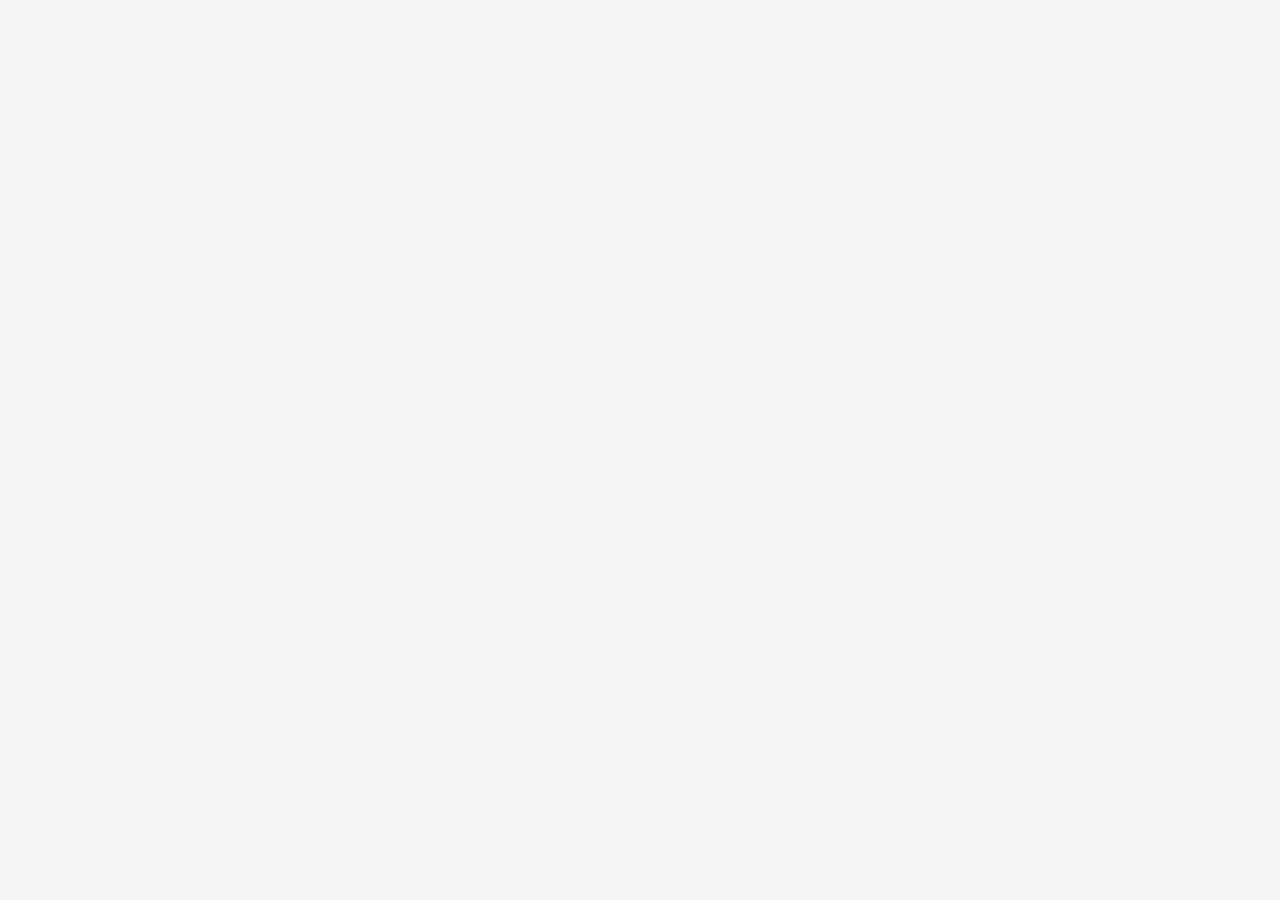
==== index.html @ 7f606388 "last correct partie 1" ====
<!DOCTYPE html>
<html lang="fr">
  <head>
    <!-- <meta charset="UTF-8"> -->
    <meta lang="fr">
    <meta charset="utf-8" />
    <meta name="viewport" content="width=device-width,initial-scale=1.0">
    <meta name="description" content="">
    <meta name="keywords" content="">
    <meta name="author" content="">

<!--     <meta name="DC.Format" content="text/html">
    <meta name="DC.Type" content="website">
    <meta name="twitter:card" content="summary" />
    <meta property="og:url" content="undefined" />
    <meta name="og:type" content="website" /> -->

    <title>Forccast publi</title>


<!--     <meta name="DC.Creator" content="Seurat Clémence" />
    <meta name="author" content="Seurat Clémence" />

    <meta name="DC.Creator" content="Tari Thomas" />
    <meta name="author" content="Tari Thomas" />

    <meta name="DC.Creator" content="Mosgalik Inès" />
    <meta name="author" content="Mosgalik Inès" />

    <meta name="DC.Creator" content="Cerri Luigi" />
    <meta name="author" content="Cerri Luigi" /> -->

    <script>
      var Hyphenopoly = {
         require: {
             "fr": "FORCEHYPHENOPOLY"
         },
         paths: {
             patterndir: "./js/hyphens/patterns/",
             maindir: "./js/hyphens/"
         },
         setup: {
              // defaultLanguage: "fr",
              // dontHyphenateClass: "donthyphenate",
              // selectors: {
              //   ".content-p, .content-p blockquote, .content-ul, .content-ul li": {
              //     // hyphen: "ƒ",
              //     minWordLength: 6,
              //     leftmin: 3,
              //     rightmin: 3,
              //     orphanControl: 1
              //   }
              // }
          },
          handleEvent: {
            hyphenopolyEnd: function (e) {
              window.PagedPolyfill.preview();
            }
          }
      };
    </script>
    <script src="js/hyphens/Hyphenopoly_Loader.js"></script>

    <script>

      window.PagedConfig = {
        auto: false
      };
    </script>



    <script type="text/javascript" src="paged.polyfill.js"></script>
    <script type="text/javascript" src="toastify-js.js"></script>
    <script type="text/javascript" src="paged_js_addons.js"></script>
    <script type="text/javascript" src="custom_scripts.js"></script>
    <link rel="stylesheet" href="toastify.min.css"></link>
    <link rel="stylesheet" href="preview_styles.css"></link>
    <link rel="stylesheet" href="main_styles.css"></link>
  </head>

<body lang="fr">
    <section id="412709c1-2fcb-4b86-9206-45e995c4ec7b" class="edition-block section is-level-2 controverse part-two">
    <div>
      <h4 class="edition-block-title">Pourquoi reconnaître <br>le burn-out&#8239;?</h4>
      <div>
        <div class="contents-container">
          <div class="content-p" style="letter-spacing: 0.07px;">
            «&#8239;Je suis en burn-out<sup class="footnote" id="note-pointer-1a7d5837-4421-444f-844f-5bd0f0644d8a" data-notenumber="1"><span class="footnote-content"><span><span class="footnote-p">Cette étude de cas repose sur l’encadrement d’une enquête réalisée <br>en 2016 par un groupe d’étudiantes de Sciences Po&#8239;: Laura Astier, Éléonore Cécillon, Claire Chopin, Eva Gossiaux et Julie Huguet.</span></span></span></sup>&#8239;». Cette expression, aujourd’hui couramment utilisée, relève cependant bien souvent de l’hyperbole&#8239;: submergé·e·s par une tâche harassante, ou tout simplement confronté·e·s à une besogne pénible, nous l’employons parfois pour susciter la compassion, sans pour autant prétendre véritablement souffrir d’une pathologie psychique. Les premiers diagnostics de burn-out remontent déjà aux années 1970 et ont fait l’objet d’un certain nombre de travaux dans les domaines de la psychologie, de la médecine en général et du travail. Un grand flou entoure cependant la définition, la mesure ainsi que le statut de ce <a id="941849d5-fe9e-43a6-ba0f-50f4b39049ec" class="link static-link contextualization inline glossary" data-tip="Les risques psychosociaux (RPS) correspondent à des situations de travail où sont présents, combinés ou non du stress (déséquilibre entre la perception qu’une personne a des contraintes de son environnement de travail et la perception qu’elle a de ses propres ressources pour y faire face)&#8239;; des violences internes commises au sein de l’entreprise par des salariés (harcèlement moral ou sexuel, conflits exacerbés entre des personnes ou entre des équipes); des violences externes commises sur des salariés par des personnes externes à l’entreprise (insultes, menaces, agressions…). Ce sont des risques qui peuvent être induits par l’activité elle-même ou générés par l’organisation et les relations de travail." href="#6113c893-2445-415c-a75e-be42d3ad4c29">risque psychosocial (ou RPS)</a>, alors que ces éléments permettraient de le situer parmi les catégories qui régissent un ordre médical aussi bien que législatif.
          </div>
          <div class="content-p">
            Les diagnostics médicaux de burn-out ne sont, de manière générale, plus remis en question aujourd’hui.
            Ce n’est pas l’existence d’un épuisement au travail qui fait controverse, mais sa reconnaissance. En quoi donner un nom à cette souffrance, la distinguer, la situer, lui conférer le statut de maladie, ou encore de maladie professionnelle, va-t-il <span style="white-space: nowrap">modifier</span> non seulement l’expérience et la prise en charge de celles et ceux qui en souffrent, mais aussi, plus globalement, les rapports sociaux et les équilibres en termes de santé, de justice et de libertés&#8239;?
          </div>
          <div class="content-p">
            Attentive à la manière dont les différentes forces en présence problématisent les enjeux disputés, l’étude de cette controverse laisse voir la richesse et la finesse des arguments débattus, loin d’une description caricaturale opposant celles et ceux qui sont pour ou contre le burn-out.
          </div>
          <h1 class="content-title content-h1" id="2cfc0">Parler du burn-out, <br>pour en dire quoi&#8239;?</h1>
          <div class="content-p" style="margin-top: 19.5pt;">
            En tant que citoyen·ne·s, nous sommes imprégné·e·s de discours et d’images qui circulent dans l’espace public et façonnent notre perception d’une controverse. Nous abordons rarement un sujet disputé sans rien en connaître. Il est alors utile de s’intéresser à la manière dont les médias rendent compte de l’objet des dissensions et forgent la vague familiarité que nous entretenons avec lui. La première étape de l’enquête consiste à réaliser une revue de presse. De quoi parlent les journaux et autres sites d’informations quand ils évoquent le concept de burn-out&#8239;?
          </div>
          <div class="content-p">
            Un premier groupe d’articles met en avant une variété de publics concernés par le burn-out, tout en entretenant un flou sur le mal qui les touche précisément. C’est l’interrogation «&#8239;burn-out&#8239;?&#8239;» qui prévaut, que l’on parle de «&#8239;la quasi-totalité d’une compagnie de CRS en arrêt maladie dans l’ouest de la France&#8239;» ou que France&nbsp;3 Bourgogne Franche-Comté qualifie «&#8239;le mal-être des agriculteurs franc-comtois&#8239;» par un ambivalent «&#8239;entre burn-out et dépression&#8239;». Des <span style="white-space: nowrap">célébrités</span> souffrant d’intensités variables de ce mal sont souvent évoquées&#8239;: tel champion du monde s’exprime sur l’émission «&#8239;Canal Football Club&#8239;» au sujet de son burn-out en disant avoir été «&#8239;aigri&#8239;»&#8239;; selon planet.fr, des «&#8239;stars françaises&#8239;» seraient «&#8239;victimes d’un burn-out&#8239;» en «&#8239;s’épuisant physiquement et mentalement à cause de leur travail&#8239;», entre «&#8239;angoisse, stress ou pression&#8239;»&#8239;; un ministre serait, selon <em>Libération</em>, «&#8239;au bord du burn-out&#8239;» après être apparu «&#8239;avec une toute petite mine et une voix en cours d’extinction&#8239;». Dans le portrait que <em>L’Équipe</em> dresse d’une championne du monde de plongeon qui a mis un terme à sa carrière «&#8239;pour cause de burn-out, après des années de souffrance&#8239;», les mots pèsent davantage&#8239;:
          </div>
            <blockquote>
              Je suis vidée, sans énergie. J’ai l’impression d’être dans une espèce de brouillard hyper épais en permanence. L’an dernier, je me rendais compte que je n’arrivais même pas à faire du calcul mental simple, quand on me rendait la monnaie par exemple. Je me rappelle avoir pensé&#8239;: en fait, tu deviens bête, le sport t’a rendue bête. […] J’ai encore cette peur d’être comme ça pour toujours. Et ça, c’est assez effrayant.
            </blockquote>

          <div class="content-p" style="letter-spacing: 0.04px;">
            Un second ensemble d’articles s’adresse directement aux lecteur·rice·s. Un test nous interpelle&#8239;: «&#8239;Êtes-vous proche du burn-out&#8239;?&#8239;», alors qu’un énigmatique «&#8239;Burn-out&#8239;: Retrouvez l’équilibre travail/vie personnelle pour prévenir l’épuisement professionnel&#8239;» semble nous offrir les clefs d’une prévention efficace. Les remèdes affluent également&#8239;: l’article de <em>Santé Magazine</em> «&#8239;Burn-out&#8239;: pour l’éviter il faut se reposer 10h par jour&#8239;» semble cohérent avec celui d’<em>Ouest-France</em> (du 1<sup>er</sup> avril 2019) qui relate comment «&#8239;deux sœurs, l’une scientifique, l’autre musicienne, ont élaboré ensemble une méthode pour éviter d’être victime du syndrome d’épuisement professionnel, appelé aussi “burn-out”. Selon leurs recherches, se reposer 42&#8239;% du temps sur une journée permettrait de ne pas être submergé par l’anxiété et la fatigue&#8239;». Elles ont d’ailleurs publié un livre à ce sujet. <em>L’Express emploi</em> parle d’un «&#8239;marché du burn-out&#8239;» en présentant un nouveau complément alimentaire, et <em>Femme actuelle le mag</em> ose&#8239;: «&#8239;Le burn-out a changé ma vie… en mieux&#8239;!&#8239;» Cette presse ne se contente pas de restituer la manière dont le burn-out frapperait certain·e·s acteur·rice·s, elle prétend participer à l’identification personnelle d’un problème public jusqu’ici invisibilisé, au sujet duquel chacun·e doit se demander s’il ou elle est concerné·e quand <em>Top Santé</em> titre&#8239;: «&#8239;Burn-out&#8239;: il touche plus de 3&nbsp;millions de Français&#8239;».
          </div>
          <div class="content-p">
            Le cas du burn-out montre à quel point des arènes médiatiques contribuent à cadrer un problème public. C’est pourquoi il est important de considérer les médias comme des acteurs d’une controverse, qui instruisent une manière de penser la question et n’agissent pas seulement comme des relais d’information. On peut rendre compte d’un emploi à la fois prolixe et flou du terme burn-out, utilisé quelle que soit la souffrance, quel que soit le travail. Pour des raisons d’ordre économique, les médias semblent rendre le burn-out moins stigmatisant que d’autres risques psychosociaux&#8239;: le terme de burn-out, particulièrement présent dans les titres, joue le rôle d’attracteur de clics (générateurs de revenus <em>via</em> l’affichage de publicités), associé à des champs porteurs&nbsp; (la vie des «&#8239;people&#8239;» et des sportifs, le développement personnel). Ce cadrage fourre-tout de nombreuses souffrances s’explique donc par des enjeux propres à l’activité journalistique&#8239;; les médias prennent leur part du «&#8239;marché du burn-out&#8239;» qu’ils décrivent, en cherchant à y intéresser le plus de personnes possible.
          </div>
          <div class="content-p" style="font-size: 10.8pt;">
            Le burn-out est-il un nouveau mot, à la mode, qui traduit le besoin de mettre en lumière des maux hétérogènes auxquels serait confronté un nombre important de travailleur·se·s, sans pouvoir distinguer aigreur, mal-être, fatigue, épuisement, stress, anxiété, pression ou dépression –&nbsp;pour reprendre les termes rencontrés au cours de cette revue de presse&#8239;? Ou qualifie-t-il un trouble spécifique, potentiellement nouveau et grave, la sensation de vide et de brouillard liée à un surinvestissement dont témoigne la plongeuse interrogée par <em>L’Équipe</em>, un mal qui reste difficile à cerner ou à mesurer si l’on n’y est pas confronté·e&#8239;?
          </div>
          <div class="content-p">
            Pour résoudre cette ambivalence et comprendre tous les enjeux liés à la reconnaissance du burn-out comme maladie, d’autres sources d’enquêtes sont nécessaires&#8239;: rapports d’expertise, propositions de lois, articles scientifiques issus de diverses disciplines médicales et des sciences sociales, communiqués de presse, auditions, entretiens, etc.
          </div>
          <h1 class="content-title content-h1" id="fb4kq">Reconnaître le burn-out, <br> pour quoi faire&#8239;?</h1>
          <h2 class="content-title content-h2" id="7i0gp">Identifier une souffrance comme maladie</h2> 
          <div style="margin-top: -4.5pt;"></div>
          <div class="content-p" style="font-size: 11.1pt;">
            Un rapport de l’Académie nationale de médecine, sobrement intitulé «&#8239;Le burn-out&#8239;» et paru en février&nbsp;2016, distingue ce mal d’autres troubles<sup class="footnote" data-notenumber="2" id="note-pointer-burnout-2"><span class="footnote-content"><span><span class="footnote-p">Jean-Pierre Olié et Patrick Légeron, «&#8239;Le burn-out&#8239;», <em>Bulletin de l’Académie nationale de médecine</em>, 200&#8239;(2), 2016, p.&#8239;349-365.</span></span></span></sup>. Il se penche sur ses symptômes et se réfère aux travaux centraux de Christina <span style="white-space: nowrap">Maslach</span>, chercheuse en psychologie sociale qui, en 1981, après avoir conduit des entretiens et des enquêtes par questionnaire avec des personnes émotionnellement éprouvées par le travail, a produit un outil de mesure à partir de l’analyse statistique des résultats&#8239;: le <em>Maslach Burnout Inventory</em>. Ce questionnaire introspectif liste vingt-deux critères pour identifier le burn-out et évaluer sa sévérité, répartis en trois catégories distinctes&#8239;: «&#8239;épuisement émotionnel&#8239;», «&#8239;dépersonnalisation&#8239;», «&#8239;réduction de l’accomplissement personnel&#8239;».
          </div>
          <div class="content-p" style="font-size: 11.1pt; letter-spacing: 0.09px;">
            Si l’Académie de médecine reconnaît dans son rapport la spécificité du burn-out en regard d’autres risques psychosociaux, elle insiste sur sa dimension «&#8239;construite&#8239;»&#8239;: «&#8239;La démarche pour définir l’entité burn-out est née d’un instrument de mesure, et non pas l’inverse comme c’est habituellement le cas.&#8239;» Les auteurs soulignent que le <em>Maslach Burnout Inventory</em> ne permet pas, en outre, de poser un diagnostic. On y lit une critique de la dimension autoévaluative de ce questionnaire, dont le caractère normé est qualifié de «&#8239;piège&#8239;»&#8239;: «&#8239;Sans rapport avec la gravité clinique de la symptomatologie, l’interprétation des résultats […] est donc impossible en termes épidémiologiques.&#8239;»
          </div>
          <div class="content-p" style="hyphens:manual;">
            Soulignons que le dispositif de diagnostic par questionnaire (une méthodologie propre aux sciences sociales et fréquem&shy;ment employée en psychologie) est considéré avec circons&shy;pection par les médecins. Interrogé en juillet 2016 par la mission d’information relative au syndrome d’épuisement professionnel de la Commission des affaires sociales de l’Assemblée nationale, le psychiatre Patrick Légeron, co&shy;auteur du rapport de l’Académie de médecine, évoque ainsi un problème de «&#8239;frontière entre ce qu’on peut appeler la détresse psychologique et la pathologie&#8239;». Il critique l’amal&shy;game entre des «&#8239;manifestations intra-cliniques&#8239;» qui ne doivent pas être ignorées, mais qu’il faut cependant bien distinguer des «&#8239;manifestations franchement patholo&shy;giques&#8239;», de la même manière que l’on ne peut pas assimiler toute tristesse à de la dépression. Il précise que l’«&#8239;on a noyé [ces deux types de manifestation], avec une espèce d’ex&shy;ten&shy;sion qui ne sert pas <em>les vrais patients</em><sup class="footnote" id="note-pointer-abf38707-9703-465c-9cb5-d679110126ba" data-notenumber="3"><span class="footnote-content"><span><span class="footnote-p">À travers l’emploi de cette expression, que nous soulignons, on peut lire le travail de délimitation que le psychiatre opère non plus seulement entre des manifestations physiologiques distinctes, mais aussi entre deux groupes distincts d’individus en souffrance.</span></span></span></sup>, dans le concept qu’on appelle le burn-out&#8239;».
          </div>
          <div class="content-p">
            On retrouve ici la tension entre une définition large et englobante du burn-out, un nouveau mot pour qualifier un éventail de souffrances liées au travail, réelles mais diverses, et la mise au jour d’une pathologie induite par l’exercice professionnel, de nouveaux maux qui mériteraient une reconnaissance spécifique, mais dont la délimitation pose problème. Les recherches de quantification traduisent ce flou définitionnel. Pour l’Institut de veille sanitaire<sup class="footnote" data-notenumber="4" id="note-pointer-burnout-4"><span class="footnote-content"><span><span class="footnote-p">Imane Khireddine, Audrey Lemaître, Julie Homère, Julie Plaine, Loïc Garras, Marie-Christine Riol, Madeleine Valenty et le Groupe MCP 2012, «&#8239;La souffrance psychique en lien avec le travail chez les salariés actifs en France entre 2007 et 2012, à partir du programme MCP&#8239;», <em>Bulletin épidémiologique hebdomadaire</em>, 23, 2015, p.&#8239;431-438.</span></span></span></sup>, en 2015 en France, «&#8239;7&#8239;% des 480&#8239;000&nbsp;salariés en souffrance psychologique liée au travail&#8239;» seraient en burn-out, soit 30&#8239;000&nbsp;individus. Un bureau d’études, Technologia, a quant à lui publié en janvier&nbsp;2014 une <em>Étude clinique et organisationnelle permettant de définir et de quantifier ce qu’on appelle communément le burn-out</em>. Cette tentative de conjointement mesurer et définir le burn-out (fondée sur une dizaine d’entretiens semi-directifs et un questionnaire renseigné par un échantillon représentatif de la population française de 1&#8239;000&nbsp;personnes) conclut au chiffre abondamment repris de 3,2&nbsp;millions d’actifs «&#8239;en risque élevé de burn-out&#8239;».
          </div>
          <div class="content-p">
            Notons bien qu’un·e Français·e sur vingt (plus de 12&#8239;% de la population active) est considéré·e en risque élevé et non en burn-out, contrairement au titre du magazine <em>Top Santé</em> cité précédemment et qui, sur la base de cette étude, faisait ce raccourci fallacieux. Le choix normatif opéré par Technologia de définir un risque de burn-out (en tant que situation de travail autodiagnostiquée comme à la fois excessive et compulsive) et de quantifier une potentialité traduit une volonté de faire émerger un problème en le liant à des publics susceptibles d’être concernés.
          </div>
          <div class="content-p">
            Pour l’Académie nationale de médecine<sup class="footnote" data-notenumber="5" id="note-pointer-burnout-5"><span class="footnote-content"><span><span class="footnote-p">Jean-Pierre Olié et Patrick Légeron, «&#8239;Le burn-out&#8239;», art. cité.</span></span></span></sup>, «&#8239;les données épidémiologiques sur le burn-out sont à ce jour très insuffisantes&#8239;». Elle affirme que «&#8239;la symptomatologie existe, mais [qu’]elle ne peut pas encore être constituée sur une entité médicale&#8239;». En l’absence de marqueurs biologiques pour poser un diagnostic, l’épuisement professionnel n’est donc toujours pas reconnu comme une maladie. Cela rejoint d’ailleurs l’avis de l’Organisation mondiale de la santé (OMS), malgré un imbroglio qui s’est produit en 2019&#8239;: de nombreux médias annoncent que l’OMS reconnaît le burn-out en tant que maladie, alors que dans sa nouvelle version de la Classification internationale des maladies (CIM-11), l’organisation le définit toujours comme un syndrome&#8239;: «&#8239;Le burn-out, ou épuisement professionnel, est un syndrome conceptualisé comme résultant d’un stress chronique au travail qui n’a pas été correctement géré&#8239;». L’OMS explicitera sur son site web&#8239;: «&#8239;Le burn-out, ou épuisement professionnel, est considéré comme un phénomène lié au travail. Il <em>n’est pas</em><sup class="footnote" id="note-pointer-65c2b207-55db-45ab-96fb-5507d0076e5f" data-notenumber="6"><span class="footnote-content"><span><span class="footnote-p">Surligné en gras par l’OMS.</span></span></span></sup> classé parmi les maladies&#8239;».
          </div>
          <div class="content-p">
            Si, pour le psychiatre Patrick Légeron, «&#8239;on ne peut pas se laisser embarquer par des concepts qui vont et qui viennent (suicide, harcèlement, burn-out), qui ont une réalité sociale que je ne nie pas, mais qui […] sont des obstacles à agir sérieusement&#8239;», les collectifs réunissant celles et ceux qui en souffrent soulignent la nécessité de requalifier le burn-out comme maladie, une de leurs revendications principales. Dans une lettre à la ministre de la Santé datée de février&nbsp;2015, la présidente de l’Association d’aide aux victimes du burn-out France Burn Out (AFBO), Léa Riposa, demande cette reconnaissance «&#8239;en tant qu’ancienne malade, […] puisque cette pathologie, bien réelle pour les patients, n’existe pas officiellement&#8239;». Elle qualifie d’«&#8239;errance&#8239;» le flou définitionnel qui, selon elle, nuit au diagnostic, à la prise en charge des personnes en souffrance et induirait une stigmatisation des malades. L’AFBO n’exige cependant pas cette classification sans fondement scientifique ou médical&#8239;: elle sollicite le financement d’un programme de recherche «&#8239;relatif au diagnostic de ce syndrome, puisqu’un sérieux espoir de dépistage est désormais possible&#8239;» et, «&#8239;une fois la maladie reconnue&#8239;», préconise un travail législatif.
          </div>
          <div class="content-p last-align-left">
            Un premier axe de controverse se focalise sur la définition du concept, la mesure du phénomène et sa classification dans une typologie préexistante. Ces problèmes de 
            catégorisations, classiques des controverses, mettent aux prises le monde médical et leurs patient·e·s à propos d’un trouble mal ou non diagnostiqué –&nbsp;on peut citer pour exemple les débats sur la reconnaissance de la fibromyalgie comme <span style="white-space: nowrap">maladie</span><sup class="footnote" id="note-pointer-8275a540-ad6f-4897-81e4-523dfc6fd913" data-notenumber="7"><span class="footnote-content"><span><span class="footnote-p">Voir par exemple&#8239;: Alexandra Nacu <br>et Daniel Benamouzig, <br>«&#8239;La fibromyalgie: du problème public à l’expérience des patients&#8239;», <em>Santé publique</em>, 22&#8239;(5), 2010, p.&#8239;551-562.</span></span></span></sup>. De telles oppositions sont souvent le reflet de rapports de force genrés.
          </div>
          <div class="content-p" style="letter-spacing: -0.09px;">
            Dans cette arène où est discutée la définition du burn-out, les voix scientifiques pèsent particulièrement. Cela n’empêche pas le dialogue ni la nuance. Ainsi, tou·te·s les acteur·rice·s reconnaissent et déplorent un flou définitionnel&#8239;; ni la réalité des souffrances, ni la nécessité d’une expertise scientifique ne sont niées&#8239;; et tou·te·s s’expriment sur un état des connaissances actuel, qui pourrait et devrait évoluer.
          </div>
          <h2 class="content-title content-h2" id="9lorh">Réparer des maux causés par le travail</h2>
          <div class="content-p" style="letter-spacing: 0.09px;">
            Le terme anglais de burn-out est officiellement traduit par «&#8239;syndrome d’épuisement professionnel&#8239;», mais il est fréquent de voir les deux expressions employées côte à côte dans les textes de langue française. Le terme français, qui permet d’éviter l’anglicisme, pose en effet question&#8239;: il entérine le statut de syndrome, affaiblit l’image sémantique, présente dans l’anglais, du feu qui annihile (que l’on retrouve en français dans le langage familier à travers l’usage figuré du verbe «&#8239;cramer<sup class="footnote" id="note-pointer-5e55e8d6-8012-42a6-966a-ca3224245fed" data-notenumber="8"><span class="footnote-content"><span><span class="footnote-p">Une simple requête «&#8239;burn-out&#8239;» dans un moteur de recherche d’images va renvoyer à des illustrations d’allumettes brûlées, voire d’humains immolés.</span></span></span></sup>&#8239;») pour en faire une grande fatigue et situe l’origine du mal subi dans le seul monde du travail. 
          </div>
          <div class="content-p">
            C’est à propos de cette attribution strictement professionnelle de la maladie, de sa prise en charge et des coûts qui y sont liés que se dessine un deuxième ensemble de controverses.
            En France, au cours des dernières années, les discussions concernant le burn-out se sont polarisées sur sa reconnaissance comme maladie <em>professionnelle</em>. À cet énoncé, on pourrait croire le problème similaire à celui déjà décrypté&#8239;: le burn-out n’est pas reconnu comme maladie mais en tant que syndrome, et ce statut est disputé&#8239;; son lien avec le monde du travail est en revanche évident. Le sujet ne relève en réalité plus tout à fait du domaine médical&#8239;: une maladie professionnelle n’est pas une pathologie dont l’origine est laborieuse, mais une disposition juridique répondant à l’article L.&#8239;461 du Code de la sécurité sociale. Elle s’inscrit dans un cadre légal qui réglemente la prise en charge, à la fois en termes de parcours de soins et financièrement, des salarié·e·s subissant une dégradation de leur état de santé liée au travail.
          </div>
          <div class="content-p" style="letter-spacing: 0.09px; font-size: 11.1pt;">
            En soi, comme le soulignent les adversaires d’une recon&shy;nais&shy;sance, le statut de maladie pourrait constituer une condition <em>sine qua non</em> à l’inscription au tableau des mala&shy;dies pro&shy;fes&shy;sionnelles. D’un côté, l’Association nationale des directeurs des ressources humaines (ANDRH), dans un com&shy;mu&shy;ni&shy;qué de presse, «&#8239;considère qu’il est inopportun de légi&shy;férer&#8239;» dans le sens d’une reconnaissance, ce que d’un autre côté, Jean-Claude Delgènes, directeur général du cabinet Technologia, dénonce dans le journal <em>L’Humanité</em>&#8239;: «&#8239;On bute sur [la non-reconnaissance] en tant que maladie. […] Une position conser&shy;vatrice est donc d’expliquer qu’il n’est pas possible d’aller vers la création de nouveaux tableaux de maladies professionnelles&#8239;». Selon lui, cette position conservatrice inverse le lien de causalité entre la production des savoirs et la mise en place d’un outil légal&#8239;: «&#8239;La reconnaissance du caractère professionnel de la pathologie permettrait de clarifier les outils de statistiques et de connaissance<sup class="footnote" data-notenumber="9" id="note-pointer-burn-9"><span class="footnote-content"><span><span class="footnote-p">Nicolas Dutent, «&#8239;Faut-il reconnaître le burn-out comme maladie professionnelle&#8239;?&#8239;», <em>L’Humanité</em>, 16 février 2018.</span></span></span></sup>&#8239;».
          </div>
          <div class="content-p last-align-left">
            Promesse de campagne du candidat socialiste Benoît <span style="white-space: nowrap">Hamon</span> (conseillé par Technologia), la reconnaissance du burn-out comme maladie professionnelle a été publiquement débattue pendant les élections présidentielles de 2017 avant d’être à nouveau discutée en 2018 à la suite d’une proposition de loi du député François Ruffin (La France insoumise) <span style="white-space: nowrap">visant le même objectif.</span>
          </div>
          <div class="content-p">
            <span style="letter-spacing: 0.06px;">Pour celles et ceux qui souhaitent un statut légal du burn-out, les enjeux sont de deux ordres. Il s’agit tout d’abord de faciliter la prise en charge de la personne en souffrance&#8239;: actuellement, la reconnaissance d’un burn-out comme pathologie causée par le travail n’est pas automatique.</span> En l’absence d’inscription au tableau des maladies professionnelles, chacun·e doit plaider son cas «&#8239;hors tableau&#8239;» ou «&#8239;par la voie complémentaire&#8239;» auprès de Comités régionaux de reconnaissance des maladies professionnelles (CRRMP), qui statuent sur le lien de causalité entre les souffrances du ou de la plaignante et son travail. Certain·e·s dénoncent des procédures longues, voire dissuasives, puisque deux à trois cents cas seulement sont reconnus chaque année en France. Le directeur de Technologia évoque le «&#8239;rôle très malthusien&#8239;» de ces commissions «&#8239;qui aggravent le mal&#8239;».
          </div>
          <div class="content-p" style="letter-spacing: -0.09px; hyphens: manual;">
            Les victimes se heurtent notamment à la grande difficulté de prouver un taux d’incapacité permanente partielle (IPP) d’au moins 25&#8239;% quand leurs maux psychiques ne se traduisent pas forcément en termes physiologiques. En prenant comme modèle la législation suédoise, le programme de Benoît Hamon et la proposition de loi de François Ruffin pré&shy;voyaient d’abaisser ce taux d’IPP à 0&#8239;% et d’aligner les in&shy;dem&shy;nités sur celles des accidents du travail –&nbsp;un·e salarié·e inapte pour cause de burn-out ne bénéficiant aujourd’hui que du chômage.
          </div>
          <div class="content-p" style="letter-spacing: -0.04px;">
            Le 15 février 2017, la Commission des affaires sociales de l’Assemblée nationale présente un rapport en conclusion des travaux de la mission d’information relative au syndrome d’épuisement professionnel (ou burn-out). Le rapport souligne qu’«&#8239;en l’état de la science médicale, il n’est actuellement pas possible d’élaborer un tableau qui permettrait de prendre en charge l’épuisement professionnel dans les conditions de droit commun&#8239;». L’élaboration de ce tableau est toutefois qualifiée d’«&#8239;objectif&#8239;» dont les «&#8239;obstacles&#8239;» à sa mise en place devraient être «&#8239;progressivement levés&#8239;».
          </div>
          <div class="content-p" style="font-size:11.1pt; letter-spacing: 0.09px;">
            Si les partisans de la reconnaissance légale du burn-out cherchent avant tout à ce que les personnes en souffrance soient mieux accompagnées, c’est bien sûr à la «&#8239;présomption d’imputabilité&#8239;» du burn-out à une organisation du travail, induite par l’inscription au tableau des maladies professionnelles, que les oppositions sont les plus fortes dans l’espace public et politique. Il s’agit d’une question de responsabilité non seulement morale, juridique, mais aussi pécuniaire&#8239;: qui, dans notre société, doit prendre en charge la réparation du mal causé par le travail&#8239;?
          </div>
          <div class="content-p" style="font-size: 11.1pt; letter-spacing: 0.09px;">
            «&#8239;L’employeur prend les mesures nécessaires pour assurer la sécurité et protéger la santé physique et mentale des travailleurs&#8239;»&#8239;: pour celles et ceux qui souhaitent donner un statut légal au burn-out, l’article&nbsp;L.&#8239;4121-1 du code du travail implique une responsabilité directe et automatique de l’employeur·se. Ils et elles réclament que la prise en charge des salarié·e·s concerné·e·s ne soit plus assurée collectivement par la branche maladie de la Sécurité sociale, mais par la branche «&#8239;accident du travail-maladie professionnelle&#8239;» centralisée par la Caisse nationale de l’assurance maladie, qui rembourse en totalité les frais médicaux engagés et qui est financée à 97&#8239;% par des cotisations spécifiques des employeur·se·s. Les instances patronales s’y opposent fermement.
          </div>
          <div class="content-p last-align-left">
            Ce n’est plus la nature du trouble qui est remise en question, mais son origine qui est disputée. Pour l’ANDRH par exemple, faire porter la responsabilité de l’épuisement professionnel sur les seules organisations reviendrait «&#8239;à nier la multiplicité de ses facteurs (profession exercée, soutien hors travail, individu lui-même)&#8239;» et nuirait en conséquence à l’efficacité des politiques de santé. François Rebsamen, ministre du Travail des gouvernements Valls&nbsp;I et II, indiquait lui aussi que le burn-out n’est «&#8239;pas uniquement lié au poste de travail&#8239;» et refusait une reconnaissance systématique, car «&#8239;des fois, il y a une cause personnelle&#8239;». Sa successeure dans le gouvernement Philippe, Muriel Pénicaud, tenait la même ligne au micro de France Inter en mai&nbsp;2019&#8239;: 
          </div>
            <blockquote style="letter-spacing: -0.06px;">
              Il y a un cumul avec la vie personnelle&#8239;: quand on arrive au désespoir, il n’y a plus rien pour vous raccrocher. La définition n’est pas médicalement prouvée. De toute façon, on est obligé de suivre l’OMS. Mais ça ne veut pas dire qu’il ne faut pas agir.
            </blockquote>
          <div class="content-p" style="letter-spacing: -0.06px;">
           Les syndicalistes Jean-Paul Vouiller et Philippe Boutrel, représentant la Confédération française des travailleurs chrétiens (CFTC) chez Hewlett-Packard, expliquent<sup class="footnote" id="note-pointer-04c2949f-ede7-47aa-8fd4-5b4e6e1a42ae" data-notenumber="10"><span class="footnote-content"><span><span class="footnote-p">Entretien réalisé le 25&nbsp;mars 2017 par Claire Chopin, Eva Gossiaux et Julie Huguet.</span></span></span></sup> avoir investi ces questions à la suite d’un suicide dans leur équipe, alors que personne, y compris les délégué·e·s du personnel, n’avait détecté une «&#8239;telle&#8239;» souffrance. Incités à témoigner publiquement de ce drame par une médecin du travail, ils se sont ensuite formés à la méthode dite «&#8239;des délégués sociaux&#8239;» mise en place au Québec pour pouvoir identifier et accompagner les salarié·e·s en souffrance, notamment en burn-out. Forts de leur expérience, ils soulignent combien leur rôle ne peut s’arrêter au seul univers du droit du travail et que la perméabilité des problèmes personnels avec le cadre professionnel est évidente. Pour autant, ils estiment que le burn-out a une origine professionnelle, même si le facteur déclenchant une crise chez une personne «&#8239;qui craque&#8239;» peut être une charge familiale –&nbsp;l’Alzheimer d’un parent par exemple&nbsp;– qui viendrait s’ajouter à la perte de repères et à la contraction des temporalités au travail.
          </div>
          <div class="content-p">
            Le sociologue Marc Loriol suggère que «&#8239;la reconnaissance n’est pas le premier combat à mener&#8239;». S’il souhaite que les difficultés des salarié·e·s soient traitées sous le registre du burn-out plutôt que celui de la dépression, il déplore que les prises de position se focalisent sur les effets individuels du burn-out&#8239;: 
          </div>
          <blockquote style="text-align-last: justify;">
            Au risque d’une part de culpabiliser la victime qui n’aurait pas réussi à trouver le «&#8239;bon&#8239;» équilibre entre engagement et préservation de soi, et d’autre part de ne pas pouvoir comprendre pourquoi, d’une situation de travail à l’autre, un métier très prenant peut conduire soit à l’épanouissement professionnel […], soit à l’épuisement et au rejet du travail<sup class="footnote" id="note-pointer-4dc16e82-c1f0-4629-b1f3-1e3d144c5438" data-notenumber="11"><span class="footnote-content"><span><span class="footnote-p">Marc Loriol, «&#8239;Un burn-out n’est ni un épuisement, ni une dépression&#8239;: sa prise en charge est spécifique&#8239;», <em>Le Plus de l’Obs</em>, 23 février 2016.</span></span></span></sup>.
          </blockquote>
          <div class="content-p">
            C’est donc du côté «&#8239;de la mise au jour des facteurs organisationnels&#8239;» qu’il faudrait, pour lui comme pour d’autres <span style="white-space: nowrap">acteur·rice·s</span> de la controverse, penser le burn-out. Si «&#8239;la nature organisationnelle et sociale du burn-out fait qu’il entre mal dans le cadre juridique&#8239;», ce sont précisément ces aspects structurels qu’il convient d’interroger en vue d’une prévention réussie.
          </div>
          <h2 class="content-title content-h2" id="1vfis">Prévenir des vices structurels pathogènes</h2>
          <div class="content-p last-align-left" style="font-size: 10.8pt;">
            La question des responsabilités et de la réparation, qui révèle une dichotomie simple à partir d’un problème complexe, trouve ses racines dans des débats plus profonds sur les modes d’organisation du travail et ses transformations. Si l’on dépasse la contingence des cas individuels pour penser et œuvrer à la prévention de ce risque psychosocial à l’échelle d’une société, comment expliquer l’émergence des burn-out&#8239;? Et s’il est difficile de parler de leur multiplication en l’absence de quantification stabilisée, comment interpréter la mise à l’agenda régulière du débat sur leur reconnaissance&#8239;?
          </div>
          <div class="content-p" style="letter-spacing: -0.09px;">
            Pour certain·e·s, c’est tout l’univers de l’entreprise qui est devenu pathogène, dans ses rouages les plus structurels liés au capitalisme, alors que d’autres identifient plus précisément des dérives néfastes susceptibles d’être corrigées sans une remise en question systémique jugée «&#8239;idéologique&#8239;». Ces dernier·e·s privilégient alors une politique de santé publique fondée sur la prévention au niveau des individus. Ainsi, pour illustrer de nouvelles tendances problématiques propres à l’univers entrepreneurial, Bénédicte Le Deley, la secrétaire générale de l’ANDRH, évoque la difficile gestion de la fatigue par de jeunes consultant·e·s fraîchement diplômé·e·s qui «&#8239;bossent à fond, partent en vacances et là, ne dorment pas, font la fête, puis reviennent au boulot, et trois semaines après, sont explosés<sup class="footnote" id="note-pointer-89c17d9c-e9fc-4284-a282-6d91ef176231" data-notenumber="12"><span class="footnote-content"><span><span class="footnote-p">Entretien réalisé en <br>juin 2019 par les participant·e·s à un atelier de sociologie populaire des controverses proposé par Forccast à la Gaîté Lyrique.</span></span></span></sup>&#8239;». Appelant à s’intéresser à la notion d’hygiène de vie sur un modèle canadien, elle souligne les interdépendances entre vie personnelle et professionnelle, et situe là des moyens d’action pour éviter les burn-out.
          </div>
          <div class="content-p" style="letter-spacing: -0.09px;">
            Bénédicte Le Deley ne place cependant pas l’origine des maux du seul côté des salarié·e·s. Reconnaissant le rôle parfois néfaste de l’encadrement hiérarchique et l’éclatement des activités, donc la difficulté d’assurer un suivi pour certaines fonctions (chef·fe de projet par exemple), elle incite à mieux former les managers à l’identification et à l’accompagnement des travailleur·se·s en souffrance. La figure du manager est d’ailleurs citée aussi bien du côté de celles et ceux qui subissent des burn-out que de celles et ceux qui devraient mieux protéger leurs équipes contre ce risque psycho&shy;social, sous peine d’en être désigné·e·s responsables.
          </div>
          <div class="content-p">
            Ce besoin de formation managériale a produit une offre. Ainsi, pour 1&#8239;415&nbsp;€&nbsp;HT dans leurs locaux ou 3&#8239;550&nbsp;€&nbsp;HT en entreprise, le cabinet de formation professionnelle et continue Cegos propose à un groupe de DRH et de managers une formation de quatorze heures pour «&#8239;faire face au risque de burn-out des collaborateurs&#8239;: repérer les signes du syndrome d’épuisement professionnel&#8239;». L’humoriste <span style="white-space: nowrap">Nicole Ferroni,</span> en février&nbsp;2014 sur France Inter, stigmatise les entreprises «&#8239;spécialisées dans la vente de rustines psycho&shy;logiques&#8239;» pour lesquelles «&#8239;finalement, le suicide, c’est un peu un moteur économique&#8239;»&#8239;: «&#8239;Certes, Monique, votre mise au placard vous plonge en dépression, mais regardez donc ce petit film institutionnel de 4&nbsp;min&nbsp;33 sur la prévention du suicide et vous verrez, le suicide c’est dangereux pour la santé&#8239;».
          </div>
          <div class="content-p" style="letter-spacing: -0.09px;">
            Selon l’European Trade Union Institute, la prévention constitue un cadre conceptuel privilégié par la France, contrairement à d’autres pays tels que la Belgique, l’Allemagne ou la Bulgarie qui interrogent davantage l’origine professionnelle. Des acteur·rice·s nationa·ux·les proposent cependant de penser la prévention non pas seulement comme une politique d’information et d’anticipation à l’échelle de l’individu, mais comme une dynamique active de résistance aux effets néfastes du monde de l’entreprise.
          </div>
          <div class="content-p last-align-left">
            Pour 350&#8239;€&nbsp;HT par stagiaire, le cabinet Technologia propose, lui aussi, une formation intitulée «&#8239;Prévenir le burn-out ou l’épuisement professionnel&#8239;». Il s’adresse toutefois à un public distinct, à savoir «&#8239;toute personne concernée par ce thème ou désireuse de le découvrir, représentant du personnel, responsable syndical&#8239;», qu’il vise à équiper dans le dialogue et la négociation patronale. En 2016, dans une lettre ouverte adressée au président de la Fédération, des intervenant·e·s des risques psychosociaux, une vingtaine de médecins du travail dénonçaient la publication par la Fédération d’un guide «&#8239;qui se contente d’outiller les entreprises pour prévenir le risque de burn-out&#8239;». Pour le porteur de l’initiative, le docteur Bernard Morat, le combat pour sa reconnaissance comme maladie professionnelle est la condition <em>sine qua non</em> d’une politique de prévention qui ne soit pas de façade&#8239;: «&#8239;Je ne connais que trois moyens de faire bouger les entreprises en matière de prévention&#8239;: la loi […], la responsabilité pénale […] [et] le portefeuille.&#8239;»
          </div>
          <div class="content-p last-align-left" style="letter-spacing: -0.06px;">
            Si le burn-out, comme d’autres risques psychosociaux, est un signe que des activités professionnelles peuvent, dans certains contextes, se révéler pathogènes, est-ce le cas pour tout travail en général&#8239;? Et si oui, l’émergence du terme de burn-out depuis les années&nbsp;1970 traduit-elle un progrès médical lié à l’identification de troubles préexistants sans nom, ou correspond-elle à l’irruption d’un mal inédit, dû aux nouvelles formes du capitalisme et du management&#8239;?
          </div>
          <div class="content-p">
            Dans son ouvrage <em>Entre l’enclume et le marteau&#8239;: les cadres pris au piège</em>, le professeur de gestion et de théorie des <br>organisations Jean-Philippe Bouilloud décrit un phénomène récent&#8239;: les cadres d’aujourd’hui subiraient de plus en plus les effets néfastes des transformations de l’entreprise qu’elles et ils ont aidé à mettre en place. Il identifie une dissonance cognitive par rapport à un système auquel beaucoup de managers adhèrent sur le plan des valeurs, dont ils et elles se font même «&#8239;les instruments zélés&#8239;», mais qui engendre de nombreuses souffrances au travail auxquelles elles et ils n’échappent plus.
          </div>
          <div class="content-p">
            Pour le professeur titulaire de la chaire Psychanalyse- <span style="white-space: nowrap">santé-travail</span> au CNAM Christophe Dejours, interrogé par la Commission des affaires sociales de l’Assemblée nationale en 2016, il s’agit d’une question plus ancienne, apparue avec le capitalisme du <span class="small-caps">XIX</span><sup>e</sup>&nbsp;siècle. Comment ne pas qualifier des journées de travail qui durent alors jusqu’à seize heures, y compris pour des enfants, comme épuisantes professionnellement&#8239;? La réduction du temps de travail apparaît au <span class="small-caps">XX</span><sup>e</sup>&nbsp;siècle, poursuit le chercheur, comme une façon de traiter la question de l’épuisement professionnel. Il souligne qu’il est paradoxal de voir cette question resurgir aujourd’hui, alors que le temps travaillé a baissé considérablement&#8239;; il incrimine une gouvernance par les nombres, le rôle néfaste d’outils numériques qui rendent perméables les temps de travail et de repos, et surtout une grande perte de sens de l’activité, si elle n’est pas socialement reconnue.
          </div>
          <div class="content-p">
            Dans cette controverse portant sur l’ampleur et l’origine d’une résurgence des risques psychosociaux, le burn-out tient une place singulière car ne se superposant pas avec une autre notion-clef&#8239;: celle de pénibilité. Cette dernière est principalement associée aux professions et catégories <span style="white-space: nowrap">socioprofessionnelles</span> les moins rémunérées, employé·e·s et ouvrier·e·s, soumis·es à des tâches répétitives et physiquement éprouvantes pour les corps. De nouvelles souffrances au travail, qui ne se traduisent pas toujours physiologiquement, ont été reconnues, comme le harcèlement moral. Elles concernent toute la chaîne hiérarchique et des métiers très divers. Le burn-out, en revanche, est-il une maladie de cadres&#8239;?
          </div>
          <div class="content-p" style="letter-spacing: -0.06px;">
            À lire certains des témoignages, on pourrait le croire. Le burn-out est souvent lié à un surengagement&#8239;: en comparaison avec d’autres risques psychosociaux, ses victimes font souvent partie des personnels les mieux perçus et évalués en entreprise. D’où, sans doute, une attention particulière des directions et des ressources humaines à sa prévention, et un stigmate social moindre que celui associé, par exemple, à la dépression. Cela peut aussi expliquer pourquoi les médias ont plus de succès avec le thème du burn-out qu’avec d’autres souffrances au travail et que des sportif·ve·s ou des célébrités surinvesties dans une course à la performance y soient associé·e·s.
          </div>
          <div class="content-p last-align-left">
            Qu’en est-il réellement&#8239;? L’absence de statistiques fiables complique l’analyse. L’étude menée par le cabinet Technologia au sujet de l’épuisement professionnel interroge les dimensions «&#8239;excessive&#8239;» et «&#8239;compulsive&#8239;» du travail du ou de la répondante par catégorie socioprofessionnelle. 
          </div>
          <div class="content-p last-align-left">
            Ses résultats sont présentés dans le graphique qui suit&#8239;: les personnes en risque élevé de burn-out, c’est-à-dire celles et ceux qui décrivent leur travail comme à la fois excessif et compulsif, sont dans une moindre mesure des employé·e·s, des ouvrier·e·s et des professions intermédiaires que des cadres et des chef·fe·s d’entreprise. Mais artisan·e·s, agriculteur·rice·s exploitant·e·s et travailleur·se·s indépendant·e·s semblent encore plus vulnérables, alors même que peu d’entre elles et eux se font les porte-paroles de leurs souffrances, moins visibles et unies que celles mises au jour par des collectifs professionnels.
          </div>
          <figure class="content-figure image">
            <div class="contextualization block image content-image">
              <figure>
                <img src="/images/04_burn-out/schema-burn-out.jpg">
              </figure>
            </div>
            <figcaption class="figure-caption-container" style="font-size: 5.85pt;">
              <div class="figure-caption-content">
                <div class="figure-caption-title">
                  <em>Étude clinique et organisationnelle permettant de définir et de quantifier ce qu’on appelle communément le burn-out</em>, Cabinet Technologia, 2014.
                </div>
              </div>
            </figcaption>
          </figure>
          <div class="content-p" style="margin-top: 20pt;">
            Dans un article intitulé «&#8239;La construction sociale du stress&#8239;: entre objectivation, subjectivité et régulations collectives des difficultés au travail&#8239;» et publié dans la <em>Nouvelle revue de psychosociologie</em> en 2010, le sociologue Marc Loriol constate que «&#8239;le vocable du stress (ou d’autres entités comme le burn-out) n’[est] pas compris et utilisé de la même façon suivant les lieux, les époques ou les métiers&#8239;» et invite à aborder ces notions comme des constructions sociales. Il précise que l’attention portée aux conditions d’émergence du concept ne constitue aucunement une atteinte portée à la réalité des maux. 
          </div>
          <div class="content-p">
            Cette approche constructiviste révèle toutefois la manière dont des entrepreneur·e·s de cause ont revendiqué l’usage de certains mots pour mieux faire valoir la singularité de leur situation professionnelle et l’acuité des problèmes auxquels elles et ils étaient spécifiquement confronté·e·s. <br>Ainsi, pour Marc Loriol<sup class="footnote" data-notenumber="13" id="note-pointer-burnout-13"><span class="footnote-content"><span><span class="footnote-p">Marc Loriol, <br>«&#8239;La construction sociale <br>de la fatigue au travail. L’exemple du burn-out des infirmières hospitalières&#8239;», <em>Travail et Emploi</em>, DARES, 2003, p.&#8239;65-74.</span></span></span></sup>, «&#8239;les catégories de stress et de burn-out ont été popularisées auprès des infirmiers par l’action des écoles de formation et de certains cadres hospitaliers qui y voyaient une occasion de mieux outiller les soignants pour gérer les difficiles relations avec les patients&#8239;». Il explique comment un syndicat, la CFE-CGC, a depuis les années 1990 porté le thème du stress des cadres «&#8239;en réponse au sentiment de dégradation relative de [leur] situation&#8239;».
          </div>
          <div class="content-p last-align-left">
            Si l’on ne peut pas dire que le burn-out est une maladie propre à l’univers médical ou aux cadres, l’émergence du concept a de fait été portée par des professions qui cherchaient à faire reconnaître la spécificité des difficultés et souffrances inhérentes à leur activité.
          </div>
          <h1 class="content-title content-h1" id="drrd7">La reconnaissance <br>au cœur du travail</h1>
          <div class="content-p" style="margin-top: 19.5pt; letter-spacing: 0.09px;">
            L’impossibilité de qualifier le burn-out comme maladie plutôt que comme syndrome constitue-t-elle un fait scientifique, ou traduit-elle une situation d’incertitude dont aucune conclusion ne peut, en l’état des connaissances, être encore tirée&#8239;? Dans la seconde de ces hypothèses, il est possible d’assumer des actions législatives et réglementaires en l’absence de convergence des expert·e·s quant à la nature et à la définition du problème qui se pose.
          </div>
          <div class="content-p" style="font-size: 11.1pt; letter-spacing: 0.09px;">
            Les prises de position sur la reconnaissance du burn-out, notamment comme maladie professionnelle, sont tellement liées à des épistémologies antagonistes quant à la place qu’occupe le travail dans la vie d’un être humain, à sa nécessité et à son sens, qu’elles sont évidemment peu conciliables. Ce n’est d’ailleurs pas le but de l’analyse de controverses. Le déploiement des arguments, la description des acteur·rice·s, leurs arguments et leurs débats montrent que ce qui est en jeu ici est intrinsèquement interactionnel&#8239;: en quoi le regard et la considération qu’une société porte sur le burn-out et son officialisation dans des typologies scientifiques et légales modifient-ils l’expérience individuelle tout autant que les rapports (humains, mais aussi de pouvoir) qui se tissent au travail&#8239;?
          </div>
          <div class="content-p" style="letter-spacing: 0.09px;">
            Dans cette controverse, tout est question de reconnaissance, mais celle du burn-out en tant que maladie professionnelle ne constitue pas tant une fin en soi qu’un moyen d’interroger un manque de reconnaissance au travail lié à une perte de sens de l’activité<sup class="footnote" id="note-pointer-5a1098d6-d0b8-46e9-8d20-f88b08fabbf8" data-notenumber="14"><span class="footnote-content"><span><span class="footnote-p">On pense aux «&#8239;<em>bullshit jobs</em>&#8239;» décrits par David Graeber dans <em>Bullshit <br>Jobs&#8239;: A Theory</em> (2018).</span></span></span></sup>, ou au contraire, pour certain·e·s qui ne vivraient que par leur surinvestissement professionnel, l’univocité d’une reconnaissance en tant qu’individu à travers le prisme du travail. Comme l’a montré Marc Loriol, le burn-out a également une dimension performative&#8239;: c’est précisément en portant des discours et en nommant des maux sous ce concept unifié, en se battant pour son statut, que certaines professions ont trouvé un moyen d’action qui concourt à la reconnaissance de la valeur et des maux spécifiques à leur travail.
          </div>
          <div class="content-p article-author last-align-right">
            Thomas Tari
          </div>
          <!-- pour aller plus loin ici -->
          <div class="wrapper-block ressources-wrapper" tags="ressources-wrapper">
            <h1 class="content-title content-h2 ressources-title">Pour aller plus loin</h1>
            <div class="content-p ressources last-align-left" style="margin-top: 27pt; letter-spacing: -0.09px;">
              <strong>BOWKER Geoffrey C. et STAR Susan Leigh, <em>Sorting Things Out&#8239;: Classification and Its Consequences</em>, Cambridge (Mass.), MIT Press, 1999.</strong>
            </div>
            <div class="content-p ressources" style="letter-spacing: -0.06px;">
              Dans cet ouvrage riche d’une multiplicité d’études de cas concernant la classification internationale des maladies et des manières de mourir, les critères raciaux sous l’apartheid, ou encore les trajectoires de patient·e·s qualifié·e·s de tuberculeux·ses, les sociologues Geoffrey Bowker et Susan Leigh Star s’attachent à décrire des dispositifs de catégorisation et leurs conséquences. Les auteur·rice·s mettent au jour une méthode d’«&#8239;inversion infrastructurelle&#8239;» qui consiste à lire les dimensions politique, sociale et psychologique des typologies à partir des pratiques de catégorisation, dans toute leur matérialité, et non à partir des seuls principes classificatoires.
            </div>
            <div class="content-p"><br></div>
            <div class="content-p">
              <strong>GRAEBER David, <em>Bullshit Jobs</em>, Paris, Les Liens qui libèrent, 2019.</strong>
            </div>
            <div class="content-p ressources">
              L’anthropologue américain David Graeber propose dans ce livre magistral une analyse poussée du phénomène des «&#8239;jobs à la con&#8239;». À l’image des coordinateur·rice·s en com&shy;mu&shy;ni&shy;ca&shy;tion, <span style="letter-spacing: -0.01px;">des chercheur·se·s en relations publiques ou des </span> avocat·e·s d’affaires, ces jobs de managers inter&shy;médiaires prolifèrent. Souvent très bien rémunérés, ils sont pourtant inutiles à la société. À l’inverse, les métiers nécessaires comme éboueur·se·s ou infirmier·e·s sont fréquemment méprisés et sous-payés. Comment expliquer ce paradoxe&#8239;? Pour l’auteur, il s’agit d’un effet du capitalisme avancé qui fait gonfler l’importance des secteurs administratifs, 
            </div> 
            <div class="content-p ressources last-align-left" style="margin-top: 41pt;">
              dans le public comme le privé. Il montre comment le 1&#8239;% de la population la plus riche contrôle, à travers la définition des tâches «&#8239;utiles&#8239;» et «&#8239;importantes&#8239;», tou·te·s celles et ceux imbriqué·e·s dans une «&#8239;civilisation fondée sur le travail devenu sens en soi&#8239;». Il en analyse les conséquences individuelles et sociétales&#8239;: anxiété, dépression, effondrement de l’estime de soi. Pour lui, l’introduction d’un revenu universel de base permettrait de sortir de cette impasse destructrice en réorganisant nos valeurs.
            </div>
            

          </div>
        </div>
      </div>
    </div>
  </section>

 
</body>
</html>
---- toastify.min.css ----
/**
 * Minified by jsDelivr using clean-css v4.2.3.
 * Original file: /npm/toastify-js@1.9.3/src/toastify.css
 *
 * Do NOT use SRI with dynamically generated files! More information: https://www.jsdelivr.com/using-sri-with-dynamic-files
 */
/*!
 * Toastify js 1.9.3
 * https://github.com/apvarun/toastify-js
 * @license MIT licensed
 *
 * Copyright (C) 2018 Varun A P
 */
.toastify{padding:12px 20px;color:#fff;display:inline-block;box-shadow:0 3px 6px -1px rgba(0,0,0,.12),0 10px 36px -4px rgba(77,96,232,.3);background:-webkit-linear-gradient(315deg,#73a5ff,#5477f5);background:linear-gradient(135deg,#73a5ff,#5477f5);position:fixed;opacity:0;transition:all .4s cubic-bezier(.215,.61,.355,1);border-radius:2px;cursor:pointer;text-decoration:none;max-width:calc(50% - 20px);z-index:2147483647}.toastify.on{opacity:1}.toast-close{opacity:.4;padding:0 5px}.toastify-right{right:15px}.toastify-left{left:15px}.toastify-top{top:-150px}.toastify-bottom{bottom:-150px}.toastify-rounded{border-radius:25px}.toastify-avatar{width:1.5em;height:1.5em;margin:-7px 5px;border-radius:2px}.toastify-center{margin-left:auto;margin-right:auto;left:0;right:0;max-width:fit-content;max-width:-moz-fit-content}@media only screen and (max-width:360px){.toastify-left,.toastify-right{margin-left:auto;margin-right:auto;left:0;right:0;max-width:fit-content}}
/*# sourceMappingURL=/sm/40f738e33ed5dbe7907b48c3be4b63e977eab6cb49c8df4f76f3edc3f1f2fb0d.map */
---- preview_styles.css ----
/* Change the look */
:root {
  --color-background:  whitesmoke;
  --color-pageBox: #666;
  --color-paper: white;
  --color-marginBox: transparent;
}


/* To define how the book look on the screen: */
@media screen {
  body {
      background-color: var(--color-background);
  }
  .pagedjs_pages {
      display: flex;
      width: calc(var(--pagedjs-width) * 2);
      /*width: 100%;*/
      flex: 0;
      flex-wrap: wrap;
      margin: 0 auto;
  }
  .pagedjs_page {
      background-color: var(--color-paper);
      box-shadow: 0 0 0 1px var(--color-pageBox);
      margin: 0;
      flex-shrink: 0;
      flex-grow: 0;
      margin-top: 10mm;
  }
  .pagedjs_first_page {
      margin-left: var(--pagedjs-width);
  }

  .pagedjs_page:last-of-type{
      margin-bottom: 10mm;
  }
  
/*  .pagedjs_pagebox {
        --pagedjs-baseline: 13.5pt;
        --pagedjs-baseline-position: 9.3mm;
        --pagedjs-baseline-color: cyan;
        background: linear-gradient(var(--color-paper) 0%, var(--color-paper) calc(var(--pagedjs-baseline) - 1px), var(--pagedjs-baseline-color) calc(var(--pagedjs-baseline) - 1px), var(--pagedjs-baseline-color) var(--pagedjs-baseline)), transparent;
        background-size: 100% var(--pagedjs-baseline);
        background-repeat: repeat-y;
        background-position-y: var(--pagedjs-baseline-position);
    }*/
}

  .pagedjs_pagebox {
        --pagedjs-baseline: 13.5pt;
        --pagedjs-baseline-position: 9.3mm;
        --pagedjs-baseline-color: cyan;
        background: linear-gradient(var(--color-paper) 0%, var(--color-paper) calc(var(--pagedjs-baseline) - 1px), var(--pagedjs-baseline-color) calc(var(--pagedjs-baseline) - 1px), var(--pagedjs-baseline-color) var(--pagedjs-baseline)), transparent;
        background-size: 100% var(--pagedjs-baseline);
        background-repeat: repeat-y;
        background-position-y: var(--pagedjs-baseline-position);
    }
---- main_styles.css ----
/* ------------------------- I M P O R T ---------------------------- */

@import 'variables.css';
/* Importer tous les styles des gabarits ici */
@import 'citation.css';
@import 'ouverture.css';
@import 'part-one.css';
@import 'part-two.css';
@import 'part-three.css';
@import 'table-of-content.css';
@import 'blank_page.css';
@import 'ours.css';

/* ------------------------- MAIN STYLE ---------------------------- */
* {
  -webkit-font-smoothing: antialiased;
  -moz-osx-font-smoothing: grayscale;
}

body{
	font-family: "HK Grotesk", sans-serif;
	font-size: 11pt;
	text-align: justify;
	text-align-last: left;
	/*-webkit-hyphens: auto;*/
}

img{
	width: 100%;
	display: block;
}

h1 {
  font-family: var(--font-title);
  font-size: var(--size-title);
  text-align: left;
}

/*permet d'envoyer cet élément dans le titre courant*/
/*h2.edition-block-title {string-set: title content(text) }
h3.edition-block-title {string-set: subtitle content(text) }*/
/*h4.edition-block-title {string-set: subtitle content(text) }*/

h1, h2, h3, h4, h5, h6{
	font-family: "YoungSerifH", serif;
	text-align: left;
	font-weight:normal;
}

ul li{
	list-style: none;
	line-height:13.5pt;
 	margin-bottom: 13.5pt;
	text-align: justify;
	hyphens: auto;
	-webkit-hyphens: auto;
	-moz-hyphens: auto;
}

ul > li > ul {
	padding-left: 3mm;
}

ul > li > ul > li::before{
	content: "+";
	margin-left: -3mm;
	margin-right: 1mm;
}

ol{
	padding-left: 3mm;
}


ol li{
	list-style: none;
	line-height:13.5pt;
 	margin-bottom: 13.5pt;
	text-align: justify;
	hyphens: auto;
	-webkit-hyphens: auto;
	-moz-hyphens: auto;
}

ol > li > ol {
	padding-left: 3mm;
}

ol > li::before{
	content: "+";
	font-weight: bold;
	margin-left: -3mm;
	margin-right: 1mm;
}

u{
	text-decoration: none;
}

a{
	text-decoration: none;
	color: var(--noir);
}

blockquote{
	text-align: justify; 
	margin-right: 0;
	font-size: 9.5pt;
	line-height: 13.5pt;
	margin-top: 0;
	/*margin-top: 13.5pt;*/
	margin-bottom: 13.5pt;
}

/*.content-p blockquote{
	margin-top: 13.5pt;
}*/

.small-caps{
	font-variant-caps: all-small-caps;
}

.dont-display{
	/*opacity: 0;*/
}


sup, sub {
  vertical-align: top;
  position: relative;
  top: -0.4em;
  font-size: 7pt;
}

sub { 
  top: 0.4em; 
}

.small-caps + sup{
	font-size: 7pt;
}

/*	font-size: 7pt;
	pointer-events: none;
	margin-left: 0.02cm;
	vertical-align: top;
	position: relative;
	top:-1px;
	margin-right: -1px;
	font-weight: bold;*/

/* tentative de résoudre le bug des hyphens last qui ne se coupent pas d'une page à l'autre */
.pagedjs_area .content-p:last-child, .pagedjs_area .content-li:last-child{
	text-align-last: justify;
}

.pagedjs_area .content-p.last-align-left, .pagedjs_area .content-li.last-align-left{
	text-align-last: left;
}

.pagedjs_area .content-p.last-align-right{
	text-align-last: right;
}


/* ------------ GENERAL PRINT ------------  */
/*@media print{
	@page {
  	size: 165mm 205mm;
	}
}*/

@page {
  size: 165mm 205mm;
  /*marks: crop; */
/*  marks: crop cross;
  bleed: 6mm;*/

  /*numéro de page*/
  @bottom-right {
   content: counter(page);
   font-size: 9pt;
   font-weight: bold;
   text-align: right;
   float: right;
 	}

 	/*titre courant*/
 	@bottom-left {
 		content: '';
    font-size: 9pt;
   	font-weight: bold;
  }
}

@page :left {
  margin: 10mm 8.5mm 18mm 50mm;
}

@page :right {
  margin: 10mm 10mm 18mm 50mm;
}


@page:blank{
	@bottom-right {
   content: none;
 	}

 	@bottom-left {
 		content: none;
 	}
}

/* ------------ FIN GENERAL PRINT ------------  */


/* ------------------ GÉNÉRAL ---------------  */
/* ajouter une classe break pour faire un page break ?*/
.break-before{
	page-break-before: always;
}

/* titre des articles */
.edition-block-title{
	break-before: right;
	font-size: var(--size-title);
	margin: 0;
	margin-left: -40mm;
	hyphens: none;
	line-height: 1.16;
}

.edition-block-subtitle{
	margin: 0;
	margin-left: -40mm;
	font-size: 14pt;
	margin-top: 2mm;
}

.edition-block-title + div > .contents-container{
	margin-top: 1.95cm;
}

.edition-block-subtitle + div > .contents-container{
	margin-top: 1.55cm;
}

h3 + .tableofcontents-block-title + div > .contents-container{
	margin-top: 1.37cm;
}

.tableofcontents-block-title{
	/*break-after: always;*/
}

/* container de texte */
.contents-container{
 /*margin-top: 1.55cm;*/
}

/* titres dans le texte */
.contents-container h1,
.contents-container h2,
.contents-container h3,
.contents-container h4{
	font-size: 11pt;
	page-break-after: avoid;
	hyphens: none;
}

.contents-container h1{
	font-size: 18pt;
	margin-top:33pt;
	margin-bottom: 10.25pt;
	margin-left: 7mm;
	line-height: 1.2;
}


/*.contents-container h1:first-child{
	margin-top: 0;
}*/

.contents-container .content-p + h1:first-child{
	margin-top:40.5pt;
}

.contents-container h1::before{
	content:"+";
	margin-right: 0.22cm;
	margin-left: -7mm;
}

.contents-container h2{
	margin-left: 7mm;
	margin-bottom:0;
}

.contents-container h2::before{
	content:"++";
	margin-right: 0.32cm;
	margin-left: -7mm;
}

.contents-container h2:first-child{
	margin-top: 0;
}

.contents-container .content-p + h2:first-child{
	margin-top:27pt;
}

.contents-container h1 + .contents-container h2{
	margin-top: 13.5pt; 
}

/*.contents-container h2 + .contents-container .content-p{
	margin-top: 0;
}*/

.content-p +  h2, .content-atomic-container + h2, .content-ul + h2, blockquote + h2{
	margin-top: 27pt;
}

.contents-container .content-p + blockquote{
	margin-bottom: 13.5pt;
}


/*h2 + .content-p{
	margin-top: 0 !important;
}*/

/*.contents-container h1 + .content-p{
	margin-top: 2mm;
}

.contents-container h2 + .content-p{
	margin-top: 5pt;
}*/

.contents-container h1:first-child{
		margin-top: -2.5mm;
/*		margin-bottom: -0.75pt;*/
}
.contents-container .content-p:first-child{
	margin-top: 0px;
}
.contents-container .content-p:last-child{
	margin-bottom: 0px;
}
/* marge sur les paragraphes */
.content-p {
	hyphens: auto;
	-webkit-hyphens: auto;
	-moz-hyphens: auto;
	margin: 13.5pt 0;
	line-height: 13.5pt;
	word-spacing: 0.02ch
}

/* ------------ FIN GÉNÉRAL ------------  */


/* ------------ GENERAL LIST ------------  */
.content-ul{
	/*padding-left: 1cm;*/
	hyphens: auto;
	-webkit-hyphens: auto;
	-moz-hyphens: auto;
	padding-left: 0;
	margin: 0 0 13.5pt 0;
	line-height: 13.5pt;
}

.content-p .content-ul{
	margin-top: 13.5pt ;
}

.content-ul li{
	margin-bottom: 13.5pt;

}

.content-ul li::before{
	content:"+";
	margin-right: 0.2cm;
	font-weight: bold;
}

/* ------------ GENERAL IMAGES ------------  */
figure{
	margin:0;
	box-sizing: border-box;
}

.content-atomic-container + .content-atomic-container{
	margin-top: 27pt;
}

.content-figure{
	margin:0;
	width: 130%;
	margin-left: -30%;
	page-break-inside: avoid;
	box-sizing: border-box;
}

/*.content-figure .fig-portrait{
	width: 60%;
	margin-left: 33%;
}*/

.content-figure figure{
  /*margin: 13.5pt 0;*/
  margin: 0;
  display: inline-grid;
  box-sizing: border-box;
}



/*.content-figure-wrapper, .controverse figure{
	outline: 4px solid #FFF;
  outline-offset: -2px;
}

.content-figure img {
  mix-blend-mode: screen;
  filter: contrast(110%) brightness(115%);
  opacity: 1;
  box-sizing: border-box;
}*/

figcaption .figure-caption-content > div, 
figcaption .figure-caption-content > p{
	display: inline;
}

.figure-caption-authors::before{
	content: ", ";
	margin-left: -0.6mm;

}

.figure-caption-source::before{
	content: ", ";
	margin-left: -0.6mm;
}

figcaption{
	padding: 1mm 0px;
	line-height: 1.3;
	hyphens: none;
  /*margin-top: -2mm;*/
}

figcaption,
.contents-container figcaption,
.contents-container figcaption p {
	font-family: var(--font-text);
	font-size: 6pt;
	margin:0;
	text-align: left;
}

figcaption sup,
.contents-container figcaption sup{
	font-size: 4pt;
	top:0;
}

.figure-caption-description{
	display: none;
}

/* ----------- PLANCHE D'IMAGES --------------- */
.planche{
	align-items: center;
	display: flex;
	flex-wrap: wrap;
	justify-content: center;
	page-break-before: always;
	page-break-after: always;
	width: 140%;
	margin-left: -37.5%;
}

.planche .content-figure{
	margin:0;
	margin-bottom: 0.5cm;
	margin-right: 0.5cm;
	margin-left: 0.5cm;
	page-break-inside: avoid;
}

.planche .content-figure-wrapper,
.planche .content-figure img{
	vertical-align: top;
}


.planche .content-figure.fig-landscape{
	width: 6cm;
}

.planche .content-figure.fig-square{
	width: 6cm;
}

.planche .content-figure.fig-portrait{
	width: 3.8cm;
}

/*.planche .content-figure .fig-landscape + figcaption{
	width: 8cm;
}

.planche .content-figure .fig-portrait + figcaption{
	width: 5cm;
}*/

/* ----------- TRAME PLUS --------------- */
.plus{
	position: absolute;
}

/* -----------  TITRE COURANT ----------- */
.pagedjs_margin-bottom-left{
	margin-left: -40mm;
	width: 13cm;
}

/* ----------- FOOTNOTES ----------- */

.footnote {
	/*width: 150px;*/
	/*position:absolute;*/
	/*top: var(--pagedjs-margin-top);*/
	word-break: break-word;
	padding-right: 4mm;
	padding-left: 8.5mm;
	line-height: 1.35;
	font-size: 8pt;
	text-align: left;
	margin-top: -4mm;
	hyphens: manual;
	font-family: "HK Grotesk", sans-serif;
	font-weight: normal;
	top: auto;
	/*margin-top: -3.7mm;*/

}

.footnote-ref{
	text-decoration: none;
	pointer-events: none;
}

.footnote-ref sup{
	font-size: 7pt;
	pointer-events: none;
	margin-left: 0.02cm;
	vertical-align: top;
	position: relative;
	top:-1px;
	/*margin-right: -1px;*/
	font-weight: bold;
	/*font-family: sans-serif;*/
}

.footnote-p sup{
	font-size: 5pt;
	top:0;
}

.note-call_footnote-p{
	display: none;
}

.note-pointer{
	font-size: 7pt;
	pointer-events: none;
	font-weight: bold;
	vertical-align: bottom;
	margin-right: 4px;
}


/* ----------- RESSOURCES --------------- */

.ressources-title,.glossary h2,.references h2,.table-of-figures h2  {
	page-break-before: always;
 /*width:140%;*/
 /*margin-left:-37.5%;*/
 margin-top:0;
 font-size: 11pt;
/* column-span: all;*/
 margin-bottom: 1em;
}

.ressources-title.no-break{
	page-break-before: avoid !important;
}

.content-p + .ressources-wrapper{
	margin-top: 40.5pt;
}


.contents-container h1.ressources-title, .contents-container h1.ressources{
	margin-left: 0;
	/*margin-bottom: 1cm;*/
	margin-bottom: 13.5pt;
	/*margin-top: 40.5pt;*/
}

.contents-container h1.ressources-title::before, .contents-container h1.ressources::before{
	content:none;
	margin:0;
}

.contents-container h2.ressources-title::before, .contents-container h2.ressources::before{
	content:none;
	margin:0;
}

.glossary h2,.references h2,.table-of-figures h2{
	margin-left:-37.5%;

}
.ressources-wrapper, .figures-list {
/* column-count:2;
 column-gap:1cm;*/
/* column-fill:auto;*/
/* margin-left:-37.5%;*/
 padding:0;
 line-height:13.5pt;
/* grid-template-columns: repeat(2, 1fr);
	grid-column-gap: 1cm;
	grid-row-gap: 1cm;*/
/* column-span : none;*/
 /*height: 17cm;*/
}

.ressources-wrapper h2{
	margin-left:0;
	margin-bottom: 0.5cm;
}

.ressources-wrapper h2::before{
	content:none;
	margin:0;
}

.ressources-wrapper ul, .ressources-wrapper .content-p{
	margin-top: 0;
	word-break: break-word;
  padding: 0;
}

.ressources li:first-child, .figures-list li:first-child {
	margin-top:0
}
.ressources li, .figures-list li {
	margin:13.5pt 0 13.5pt 0;
/*	-webkit-column-break-inside: avoid;
  page-break-inside: avoid;
	break-inside: avoid*/;
	break-inside: avoid-column;
}

/* ----------- INTERPAGES --------------- */
/* page avant de commencer un article*/
.pagedjs_right_page ~ .pagedjs_blank_page{
	/*background: var(--pantone-three);*/
	/*background: #FFF;*/
	position: relative;
	/*background: #ACACAC;*/
}

.pagedjs_right_page ~ .pagedjs_blank_page .plus{
	color: #FFF;
	/*color: var(--pantone-three);*/
	font-size: 11pt;
}

/* interpages partie noir*/
.part-noir{
   page: part-noir;
}

.pagedjs_part-noir_first_page, 
.pagedjs_part-noir_page.pagedjs_blank_page{
	background: var(--noir);
	position: relative;
}

.pagedjs_part-noir_first_page .plus,
.pagedjs_part-noir_page.pagedjs_blank_page .plus{
	color: #FFF;
}

/*.pagedjs_part-noir_page.pagedjs_right_page ~ .pagedjs_blank_page{
	background: var(--noir);
}*/

/* fixed bug table of contents */
.part-noir .tableofcontents-block-title{
	display: none;
	page-break-after: avoid;
	break-after: avoid;
}
.pagedjs_part-noir_page h2.edition-block-title {string-set: blacktitle content(text) }

@page part-noir{
  @bottom-left {
    content: string(blacktitle);
  }

}


 /* INTERPAGES TITRE PARTIE */
.titre-partie h2.edition-block-title{
	font-size:46pt;
	margin:0 0 0 -4px;
	font-weight: normal;
	color: #FFF;
	position: absolute;
	top: -0.30cm;
	left: -4cm;
	text-transform: uppercase;
	text-align: center;
	text-align-last: center;
}

/* Mise en page du sommaire des thématiques*/
.tableofcontents-block-title{
	font-size: 18pt;
	font-weight: 400;
	color: #FFF;
	width: 100%;
	position: absolute;
	z-index: 101;
	bottom: -1cm;
	left: -5cm;
	width: 155mm;
	text-align: center;
	text-align-last: center;
	letter-spacing: 0.02em;
	/*break-after: always;*/
	margin:1px;
	 /*font-family: 'YoungSerif';*/
}

.tableofcontents-block-title li{
	/* display: inline-block;*/
	text-align: center;
	margin-left: 0mm;
	margin-right: 1mm;
	margin-bottom: 3mm;
	line-height: 1.1;
}

.tableofcontents-block-title li::before{
	content:' +';
	font-weight:800;
	font-family: var(--font-text);
	margin-right:4px;
}

.fiches .tableofcontents-block-title{
	break-after: avoid;
}
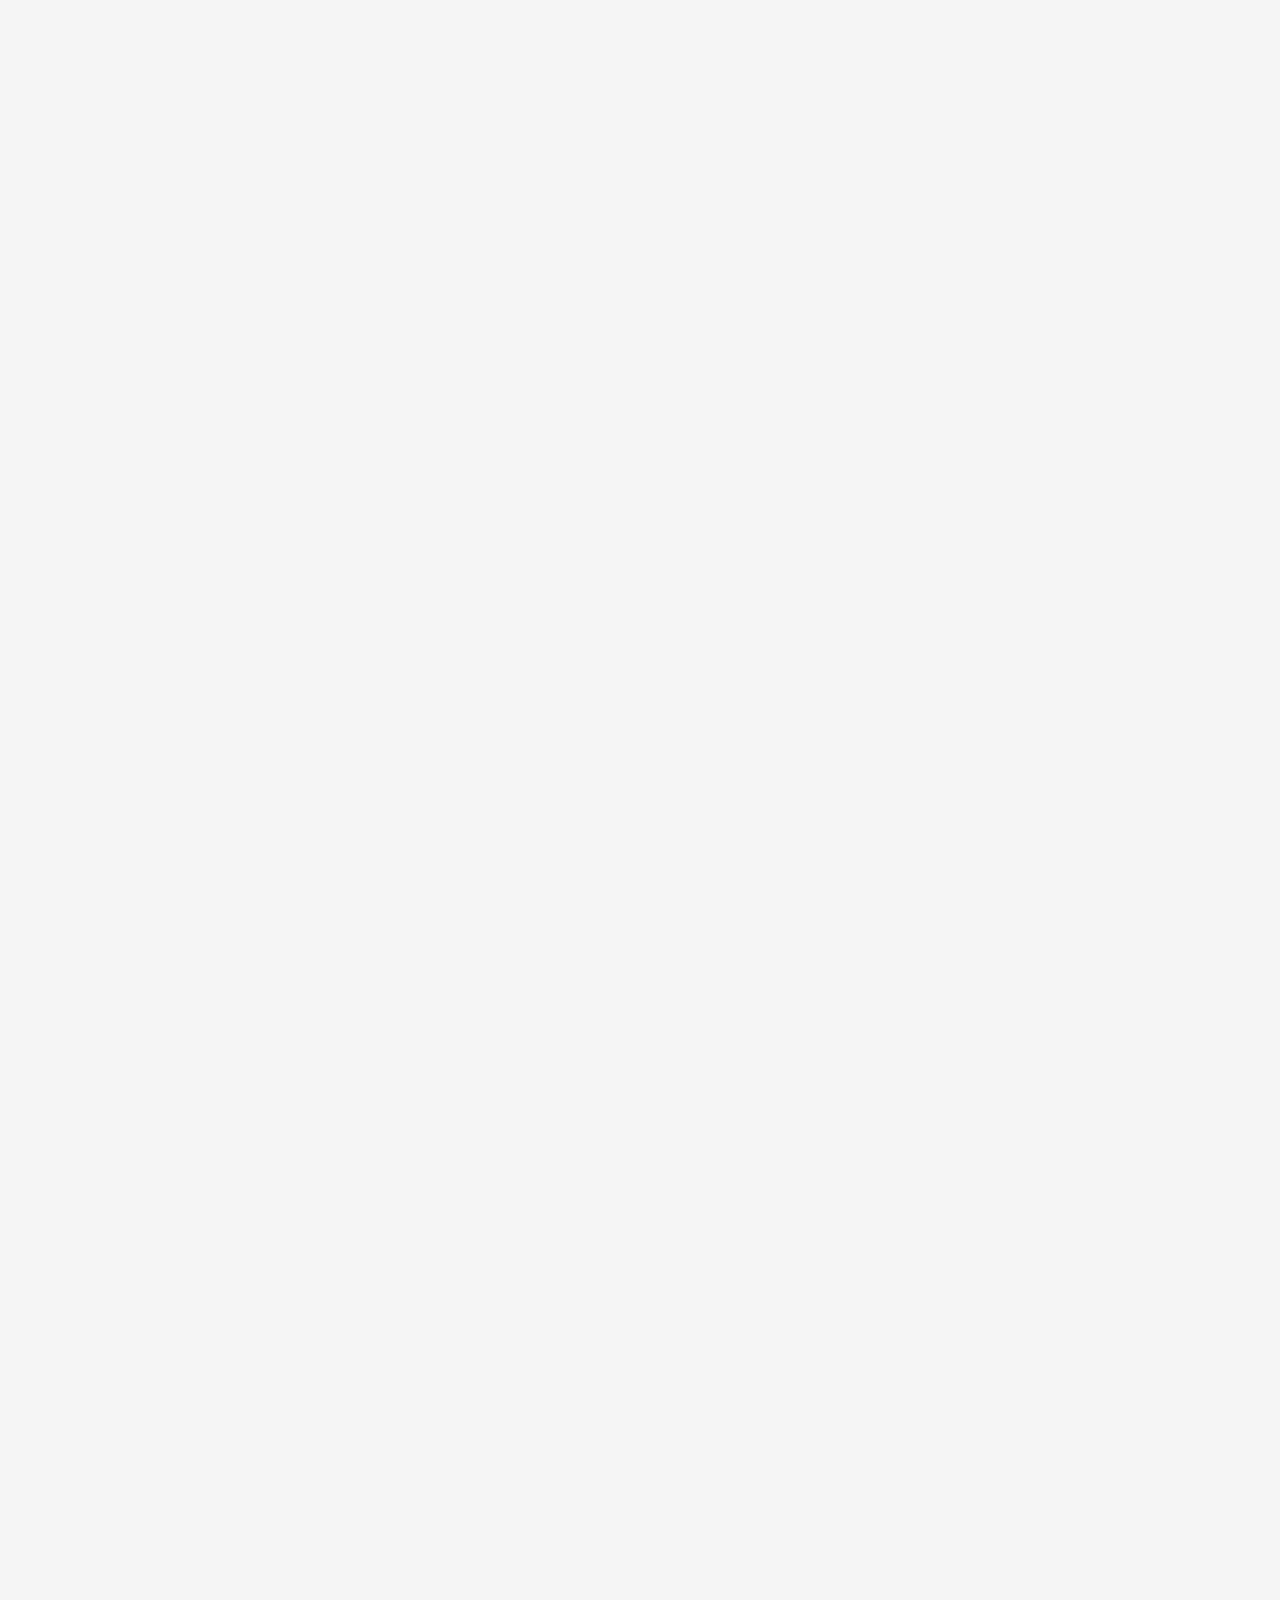
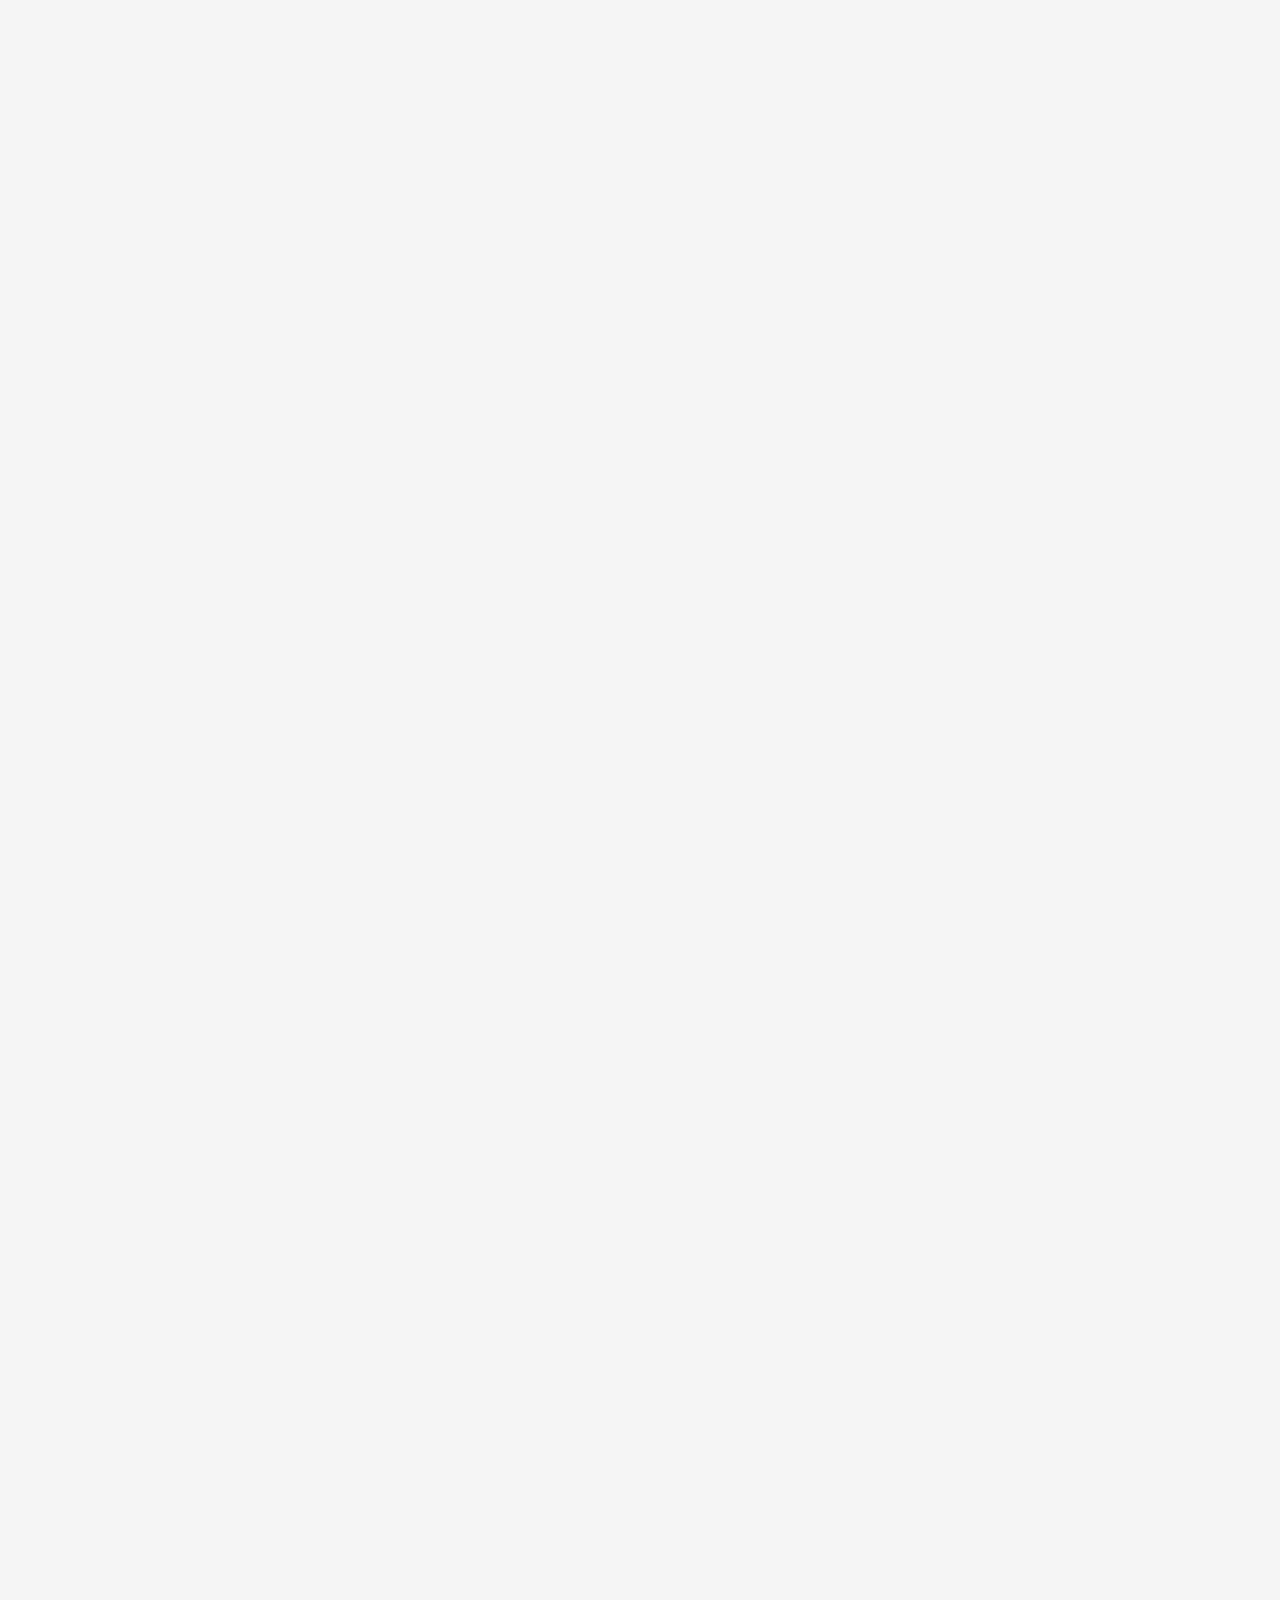
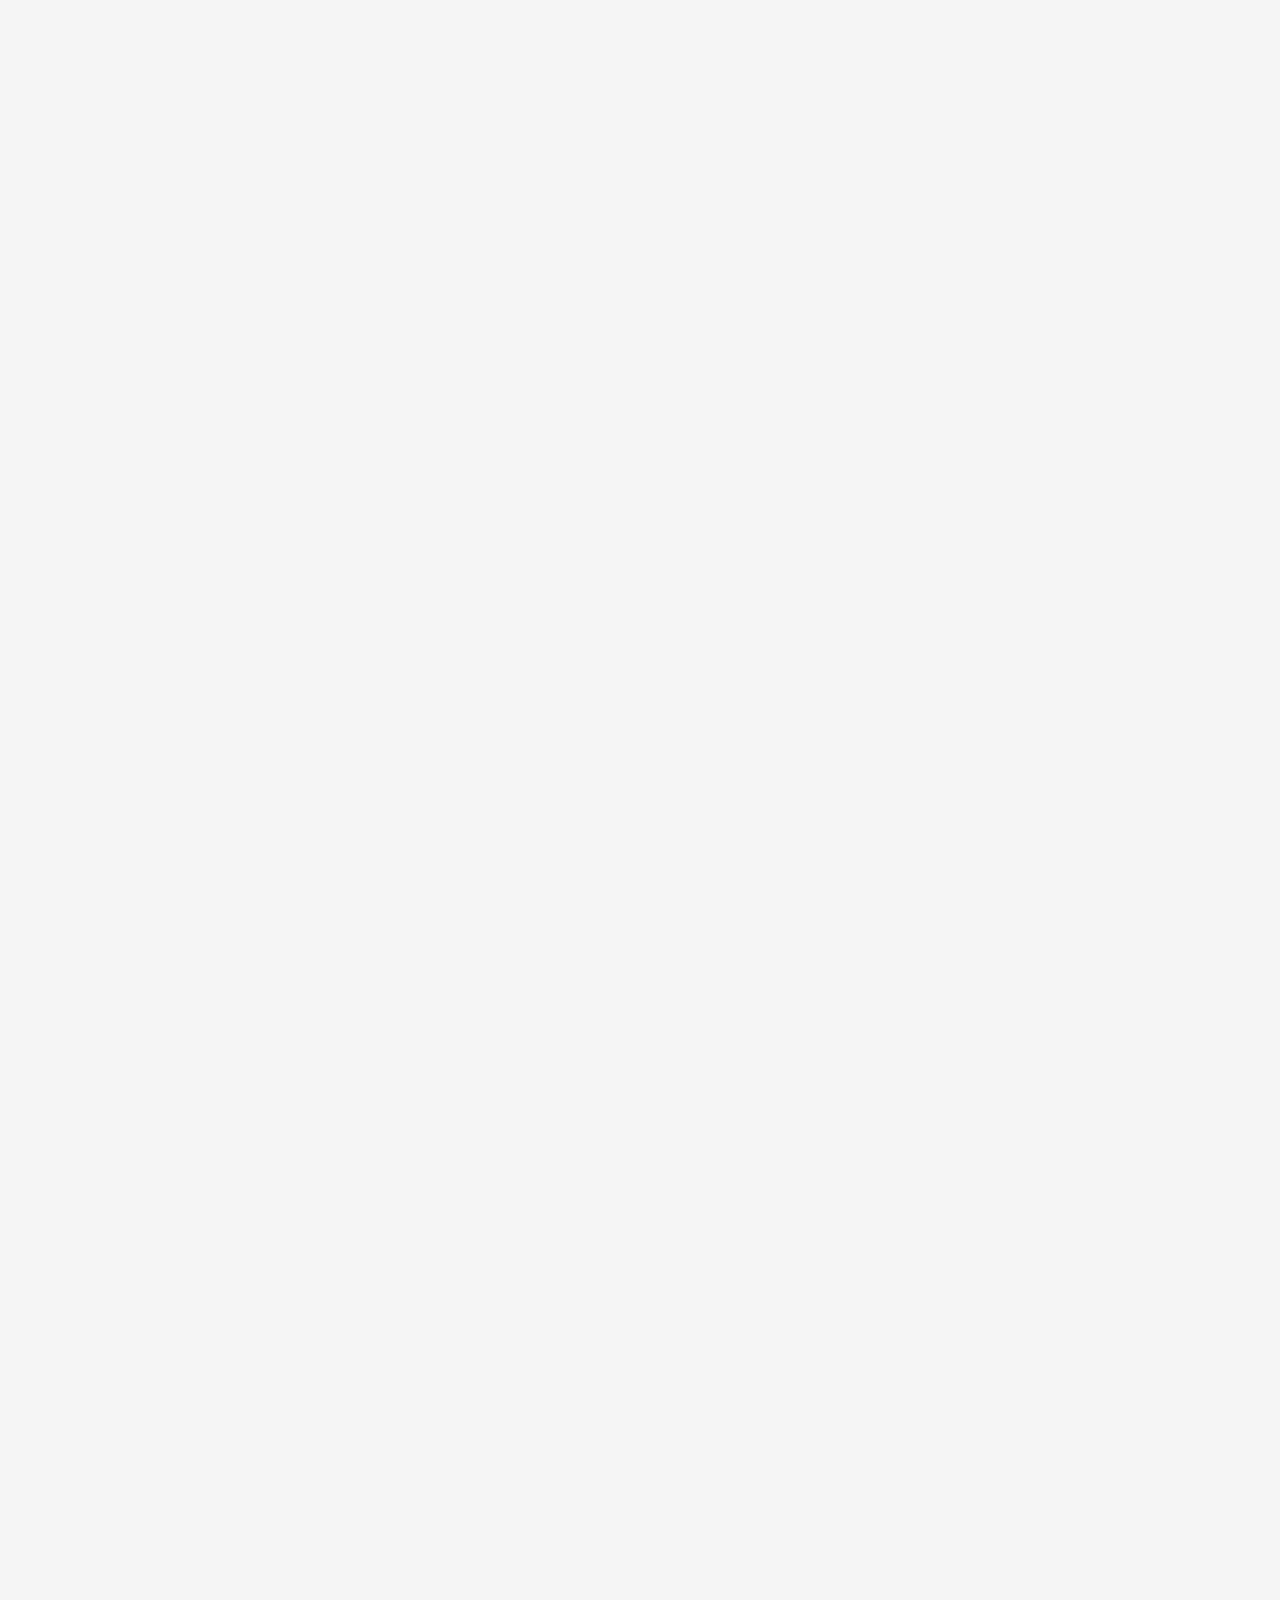
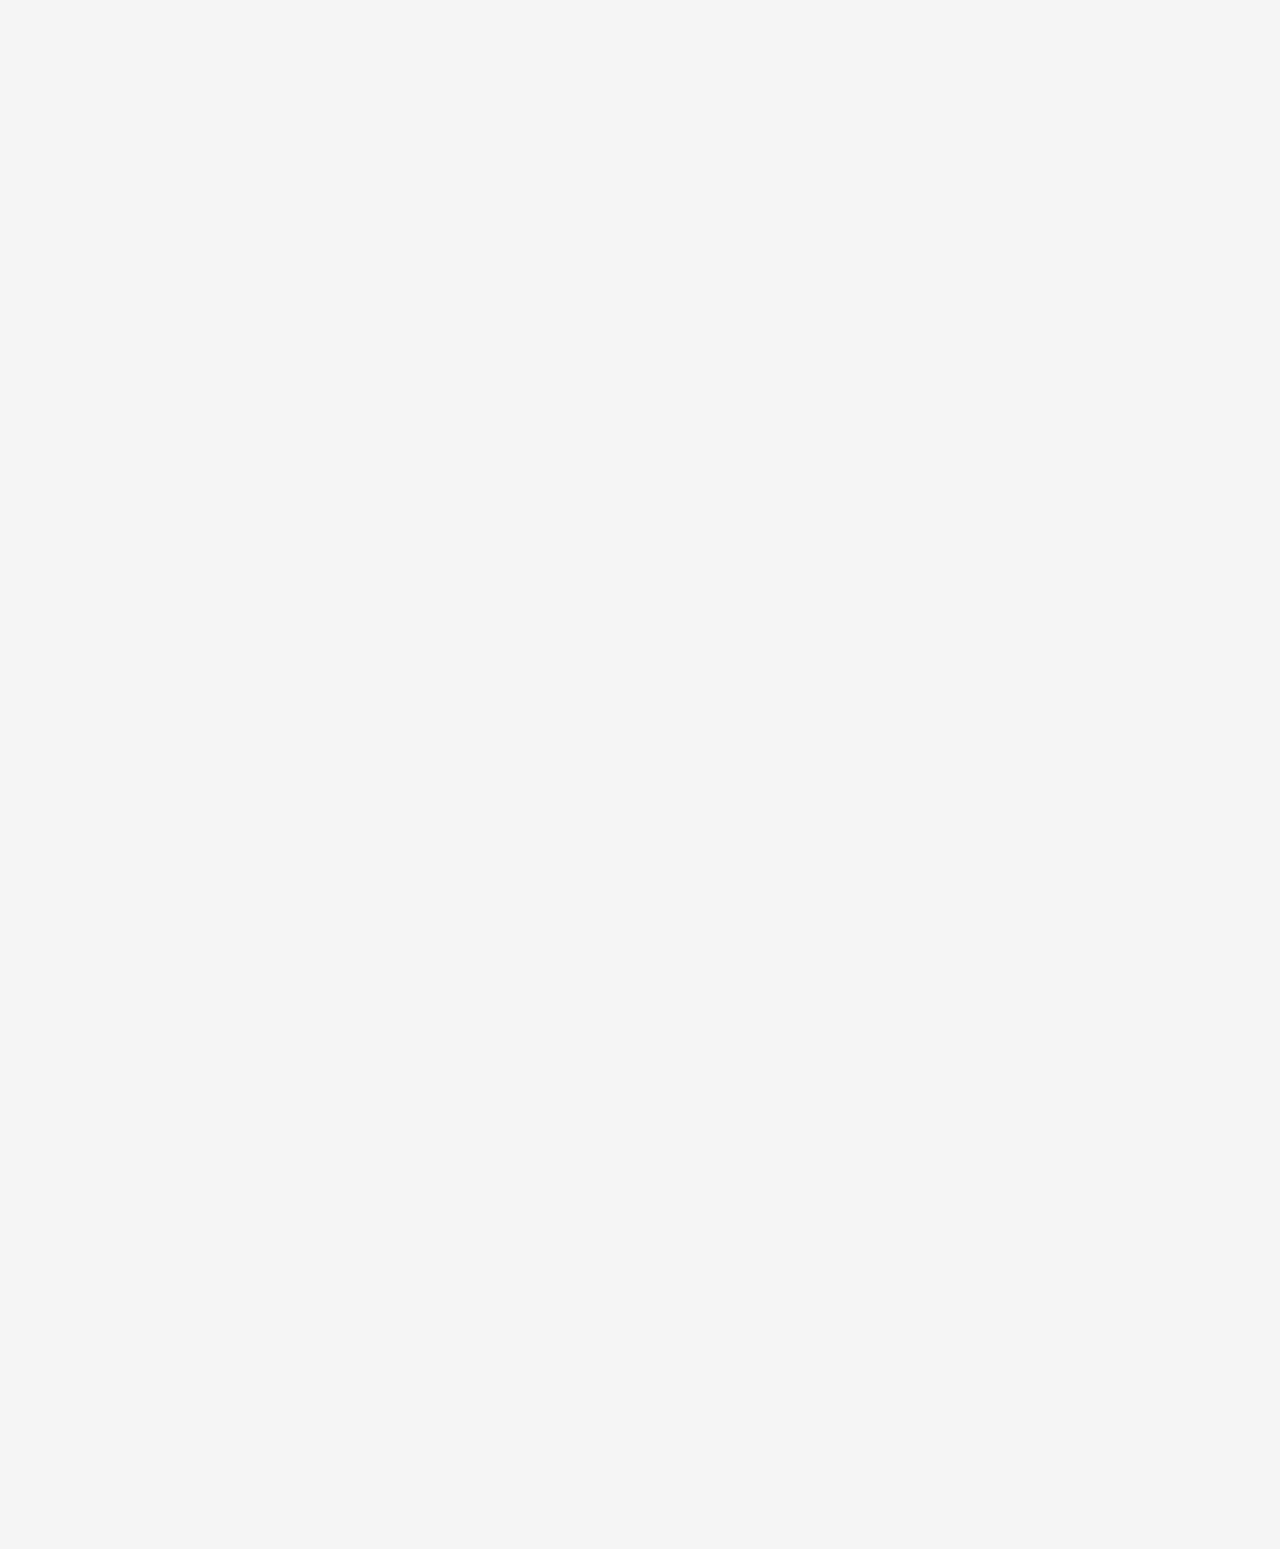
==== commit 76a6ba8c: "glyphosate corrections ok" ====
--- a/index.html
+++ b/index.html
@@ -253,7 +253,7 @@
           <div class="content-p" style="margin-top: 20pt;">
             Dans un article intitulé «&#8239;La construction sociale du stress&#8239;: entre objectivation, subjectivité et régulations collectives des difficultés au travail&#8239;» et publié dans la <em>Nouvelle revue de psychosociologie</em> en 2010, le sociologue Marc Loriol constate que «&#8239;le vocable du stress (ou d’autres entités comme le burn-out) n’[est] pas compris et utilisé de la même façon suivant les lieux, les époques ou les métiers&#8239;» et invite à aborder ces notions comme des constructions sociales. Il précise que l’attention portée aux conditions d’émergence du concept ne constitue aucunement une atteinte portée à la réalité des maux. 
           </div>
-          <div class="content-p">
+          <div class="content-p last-align-left">
             Cette approche constructiviste révèle toutefois la manière dont des entrepreneur·e·s de cause ont revendiqué l’usage de certains mots pour mieux faire valoir la singularité de leur situation professionnelle et l’acuité des problèmes auxquels elles et ils étaient spécifiquement confronté·e·s. <br>Ainsi, pour Marc Loriol<sup class="footnote" data-notenumber="13" id="note-pointer-burnout-13"><span class="footnote-content"><span><span class="footnote-p">Marc Loriol, <br>«&#8239;La construction sociale <br>de la fatigue au travail. L’exemple du burn-out des infirmières hospitalières&#8239;», <em>Travail et Emploi</em>, DARES, 2003, p.&#8239;65-74.</span></span></span></sup>, «&#8239;les catégories de stress et de burn-out ont été popularisées auprès des infirmiers par l’action des écoles de formation et de certains cadres hospitaliers qui y voyaient une occasion de mieux outiller les soignants pour gérer les difficiles relations avec les patients&#8239;». Il explique comment un syndicat, la CFE-CGC, a depuis les années 1990 porté le thème du stress des cadres «&#8239;en réponse au sentiment de dégradation relative de [leur] situation&#8239;».
           </div>
           <div class="content-p last-align-left">
@@ -285,11 +285,11 @@
             <div class="content-p">
               <strong>GRAEBER David, <em>Bullshit Jobs</em>, Paris, Les Liens qui libèrent, 2019.</strong>
             </div>
-            <div class="content-p ressources">
-              L’anthropologue américain David Graeber propose dans ce livre magistral une analyse poussée du phénomène des «&#8239;jobs à la con&#8239;». À l’image des coordinateur·rice·s en com&shy;mu&shy;ni&shy;ca&shy;tion, <span style="letter-spacing: -0.01px;">des chercheur·se·s en relations publiques ou des </span> avocat·e·s d’affaires, ces jobs de managers inter&shy;médiaires prolifèrent. Souvent très bien rémunérés, ils sont pourtant inutiles à la société. À l’inverse, les métiers nécessaires comme éboueur·se·s ou infirmier·e·s sont fréquemment méprisés et sous-payés. Comment expliquer ce paradoxe&#8239;? Pour l’auteur, il s’agit d’un effet du capitalisme avancé qui fait gonfler l’importance des secteurs administratifs, 
+            <div class="content-p ressources" style="hyphens:manual; letter-spacing: -0.09px; font-size: 10.9pt;">
+              L’anthropologue américain David Graeber propose dans ce livre magistral une analyse poussée du phénomène des «&#8239;jobs à la con&#8239;». À l’image des coordinateur·rice·s en com&shy;mu&shy;ni&shy;ca&shy;tion, des chercheur·se·s en relations publiques ou des avo&shy;cat·e·s d’affaires, ces jobs de managers inter&shy;médiaires prolifèrent. Souvent très bien rémunérés, ils sont pourtant inutiles à la société. À l’inverse, les métiers né&shy;ces&shy;saires comme éboueur·se·s ou infirmier·e·s sont fré&shy;quem&shy;ment méprisés et sous-payés. Comment expliquer ce para&shy;doxe&#8239;? Pour l’auteur, il s’agit d’un effet du capitalisme avancé qui fait gonfler l’importance des secteurs administratifs, dans le
             </div> 
             <div class="content-p ressources last-align-left" style="margin-top: 41pt;">
-              dans le public comme le privé. Il montre comment le 1&#8239;% de la population la plus riche contrôle, à travers la définition des tâches «&#8239;utiles&#8239;» et «&#8239;importantes&#8239;», tou·te·s celles et ceux imbriqué·e·s dans une «&#8239;civilisation fondée sur le travail devenu sens en soi&#8239;». Il en analyse les conséquences individuelles et sociétales&#8239;: anxiété, dépression, effondrement de l’estime de soi. Pour lui, l’introduction d’un revenu universel de base permettrait de sortir de cette impasse destructrice en réorganisant nos valeurs.
+              public comme le privé. Il montre comment le 1&#8239;% de la population la plus riche contrôle, à travers la définition des tâches «&#8239;utiles&#8239;» et «&#8239;importantes&#8239;», tou·te·s celles et ceux imbriqué·e·s dans une «&#8239;civilisation fondée sur le travail devenu sens en soi&#8239;». Il en analyse les conséquences individuelles et sociétales&#8239;: anxiété, dépression, effondrement de l’estime de soi. Pour lui, l’introduction d’un revenu universel de base permettrait de sortir de cette impasse destructrice en réorganisant nos valeurs.
             </div>
             
 
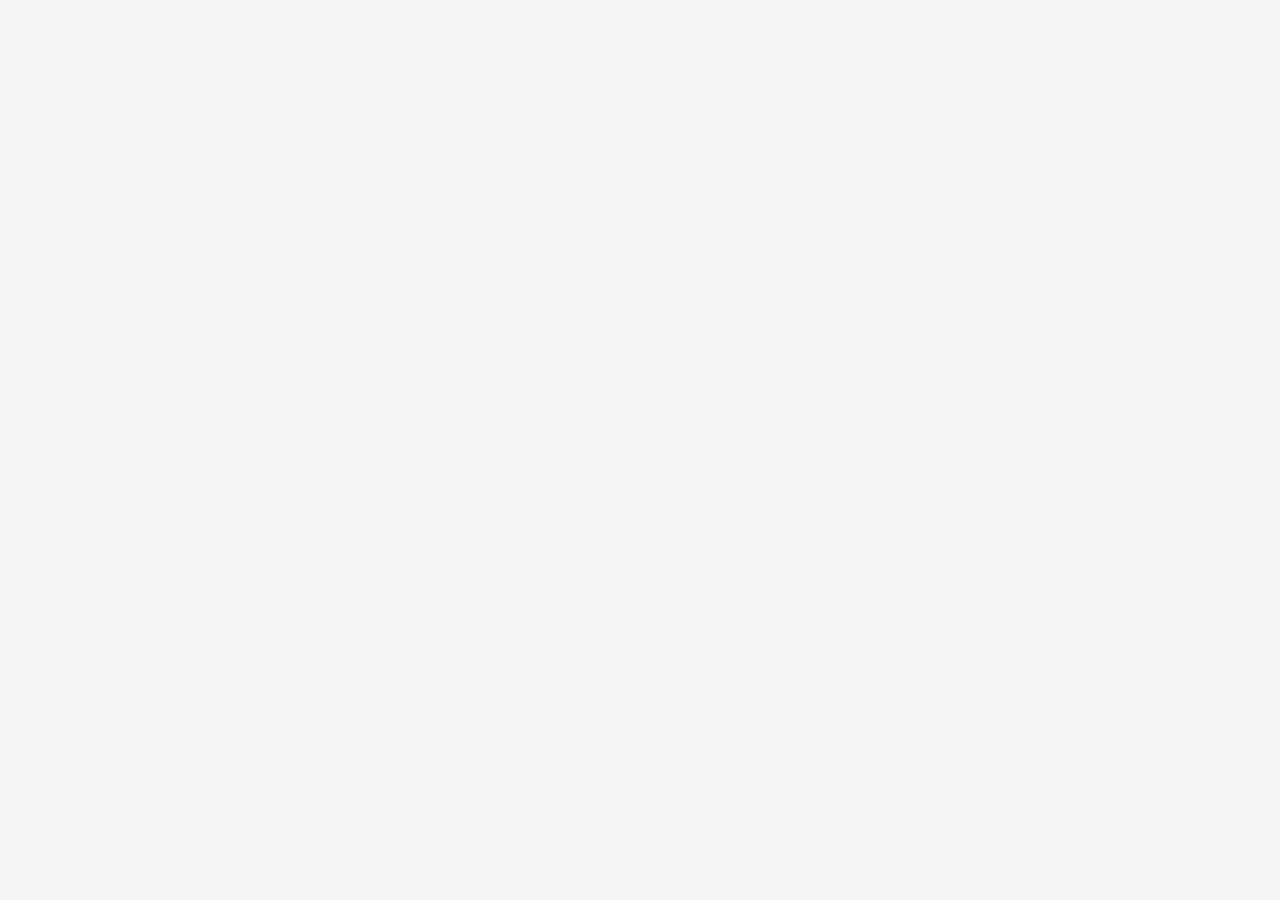
==== commit aea2d392: "glyphosate ok corrections 10" ====
--- a/index.html
+++ b/index.html
@@ -80,219 +80,275 @@
   </head>
 
 <body lang="fr">
-    <section id="412709c1-2fcb-4b86-9206-45e995c4ec7b" class="edition-block section is-level-2 controverse part-two">
+
+  <section id="a555799f-2153-4a10-8bbc-9754656ec531" class="edition-block section is-level-2 controverse part-two">
     <div>
-      <h4 class="edition-block-title">Pourquoi reconnaître <br>le burn-out&#8239;?</h4>
+      <h4 class="edition-block-title">La forêt de Romainville</h4>
+      <h5 class="edition-block-subtitle">La nature peut-elle trouver sa place en ville&#8239;?</h5>
       <div>
         <div class="contents-container">
-          <div class="content-p" style="letter-spacing: 0.07px;">
-            «&#8239;Je suis en burn-out<sup class="footnote" id="note-pointer-1a7d5837-4421-444f-844f-5bd0f0644d8a" data-notenumber="1"><span class="footnote-content"><span><span class="footnote-p">Cette étude de cas repose sur l’encadrement d’une enquête réalisée <br>en 2016 par un groupe d’étudiantes de Sciences Po&#8239;: Laura Astier, Éléonore Cécillon, Claire Chopin, Eva Gossiaux et Julie Huguet.</span></span></span></sup>&#8239;». Cette expression, aujourd’hui couramment utilisée, relève cependant bien souvent de l’hyperbole&#8239;: submergé·e·s par une tâche harassante, ou tout simplement confronté·e·s à une besogne pénible, nous l’employons parfois pour susciter la compassion, sans pour autant prétendre véritablement souffrir d’une pathologie psychique. Les premiers diagnostics de burn-out remontent déjà aux années 1970 et ont fait l’objet d’un certain nombre de travaux dans les domaines de la psychologie, de la médecine en général et du travail. Un grand flou entoure cependant la définition, la mesure ainsi que le statut de ce <a id="941849d5-fe9e-43a6-ba0f-50f4b39049ec" class="link static-link contextualization inline glossary" data-tip="Les risques psychosociaux (RPS) correspondent à des situations de travail où sont présents, combinés ou non du stress (déséquilibre entre la perception qu’une personne a des contraintes de son environnement de travail et la perception qu’elle a de ses propres ressources pour y faire face)&#8239;; des violences internes commises au sein de l’entreprise par des salariés (harcèlement moral ou sexuel, conflits exacerbés entre des personnes ou entre des équipes); des violences externes commises sur des salariés par des personnes externes à l’entreprise (insultes, menaces, agressions…). Ce sont des risques qui peuvent être induits par l’activité elle-même ou générés par l’organisation et les relations de travail." href="#6113c893-2445-415c-a75e-be42d3ad4c29">risque psychosocial (ou RPS)</a>, alors que ces éléments permettraient de le situer parmi les catégories qui régissent un ordre médical aussi bien que législatif.
-          </div>
-          <div class="content-p">
-            Les diagnostics médicaux de burn-out ne sont, de manière générale, plus remis en question aujourd’hui.
-            Ce n’est pas l’existence d’un épuisement au travail qui fait controverse, mais sa reconnaissance. En quoi donner un nom à cette souffrance, la distinguer, la situer, lui conférer le statut de maladie, ou encore de maladie professionnelle, va-t-il <span style="white-space: nowrap">modifier</span> non seulement l’expérience et la prise en charge de celles et ceux qui en souffrent, mais aussi, plus globalement, les rapports sociaux et les équilibres en termes de santé, de justice et de libertés&#8239;?
-          </div>
-          <div class="content-p">
-            Attentive à la manière dont les différentes forces en présence problématisent les enjeux disputés, l’étude de cette controverse laisse voir la richesse et la finesse des arguments débattus, loin d’une description caricaturale opposant celles et ceux qui sont pour ou contre le burn-out.
-          </div>
-          <h1 class="content-title content-h1" id="2cfc0">Parler du burn-out, <br>pour en dire quoi&#8239;?</h1>
-          <div class="content-p" style="margin-top: 19.5pt;">
-            En tant que citoyen·ne·s, nous sommes imprégné·e·s de discours et d’images qui circulent dans l’espace public et façonnent notre perception d’une controverse. Nous abordons rarement un sujet disputé sans rien en connaître. Il est alors utile de s’intéresser à la manière dont les médias rendent compte de l’objet des dissensions et forgent la vague familiarité que nous entretenons avec lui. La première étape de l’enquête consiste à réaliser une revue de presse. De quoi parlent les journaux et autres sites d’informations quand ils évoquent le concept de burn-out&#8239;?
-          </div>
-          <div class="content-p">
-            Un premier groupe d’articles met en avant une variété de publics concernés par le burn-out, tout en entretenant un flou sur le mal qui les touche précisément. C’est l’interrogation «&#8239;burn-out&#8239;?&#8239;» qui prévaut, que l’on parle de «&#8239;la quasi-totalité d’une compagnie de CRS en arrêt maladie dans l’ouest de la France&#8239;» ou que France&nbsp;3 Bourgogne Franche-Comté qualifie «&#8239;le mal-être des agriculteurs franc-comtois&#8239;» par un ambivalent «&#8239;entre burn-out et dépression&#8239;». Des <span style="white-space: nowrap">célébrités</span> souffrant d’intensités variables de ce mal sont souvent évoquées&#8239;: tel champion du monde s’exprime sur l’émission «&#8239;Canal Football Club&#8239;» au sujet de son burn-out en disant avoir été «&#8239;aigri&#8239;»&#8239;; selon planet.fr, des «&#8239;stars françaises&#8239;» seraient «&#8239;victimes d’un burn-out&#8239;» en «&#8239;s’épuisant physiquement et mentalement à cause de leur travail&#8239;», entre «&#8239;angoisse, stress ou pression&#8239;»&#8239;; un ministre serait, selon <em>Libération</em>, «&#8239;au bord du burn-out&#8239;» après être apparu «&#8239;avec une toute petite mine et une voix en cours d’extinction&#8239;». Dans le portrait que <em>L’Équipe</em> dresse d’une championne du monde de plongeon qui a mis un terme à sa carrière «&#8239;pour cause de burn-out, après des années de souffrance&#8239;», les mots pèsent davantage&#8239;:
-          </div>
-            <blockquote>
-              Je suis vidée, sans énergie. J’ai l’impression d’être dans une espèce de brouillard hyper épais en permanence. L’an dernier, je me rendais compte que je n’arrivais même pas à faire du calcul mental simple, quand on me rendait la monnaie par exemple. Je me rappelle avoir pensé&#8239;: en fait, tu deviens bête, le sport t’a rendue bête. […] J’ai encore cette peur d’être comme ça pour toujours. Et ça, c’est assez effrayant.
-            </blockquote>
-
-          <div class="content-p" style="letter-spacing: 0.04px;">
-            Un second ensemble d’articles s’adresse directement aux lecteur·rice·s. Un test nous interpelle&#8239;: «&#8239;Êtes-vous proche du burn-out&#8239;?&#8239;», alors qu’un énigmatique «&#8239;Burn-out&#8239;: Retrouvez l’équilibre travail/vie personnelle pour prévenir l’épuisement professionnel&#8239;» semble nous offrir les clefs d’une prévention efficace. Les remèdes affluent également&#8239;: l’article de <em>Santé Magazine</em> «&#8239;Burn-out&#8239;: pour l’éviter il faut se reposer 10h par jour&#8239;» semble cohérent avec celui d’<em>Ouest-France</em> (du 1<sup>er</sup> avril 2019) qui relate comment «&#8239;deux sœurs, l’une scientifique, l’autre musicienne, ont élaboré ensemble une méthode pour éviter d’être victime du syndrome d’épuisement professionnel, appelé aussi “burn-out”. Selon leurs recherches, se reposer 42&#8239;% du temps sur une journée permettrait de ne pas être submergé par l’anxiété et la fatigue&#8239;». Elles ont d’ailleurs publié un livre à ce sujet. <em>L’Express emploi</em> parle d’un «&#8239;marché du burn-out&#8239;» en présentant un nouveau complément alimentaire, et <em>Femme actuelle le mag</em> ose&#8239;: «&#8239;Le burn-out a changé ma vie… en mieux&#8239;!&#8239;» Cette presse ne se contente pas de restituer la manière dont le burn-out frapperait certain·e·s acteur·rice·s, elle prétend participer à l’identification personnelle d’un problème public jusqu’ici invisibilisé, au sujet duquel chacun·e doit se demander s’il ou elle est concerné·e quand <em>Top Santé</em> titre&#8239;: «&#8239;Burn-out&#8239;: il touche plus de 3&nbsp;millions de Français&#8239;».
-          </div>
-          <div class="content-p">
-            Le cas du burn-out montre à quel point des arènes médiatiques contribuent à cadrer un problème public. C’est pourquoi il est important de considérer les médias comme des acteurs d’une controverse, qui instruisent une manière de penser la question et n’agissent pas seulement comme des relais d’information. On peut rendre compte d’un emploi à la fois prolixe et flou du terme burn-out, utilisé quelle que soit la souffrance, quel que soit le travail. Pour des raisons d’ordre économique, les médias semblent rendre le burn-out moins stigmatisant que d’autres risques psychosociaux&#8239;: le terme de burn-out, particulièrement présent dans les titres, joue le rôle d’attracteur de clics (générateurs de revenus <em>via</em> l’affichage de publicités), associé à des champs porteurs&nbsp; (la vie des «&#8239;people&#8239;» et des sportifs, le développement personnel). Ce cadrage fourre-tout de nombreuses souffrances s’explique donc par des enjeux propres à l’activité journalistique&#8239;; les médias prennent leur part du «&#8239;marché du burn-out&#8239;» qu’ils décrivent, en cherchant à y intéresser le plus de personnes possible.
-          </div>
-          <div class="content-p" style="font-size: 10.8pt;">
-            Le burn-out est-il un nouveau mot, à la mode, qui traduit le besoin de mettre en lumière des maux hétérogènes auxquels serait confronté un nombre important de travailleur·se·s, sans pouvoir distinguer aigreur, mal-être, fatigue, épuisement, stress, anxiété, pression ou dépression –&nbsp;pour reprendre les termes rencontrés au cours de cette revue de presse&#8239;? Ou qualifie-t-il un trouble spécifique, potentiellement nouveau et grave, la sensation de vide et de brouillard liée à un surinvestissement dont témoigne la plongeuse interrogée par <em>L’Équipe</em>, un mal qui reste difficile à cerner ou à mesurer si l’on n’y est pas confronté·e&#8239;?
-          </div>
-          <div class="content-p">
-            Pour résoudre cette ambivalence et comprendre tous les enjeux liés à la reconnaissance du burn-out comme maladie, d’autres sources d’enquêtes sont nécessaires&#8239;: rapports d’expertise, propositions de lois, articles scientifiques issus de diverses disciplines médicales et des sciences sociales, communiqués de presse, auditions, entretiens, etc.
-          </div>
-          <h1 class="content-title content-h1" id="fb4kq">Reconnaître le burn-out, <br> pour quoi faire&#8239;?</h1>
-          <h2 class="content-title content-h2" id="7i0gp">Identifier une souffrance comme maladie</h2> 
-          <div style="margin-top: -4.5pt;"></div>
-          <div class="content-p" style="font-size: 11.1pt;">
-            Un rapport de l’Académie nationale de médecine, sobrement intitulé «&#8239;Le burn-out&#8239;» et paru en février&nbsp;2016, distingue ce mal d’autres troubles<sup class="footnote" data-notenumber="2" id="note-pointer-burnout-2"><span class="footnote-content"><span><span class="footnote-p">Jean-Pierre Olié et Patrick Légeron, «&#8239;Le burn-out&#8239;», <em>Bulletin de l’Académie nationale de médecine</em>, 200&#8239;(2), 2016, p.&#8239;349-365.</span></span></span></sup>. Il se penche sur ses symptômes et se réfère aux travaux centraux de Christina <span style="white-space: nowrap">Maslach</span>, chercheuse en psychologie sociale qui, en 1981, après avoir conduit des entretiens et des enquêtes par questionnaire avec des personnes émotionnellement éprouvées par le travail, a produit un outil de mesure à partir de l’analyse statistique des résultats&#8239;: le <em>Maslach Burnout Inventory</em>. Ce questionnaire introspectif liste vingt-deux critères pour identifier le burn-out et évaluer sa sévérité, répartis en trois catégories distinctes&#8239;: «&#8239;épuisement émotionnel&#8239;», «&#8239;dépersonnalisation&#8239;», «&#8239;réduction de l’accomplissement personnel&#8239;».
-          </div>
-          <div class="content-p" style="font-size: 11.1pt; letter-spacing: 0.09px;">
-            Si l’Académie de médecine reconnaît dans son rapport la spécificité du burn-out en regard d’autres risques psychosociaux, elle insiste sur sa dimension «&#8239;construite&#8239;»&#8239;: «&#8239;La démarche pour définir l’entité burn-out est née d’un instrument de mesure, et non pas l’inverse comme c’est habituellement le cas.&#8239;» Les auteurs soulignent que le <em>Maslach Burnout Inventory</em> ne permet pas, en outre, de poser un diagnostic. On y lit une critique de la dimension autoévaluative de ce questionnaire, dont le caractère normé est qualifié de «&#8239;piège&#8239;»&#8239;: «&#8239;Sans rapport avec la gravité clinique de la symptomatologie, l’interprétation des résultats […] est donc impossible en termes épidémiologiques.&#8239;»
-          </div>
-          <div class="content-p" style="hyphens:manual;">
-            Soulignons que le dispositif de diagnostic par questionnaire (une méthodologie propre aux sciences sociales et fréquem&shy;ment employée en psychologie) est considéré avec circons&shy;pection par les médecins. Interrogé en juillet 2016 par la mission d’information relative au syndrome d’épuisement professionnel de la Commission des affaires sociales de l’Assemblée nationale, le psychiatre Patrick Légeron, co&shy;auteur du rapport de l’Académie de médecine, évoque ainsi un problème de «&#8239;frontière entre ce qu’on peut appeler la détresse psychologique et la pathologie&#8239;». Il critique l’amal&shy;game entre des «&#8239;manifestations intra-cliniques&#8239;» qui ne doivent pas être ignorées, mais qu’il faut cependant bien distinguer des «&#8239;manifestations franchement patholo&shy;giques&#8239;», de la même manière que l’on ne peut pas assimiler toute tristesse à de la dépression. Il précise que l’«&#8239;on a noyé [ces deux types de manifestation], avec une espèce d’ex&shy;ten&shy;sion qui ne sert pas <em>les vrais patients</em><sup class="footnote" id="note-pointer-abf38707-9703-465c-9cb5-d679110126ba" data-notenumber="3"><span class="footnote-content"><span><span class="footnote-p">À travers l’emploi de cette expression, que nous soulignons, on peut lire le travail de délimitation que le psychiatre opère non plus seulement entre des manifestations physiologiques distinctes, mais aussi entre deux groupes distincts d’individus en souffrance.</span></span></span></sup>, dans le concept qu’on appelle le burn-out&#8239;».
-          </div>
-          <div class="content-p">
-            On retrouve ici la tension entre une définition large et englobante du burn-out, un nouveau mot pour qualifier un éventail de souffrances liées au travail, réelles mais diverses, et la mise au jour d’une pathologie induite par l’exercice professionnel, de nouveaux maux qui mériteraient une reconnaissance spécifique, mais dont la délimitation pose problème. Les recherches de quantification traduisent ce flou définitionnel. Pour l’Institut de veille sanitaire<sup class="footnote" data-notenumber="4" id="note-pointer-burnout-4"><span class="footnote-content"><span><span class="footnote-p">Imane Khireddine, Audrey Lemaître, Julie Homère, Julie Plaine, Loïc Garras, Marie-Christine Riol, Madeleine Valenty et le Groupe MCP 2012, «&#8239;La souffrance psychique en lien avec le travail chez les salariés actifs en France entre 2007 et 2012, à partir du programme MCP&#8239;», <em>Bulletin épidémiologique hebdomadaire</em>, 23, 2015, p.&#8239;431-438.</span></span></span></sup>, en 2015 en France, «&#8239;7&#8239;% des 480&#8239;000&nbsp;salariés en souffrance psychologique liée au travail&#8239;» seraient en burn-out, soit 30&#8239;000&nbsp;individus. Un bureau d’études, Technologia, a quant à lui publié en janvier&nbsp;2014 une <em>Étude clinique et organisationnelle permettant de définir et de quantifier ce qu’on appelle communément le burn-out</em>. Cette tentative de conjointement mesurer et définir le burn-out (fondée sur une dizaine d’entretiens semi-directifs et un questionnaire renseigné par un échantillon représentatif de la population française de 1&#8239;000&nbsp;personnes) conclut au chiffre abondamment repris de 3,2&nbsp;millions d’actifs «&#8239;en risque élevé de burn-out&#8239;».
-          </div>
-          <div class="content-p">
-            Notons bien qu’un·e Français·e sur vingt (plus de 12&#8239;% de la population active) est considéré·e en risque élevé et non en burn-out, contrairement au titre du magazine <em>Top Santé</em> cité précédemment et qui, sur la base de cette étude, faisait ce raccourci fallacieux. Le choix normatif opéré par Technologia de définir un risque de burn-out (en tant que situation de travail autodiagnostiquée comme à la fois excessive et compulsive) et de quantifier une potentialité traduit une volonté de faire émerger un problème en le liant à des publics susceptibles d’être concernés.
-          </div>
-          <div class="content-p">
-            Pour l’Académie nationale de médecine<sup class="footnote" data-notenumber="5" id="note-pointer-burnout-5"><span class="footnote-content"><span><span class="footnote-p">Jean-Pierre Olié et Patrick Légeron, «&#8239;Le burn-out&#8239;», art. cité.</span></span></span></sup>, «&#8239;les données épidémiologiques sur le burn-out sont à ce jour très insuffisantes&#8239;». Elle affirme que «&#8239;la symptomatologie existe, mais [qu’]elle ne peut pas encore être constituée sur une entité médicale&#8239;». En l’absence de marqueurs biologiques pour poser un diagnostic, l’épuisement professionnel n’est donc toujours pas reconnu comme une maladie. Cela rejoint d’ailleurs l’avis de l’Organisation mondiale de la santé (OMS), malgré un imbroglio qui s’est produit en 2019&#8239;: de nombreux médias annoncent que l’OMS reconnaît le burn-out en tant que maladie, alors que dans sa nouvelle version de la Classification internationale des maladies (CIM-11), l’organisation le définit toujours comme un syndrome&#8239;: «&#8239;Le burn-out, ou épuisement professionnel, est un syndrome conceptualisé comme résultant d’un stress chronique au travail qui n’a pas été correctement géré&#8239;». L’OMS explicitera sur son site web&#8239;: «&#8239;Le burn-out, ou épuisement professionnel, est considéré comme un phénomène lié au travail. Il <em>n’est pas</em><sup class="footnote" id="note-pointer-65c2b207-55db-45ab-96fb-5507d0076e5f" data-notenumber="6"><span class="footnote-content"><span><span class="footnote-p">Surligné en gras par l’OMS.</span></span></span></sup> classé parmi les maladies&#8239;».
-          </div>
-          <div class="content-p">
-            Si, pour le psychiatre Patrick Légeron, «&#8239;on ne peut pas se laisser embarquer par des concepts qui vont et qui viennent (suicide, harcèlement, burn-out), qui ont une réalité sociale que je ne nie pas, mais qui […] sont des obstacles à agir sérieusement&#8239;», les collectifs réunissant celles et ceux qui en souffrent soulignent la nécessité de requalifier le burn-out comme maladie, une de leurs revendications principales. Dans une lettre à la ministre de la Santé datée de février&nbsp;2015, la présidente de l’Association d’aide aux victimes du burn-out France Burn Out (AFBO), Léa Riposa, demande cette reconnaissance «&#8239;en tant qu’ancienne malade, […] puisque cette pathologie, bien réelle pour les patients, n’existe pas officiellement&#8239;». Elle qualifie d’«&#8239;errance&#8239;» le flou définitionnel qui, selon elle, nuit au diagnostic, à la prise en charge des personnes en souffrance et induirait une stigmatisation des malades. L’AFBO n’exige cependant pas cette classification sans fondement scientifique ou médical&#8239;: elle sollicite le financement d’un programme de recherche «&#8239;relatif au diagnostic de ce syndrome, puisqu’un sérieux espoir de dépistage est désormais possible&#8239;» et, «&#8239;une fois la maladie reconnue&#8239;», préconise un travail législatif.
-          </div>
-          <div class="content-p last-align-left">
-            Un premier axe de controverse se focalise sur la définition du concept, la mesure du phénomène et sa classification dans une typologie préexistante. Ces problèmes de 
-            catégorisations, classiques des controverses, mettent aux prises le monde médical et leurs patient·e·s à propos d’un trouble mal ou non diagnostiqué –&nbsp;on peut citer pour exemple les débats sur la reconnaissance de la fibromyalgie comme <span style="white-space: nowrap">maladie</span><sup class="footnote" id="note-pointer-8275a540-ad6f-4897-81e4-523dfc6fd913" data-notenumber="7"><span class="footnote-content"><span><span class="footnote-p">Voir par exemple&#8239;: Alexandra Nacu <br>et Daniel Benamouzig, <br>«&#8239;La fibromyalgie: du problème public à l’expérience des patients&#8239;», <em>Santé publique</em>, 22&#8239;(5), 2010, p.&#8239;551-562.</span></span></span></sup>. De telles oppositions sont souvent le reflet de rapports de force genrés.
-          </div>
-          <div class="content-p" style="letter-spacing: -0.09px;">
-            Dans cette arène où est discutée la définition du burn-out, les voix scientifiques pèsent particulièrement. Cela n’empêche pas le dialogue ni la nuance. Ainsi, tou·te·s les acteur·rice·s reconnaissent et déplorent un flou définitionnel&#8239;; ni la réalité des souffrances, ni la nécessité d’une expertise scientifique ne sont niées&#8239;; et tou·te·s s’expriment sur un état des connaissances actuel, qui pourrait et devrait évoluer.
-          </div>
-          <h2 class="content-title content-h2" id="9lorh">Réparer des maux causés par le travail</h2>
-          <div class="content-p" style="letter-spacing: 0.09px;">
-            Le terme anglais de burn-out est officiellement traduit par «&#8239;syndrome d’épuisement professionnel&#8239;», mais il est fréquent de voir les deux expressions employées côte à côte dans les textes de langue française. Le terme français, qui permet d’éviter l’anglicisme, pose en effet question&#8239;: il entérine le statut de syndrome, affaiblit l’image sémantique, présente dans l’anglais, du feu qui annihile (que l’on retrouve en français dans le langage familier à travers l’usage figuré du verbe «&#8239;cramer<sup class="footnote" id="note-pointer-5e55e8d6-8012-42a6-966a-ca3224245fed" data-notenumber="8"><span class="footnote-content"><span><span class="footnote-p">Une simple requête «&#8239;burn-out&#8239;» dans un moteur de recherche d’images va renvoyer à des illustrations d’allumettes brûlées, voire d’humains immolés.</span></span></span></sup>&#8239;») pour en faire une grande fatigue et situe l’origine du mal subi dans le seul monde du travail. 
-          </div>
-          <div class="content-p">
-            C’est à propos de cette attribution strictement professionnelle de la maladie, de sa prise en charge et des coûts qui y sont liés que se dessine un deuxième ensemble de controverses.
-            En France, au cours des dernières années, les discussions concernant le burn-out se sont polarisées sur sa reconnaissance comme maladie <em>professionnelle</em>. À cet énoncé, on pourrait croire le problème similaire à celui déjà décrypté&#8239;: le burn-out n’est pas reconnu comme maladie mais en tant que syndrome, et ce statut est disputé&#8239;; son lien avec le monde du travail est en revanche évident. Le sujet ne relève en réalité plus tout à fait du domaine médical&#8239;: une maladie professionnelle n’est pas une pathologie dont l’origine est laborieuse, mais une disposition juridique répondant à l’article L.&#8239;461 du Code de la sécurité sociale. Elle s’inscrit dans un cadre légal qui réglemente la prise en charge, à la fois en termes de parcours de soins et financièrement, des salarié·e·s subissant une dégradation de leur état de santé liée au travail.
+          <div class="content-p">
+            À deux kilomètres au nord-est de Paris, dans le département de la Seine-Saint-Denis, à la confluence des communes des Lilas, de Pantin, de Noisy-le-Sec et de Romainville, une forêt sauvage s’étend sur environ 28 hectares en plein cœur d’un espace urbain dense. Elle fait partie d’un ensemble d’espaces verts de 40&nbsp;hectares, la Corniche des Forts, du nom des forts de Romainville et de Noisy qui la surplombent. Cette forêt est dite rudérale, c’est-à-dire qu’elle a poussé sur des décombres, ceux d’une ancienne carrière de gypse. Une fois la carrière abandonnée, la végétation a peu à peu pris racine.
+          </div>
+          <div class="content-p last-align-left">
+            Le site a échappé à l’urbanisation car son relief est marqué par une forte déclivité et son sous-sol est un gruyère parcouru de galeries, desquelles le gypse fut extrait. Bien que l’espace soit ouvert, son accès est interdit au public à cause des risques d’effondrement du sol. C’est précisément son inaccessibilité qui a permis le développement de la forêt sauvage. De manière paradoxale, l’héritage industriel a créé une protection naturelle qui a laissé pousser une végétation luxuriante, devenue un refuge pour des oiseaux, des insectes, des amphibiens, des reptiles et des petits mammifères.
+          </div>
+          <div class="content-atomic-container">
+            <figure class="content-figure image">
+              <div class="contextualization block image content-image">
+                <figure>
+                  <img src="/images/06_romainville/le-bois-sauvage_16.jpg" alt="Le bois sauvage">
+                </figure>
+              </div>
+              <figcaption class="figure-caption-container">
+                <div class="figure-caption-content">
+                  <div class="figure-caption-title">
+                    <em>Le bois sauvage</em> (2018). Photo&#8239;: Julien Daniel, MYOP.
+                  </div>
+                </div>
+              </figcaption>
+            </figure>
+          </div>
+          <div class="content-p" style="margin-top: 17pt;">
+            La forêt de la Corniche des Forts nourrit une controverse dont la caractéristique, au-delà de sa spécificité et de sa richesse, est d’être <em>localisée</em>&#8239;: il est question de <em>choisir</em> un <em>projet d’aménagement</em> pour un territoire et d’en déterminer l’usage. Selon quels critères&#8239;? Quelles procédures&#8239;? Pour qui&#8239;? Et si les dispositions légales sont bien respectées, la légitimité du projet est-elle pour autant garantie&#8239;?
           </div>
           <div class="content-p" style="letter-spacing: 0.09px; font-size: 11.1pt;">
-            En soi, comme le soulignent les adversaires d’une recon&shy;nais&shy;sance, le statut de maladie pourrait constituer une condition <em>sine qua non</em> à l’inscription au tableau des mala&shy;dies pro&shy;fes&shy;sionnelles. D’un côté, l’Association nationale des directeurs des ressources humaines (ANDRH), dans un com&shy;mu&shy;ni&shy;qué de presse, «&#8239;considère qu’il est inopportun de légi&shy;férer&#8239;» dans le sens d’une reconnaissance, ce que d’un autre côté, Jean-Claude Delgènes, directeur général du cabinet Technologia, dénonce dans le journal <em>L’Humanité</em>&#8239;: «&#8239;On bute sur [la non-reconnaissance] en tant que maladie. […] Une position conser&shy;vatrice est donc d’expliquer qu’il n’est pas possible d’aller vers la création de nouveaux tableaux de maladies professionnelles&#8239;». Selon lui, cette position conservatrice inverse le lien de causalité entre la production des savoirs et la mise en place d’un outil légal&#8239;: «&#8239;La reconnaissance du caractère professionnel de la pathologie permettrait de clarifier les outils de statistiques et de connaissance<sup class="footnote" data-notenumber="9" id="note-pointer-burn-9"><span class="footnote-content"><span><span class="footnote-p">Nicolas Dutent, «&#8239;Faut-il reconnaître le burn-out comme maladie professionnelle&#8239;?&#8239;», <em>L’Humanité</em>, 16 février 2018.</span></span></span></sup>&#8239;».
-          </div>
-          <div class="content-p last-align-left">
-            Promesse de campagne du candidat socialiste Benoît <span style="white-space: nowrap">Hamon</span> (conseillé par Technologia), la reconnaissance du burn-out comme maladie professionnelle a été publiquement débattue pendant les élections présidentielles de 2017 avant d’être à nouveau discutée en 2018 à la suite d’une proposition de loi du député François Ruffin (La France insoumise) <span style="white-space: nowrap">visant le même objectif.</span>
-          </div>
-          <div class="content-p">
-            <span style="letter-spacing: 0.06px;">Pour celles et ceux qui souhaitent un statut légal du burn-out, les enjeux sont de deux ordres. Il s’agit tout d’abord de faciliter la prise en charge de la personne en souffrance&#8239;: actuellement, la reconnaissance d’un burn-out comme pathologie causée par le travail n’est pas automatique.</span> En l’absence d’inscription au tableau des maladies professionnelles, chacun·e doit plaider son cas «&#8239;hors tableau&#8239;» ou «&#8239;par la voie complémentaire&#8239;» auprès de Comités régionaux de reconnaissance des maladies professionnelles (CRRMP), qui statuent sur le lien de causalité entre les souffrances du ou de la plaignante et son travail. Certain·e·s dénoncent des procédures longues, voire dissuasives, puisque deux à trois cents cas seulement sont reconnus chaque année en France. Le directeur de Technologia évoque le «&#8239;rôle très malthusien&#8239;» de ces commissions «&#8239;qui aggravent le mal&#8239;».
-          </div>
-          <div class="content-p" style="letter-spacing: -0.09px; hyphens: manual;">
-            Les victimes se heurtent notamment à la grande difficulté de prouver un taux d’incapacité permanente partielle (IPP) d’au moins 25&#8239;% quand leurs maux psychiques ne se traduisent pas forcément en termes physiologiques. En prenant comme modèle la législation suédoise, le programme de Benoît Hamon et la proposition de loi de François Ruffin pré&shy;voyaient d’abaisser ce taux d’IPP à 0&#8239;% et d’aligner les in&shy;dem&shy;nités sur celles des accidents du travail –&nbsp;un·e salarié·e inapte pour cause de burn-out ne bénéficiant aujourd’hui que du chômage.
-          </div>
-          <div class="content-p" style="letter-spacing: -0.04px;">
-            Le 15 février 2017, la Commission des affaires sociales de l’Assemblée nationale présente un rapport en conclusion des travaux de la mission d’information relative au syndrome d’épuisement professionnel (ou burn-out). Le rapport souligne qu’«&#8239;en l’état de la science médicale, il n’est actuellement pas possible d’élaborer un tableau qui permettrait de prendre en charge l’épuisement professionnel dans les conditions de droit commun&#8239;». L’élaboration de ce tableau est toutefois qualifiée d’«&#8239;objectif&#8239;» dont les «&#8239;obstacles&#8239;» à sa mise en place devraient être «&#8239;progressivement levés&#8239;».
-          </div>
-          <div class="content-p" style="font-size:11.1pt; letter-spacing: 0.09px;">
-            Si les partisans de la reconnaissance légale du burn-out cherchent avant tout à ce que les personnes en souffrance soient mieux accompagnées, c’est bien sûr à la «&#8239;présomption d’imputabilité&#8239;» du burn-out à une organisation du travail, induite par l’inscription au tableau des maladies professionnelles, que les oppositions sont les plus fortes dans l’espace public et politique. Il s’agit d’une question de responsabilité non seulement morale, juridique, mais aussi pécuniaire&#8239;: qui, dans notre société, doit prendre en charge la réparation du mal causé par le travail&#8239;?
-          </div>
-          <div class="content-p" style="font-size: 11.1pt; letter-spacing: 0.09px;">
-            «&#8239;L’employeur prend les mesures nécessaires pour assurer la sécurité et protéger la santé physique et mentale des travailleurs&#8239;»&#8239;: pour celles et ceux qui souhaitent donner un statut légal au burn-out, l’article&nbsp;L.&#8239;4121-1 du code du travail implique une responsabilité directe et automatique de l’employeur·se. Ils et elles réclament que la prise en charge des salarié·e·s concerné·e·s ne soit plus assurée collectivement par la branche maladie de la Sécurité sociale, mais par la branche «&#8239;accident du travail-maladie professionnelle&#8239;» centralisée par la Caisse nationale de l’assurance maladie, qui rembourse en totalité les frais médicaux engagés et qui est financée à 97&#8239;% par des cotisations spécifiques des employeur·se·s. Les instances patronales s’y opposent fermement.
-          </div>
-          <div class="content-p last-align-left">
-            Ce n’est plus la nature du trouble qui est remise en question, mais son origine qui est disputée. Pour l’ANDRH par exemple, faire porter la responsabilité de l’épuisement professionnel sur les seules organisations reviendrait «&#8239;à nier la multiplicité de ses facteurs (profession exercée, soutien hors travail, individu lui-même)&#8239;» et nuirait en conséquence à l’efficacité des politiques de santé. François Rebsamen, ministre du Travail des gouvernements Valls&nbsp;I et II, indiquait lui aussi que le burn-out n’est «&#8239;pas uniquement lié au poste de travail&#8239;» et refusait une reconnaissance systématique, car «&#8239;des fois, il y a une cause personnelle&#8239;». Sa successeure dans le gouvernement Philippe, Muriel Pénicaud, tenait la même ligne au micro de France Inter en mai&nbsp;2019&#8239;: 
-          </div>
-            <blockquote style="letter-spacing: -0.06px;">
-              Il y a un cumul avec la vie personnelle&#8239;: quand on arrive au désespoir, il n’y a plus rien pour vous raccrocher. La définition n’est pas médicalement prouvée. De toute façon, on est obligé de suivre l’OMS. Mais ça ne veut pas dire qu’il ne faut pas agir.
-            </blockquote>
+            Comme on a pu l’observer lors d’affaires plus médiatisées, avec par exemple le projet de création d’aéroport à Notre-Dame-des-Landes (NDDL), la délimitation des publics concernés par un aménagement se mêle à des considérations politiques. Dans les deux cas, il s’agit de définir le territoire où s’applique une décision&#8239;: le référendum mis en place par le gouvernement pour le projet d’aéroport NDDL a été contesté sur le périmètre de son vote influençant les résultats. Dans le cas de la forêt de Romainville, la question qui se pose est celle des bénéficiaires&#8239;: s’agit-il des habitant·e·s du quartier limitrophe ou de la commune de Romainville&#8239;? <span style="letter-spacing:-0.1px; font-size: 10.9pt;">De celles et ceux des communes environnantes</span>, Pantin, Les Lilas, Bagnolet, Noisy-le-Sec&#8239;? Ou du département de la Seine-Saint-Denis, voire de la région&#8239;? 
+          </div>
+          <div class="content-p">
+            Sur un autre plan, l’opposition au projet NDDL a donné lieu à une nouvelle entité, la ZAD (zone à défendre), devenue l’emblème des luttes contre la frénésie bétonnière et de réinvention de nos modes de vie. Un tel récit a été produit à Romainville, où le dissensus profond sur le projet d’aménagement a provoqué la mobilisation de militant·e·s et d’habitant·e·s pour défendre la forêt<sup class="footnote" id="note-pointer-4b94783c-61ed-4bca-a179-21aa5cef2731" data-notenumber="1"><span class="footnote-content"><span><span class="footnote-p">Le terme de FAD pour forêt à défendre a été employé.</span></span></span></sup>, qui n’ont pas hésité à reprendre à la formule zadiste&#8239;: «&#8239;Nous ne défendons pas la nature, nous sommes la nature qui se défend.&#8239;»
+          </div>
+          <div class="content-p">
+            D’autres acteur·rice·s de la controverse soulignent au contraire l’importance d’un projet d’aménagement qui cherche à valoriser économiquement les quartiers environnants, considérés comme défavorisés et exclus des grands circuits de la globalisation heureuse, tout en prenant en compte les contraintes environnementales. Mais à la différence de NDDL, où la proposition officielle n’a pas bougé face aux résistances, le projet d’aménagement de la forêt urbaine de Romainville a évolué au cours du temps, notamment, aux dires de ses porteur·se·s, par la prise en compte des critiques et suggestions des habitant·e·s et des acteurs·rice·s concerné·e·s.
+          </div>
+          <h1 class="content-title content-h1">L’évolution du projet</h1>
+          <div class="content-p">
+            L’analyse de cette controverse invite à se pencher sur sa chronologie. La manière dont les projets d’aménagement ont évolué en France à partir des années&nbsp;1990 témoigne d’une sensibilité accrue des citoyen·ne·s vis-à-vis des enjeux écologiques. En trente ans, la perception de l’importance à accorder au «&#8239;sauvage&#8239;» s’est renforcée. Durant cette même période, le chômage a connu une forte hausse dans le département de la Seine-Saint-Denis<sup class="footnote" id="note-pointer-2694d1e5-0fd8-4f6a-afc2-20a203faf363" data-notenumber="2"><span class="footnote-content"><span><span class="footnote-p">Avec un taux supérieur <br>à 10&#8239;% depuis 2000, <br>la Seine-Saint-Denis est l’un des départements les plus touchés par le chômage. Selon une étude de l’Insee de février 2020, le département a connu une désindustrialisation rapide dès la fin des années 1960&#8239;: «&#8239;La part des ouvriers dans la population active résidente est passée de 42&#8239;% à 37&#8239;% entre 1968 et 1975, mais reste  importante <br>par rapport aux autres départements franciliens.&#8239;»</span></span></span></sup>, traditionnellement populaire et ouvrier. C’est la désindustrialisation subie par les populations qui a permis à la forêt de naître.
+          </div>
+          <h2 class="content-title content-h2" id="949mu">Une brève histoire de la carrière</h2>
+          <div class="content-p last-align-left" style="letter-spacing: -0.06px;">
+            La roche a été extraite du site au fil des siècles pour produire le plâtre utilisé dans les bâtiments de Paris et sa région. La capitale s’est longtemps développée en reléguant, dans l’actuelle banlieue nord-est et le long de la Seine, les activités polluantes ou nécessitant d’importantes surfaces. Cette externalisation des nuisances et des activités dépréciées incluait aussi le dépôt des déchets urbains dans les communes limitrophes, notamment l’épandage des eaux usées.   
+          </div>
+          <div class="content-atomic-container">
+            <figure class="content-figure image" style="width:125%; margin-left: -25%;">
+              <div id="41a7b36c-af82-44d3-b28e-4860a7cbe516" class="contextualization block image content-image">
+                <figure>
+                  <img src="/images/06_romainville/carrieres.jpg" alt="Romainville – Vue sur les Carrières">
+                </figure>
+              </div>
+              <figcaption class="figure-caption-container">
+                <div class="figure-caption-content">
+                  <div class="figure-caption-title">
+                    Vue sur les carrières de Romainville. Source&#8239;: Archives départementales de la Seine-Saint-Denis.
+                  </div>
+                </div>
+              </figcaption>
+            </figure>
+          </div>
+          <div class="content-p">
+            Les départements de la petite couronne, particulièrement ceux situés à l’est, ont traditionnellement servi de dépotoir à la capitale. Ils ont aussi accueilli de fortes concentrations de populations socialement défavorisées, souvent d’origine immigrée.
+            À la date de fermeture de la carrière de Romainville, au milieu des années&nbsp;1960, nulle réglementation n’a contraint l’exploitant à réhabiliter le site. Il fallut attendre 1976 pour qu’une telle réglementation se mette en place et, comme elle n’était pas rétroactive, la carrière a été laissée dans l’état dans lequel elle se trouvait à la fin de son exploitation.
+          </div>
+          <h2 class="content-title content-h2" id="79gqn">Le projet d’aménagement</h2>
+          <div class="content-p" style="letter-spacing: -0.09px; font-size: 10.8pt;">
+            C’est à partir des années&nbsp;1990 qu’une intervention sur le site paraît nécessaire<sup class="footnote" id="note-pointer-29f906d8-17d9-49eb-bc94-489f851ba817" data-notenumber="3"><span class="footnote-content"><span><span class="footnote-p">Y compris pour des militant·e·s écologistes qui sont aujourd’hui les plus ardent·e·s défenseur·se·s d’un lieu qui, par un basculement de perception, est devenu une forêt sauvage.</span></span></span></sup>, tout d’abord pour en permettre l’accès. Le conseil régional d’Île-de-France propose alors de créer une base de loisirs, comme cela a déjà été fait sur d’anciennes carrières. Début 2001, le syndicat mixte de la BPAL (base de plein air et de loisirs) de la Corniche des Forts<sup class="footnote" id="note-pointer-633a11b8-1d3f-4a49-a27b-ec4919f2d104" data-notenumber="4"><span class="footnote-content"><span><span class="footnote-p">Une BPAL est une base de plein air et de loisirs. Il en existe onze en Île-de-France dont certaines sont construites sur d’anciennes carrières, comme celles de Créteil et de Cergy.</span></span></span></sup> est créé, composé de représentant·e·s de la région, du département et des quatre communes concernées (Romainville, Pantin, Les Lilas, Noisy-le-Sec). Généralement, les BPAL proposent des pelouses, un plan d’eau pour la baignade et des activités variées (escalade, tir à l’arc, sports d’eau, etc.). Cette base de loisirs serait la première en Seine-Saint-Denis, département notoirement carencé en espaces verts. Un groupement composé des sociétés Ilex, Lion Architectes et EGIS et d’urbanistes est alors mandaté pour élaborer un projet. Le relief très particulier du site ne permet pas la création d’un plan d’eau et le projet prévoit son déboisement quasi total, un bouleversement de sa morphologie, une zone commerciale semi-enterrée, un téléphérique, le tout sur 64&nbsp;hectares incluant les 28&nbsp;hectares de l’emplacement de la forêt. Ce projet est rapidement abandonné mais reste ancré dans les mémoires, faisant figure d’épouvantail auprès des opposant·e·s.
+          </div>
+          <div class="content-p" style="letter-spacing: -0.09px; font-size: 10.8pt;">
+            Un nouveau projet d’aménagement en île de loisirs voit alors le jour. Il reprend certains des aspects de l’ancien projet, comme le solarium ou le poney-club, et reste porté par les mêmes acteur·rice·s, ce que les opposant·e·s interprètent comme la preuve de la continuité entre les projets, toute tentative de modification apparaissant alors comme du <em>greenwashing</em>.
+          </div>
+          <div class="content-p" style="letter-spacing: -0.09px; font-size: 10.8pt;">
+            Les critiques et les contestations s’intensifient à partir de la fin des années&nbsp;2000, alors que les premiers travaux sont effectués dans la zone&#8239;: un coulis de béton est injecté en 2007 dans les anciennes carrières situées sous le parc départemental de Romainville qui jouxte la forêt, des jardins familiaux sont créés à la lisière du site en 2010, un volume considérable de sable (provenant d’une carrière du Val-d’Oise) est stocké sur place en vue du comblement d’une partie des galeries en 2015.
+          </div>
+          <div class="content-p last-align-left" >
+            En décembre&nbsp;2015, Valérie Pécresse, membre du parti Les Républicains, succède au socialiste Jean-Paul Huchon à la tête de l’exécutif régional depuis 1998. La nouvelle présidente, en collaboration avec la majorité municipale de Romainville ancrée à gauche, confirme le projet d’île de loisirs de la Corniche des Forts, mais dans une version revue, à la superficie réduite, présentée au public en octobre&nbsp;2017. Sur les 28&nbsp;hectares que recouvre la forêt, 20 doivent être sanctuarisés&#8239;: la nouvelle proposition porte donc sur 8&nbsp;hectares, dont 4,5 seront ouverts au public. Parmi les aménagements souhaités figurent des parcours sportifs, un mur d’escalade, un poney-club, une activité d’accrobranche, des espaces de détente et de fitness, une piste cyclable, des promenades pour observer la biodiversité, ainsi qu’un solarium ensuite requalifié en grande prairie. Une zone dite d’éco-pâturage de 2,2 hectares, fermée au public mais visible depuis une passerelle piétonne, est également incluse.
+          </div>
+          <div class="content-atomic-container">
+            <figure class="content-figure image">
+              <div class="contextualization block image content-image">
+                <figure>
+                  <img src="/images/06_romainville/carte-projet.jpg" alt="Carte du projet proposé en 2018">
+                </figure>
+              </div>
+              <figcaption class="figure-caption-container">
+                <div class="figure-caption-content">
+                  <div class="figure-caption-title">
+                    Carte du projet de base de loisirs la Corniche des Forts. Source&#8239;: Région Île-de-France, lacornichedesforts.fr
+                  </div>
+                </div>
+              </figcaption>
+            </figure>
+          </div>
+          <h2>Éco-conception, écologie populaire</h2>
+          <div class="content-p last-align-left">
+            La dernière version du projet porté par le conseil régional d’Île-de-France est sensiblement différente des deux premières versions. Pour souligner le changement, Valérie <span style="white-space: nowrap">Pécresse</span> n’hésite pas à parler d’une «&#8239;promenade écologique&#8239;». Comme l’atteste le site officiel de la BPAL de la Corniche des Forts<sup class="footnote" data-notenumber="5" id="note-pointer-romain-5"><span class="footnote-content"><span><span class="footnote-p"><a href="http://lacornichedesforts.fr" title="">lacornichedesforts.fr</a></span></span></span></sup>, le précédent projet sert de point de comparaison pour mettre en valeur les qualités écologiques du nouveau présenté comme un «&#8239;projet à taille humaine, avec des activités accessibles à tous&#8239;». La philosophie générale est maintenant de combiner loisirs et sensibilisation écologique, tout en sécurisant le site afin d’en permettre l’accès aux habitant·e·s.
+          </div>
+          <div class="content-p" style="letter-spacing: -0.02px;">
+            Le respect de l’environnement est garanti par l’éco-conception du projet. Urban-Éco-Scop, dirigé par l’écologue Marine Linglart, a été engagé pour réaliser les études réglementaires lors de chaque phase. Ce cabinet est régulièrement sélectionné par la région et les communes d’Île-de-France, qui représentent une part importante de ses client·e·s, pour des missions d’audit et de conseil. Son expertise est mise en avant comme caution scientifique et environnementale.
+          </div>
+          <div class="content-p" style="letter-spacing: -0.05px;">
+            Le conseil régional travaille étroitement avec la ville de <span style="white-space: nowrap">Romainville</span>, en particulier avec Corinne Valls<sup class="footnote" id="note-pointer-8e56f371-17d8-46f6-8328-afa437531b8f" data-notenumber="6"><span class="footnote-content"><span><span class="footnote-p">Affiliée au Parti communiste jusqu’en 2002, Corinne Valls a ensuite pris la tête d’une majorité municipale de gauche, <br>avec le soutien du Parti socialiste.</span></span></span></sup>, maire de la commune de 1998 à 2020, bien que les majorités respectives ne soient pas de la même couleur politique. La mairie de Romainville, notamment par la voix de Stéphane Weisselberg<sup class="footnote" style="" id="note-pointer-af30b520-cb0f-40b7-b28b-c1e380ef05e6" data-notenumber="7"><span class="footnote-content"><span><span class="footnote-p">Stéphane Weisselberg a été élu au conseil municipal de Romainville en 2001. Depuis janvier&nbsp;2019, il préside le syndicat mixte <br>de la base de plein air et de loisirs (BPAL) de la Corniche des Forts.</span></span></span></sup>, l’ancien adjoint à la culture et au développement durable, insiste sur l’importance de développer une écologie populaire. Il estime que les habitant·e·s des cités populaires <span style="white-space: nowrap">Gagarine</span> et Langevin qui jouxtent le site bénéficieraient grandement d’un nouvel espace vert à proximité. Pour cette raison, les élu·e·s de la commune et de la région affirment à l’unisson que les habitant·e·s sont très majoritairement favorables à la réalisation d’un aménagement qui rendrait la nature et la biodiversité accessibles au plus grand nombre. Mais cela ne convainc pas les opposant·e·s au projet. La controverse a même tendance à s’envenimer sur ce point&#8239;: les habitant·e·s ont-ils été vraiment écouté·e·s&nbsp;?
+          </div>
+          <h2 class="content-title content-h2" id="b33mt">La controverse éclate</h2>
+          <div class="content-p">
+            Entre 2016 et 2018, les procédures administratives sont engagées&#8239;: étude d’impact environnemental, consultation du public, dérogation à l’interdiction d’atteinte aux espèces protégées, etc. La mise en service du projet est prévue début 2021<sup class="footnote" id="note-pointer-32a30385-8d72-4a9c-ae4a-230ad0306eac" data-notenumber="8" style="margin-top: -0.55cm;"><span class="footnote-content"><span><span class="footnote-p">Selon notre dernière consultation du site lacornichedesforts.fr <br>en octobre 2020.</span></span></span></sup> et l’enveloppe budgétaire pour la réalisation des travaux est d’environ 15&nbsp;millions d’euros, dont 7 sont consacrés au comblement des galeries. Le dossier de demande de permis d’aménager, comprenant l’étude d’impact et la réponse aux remarques de l’Autorité environnementale, est mis à disposition du public à la mairie de Romainville et sur son site internet durant cinq semaines en 2018.
+          </div>
+          <div class="content-p" style="letter-spacing: -0.08px;">
+            De façon paradoxale, la controverse sur la vertu environnementale de l’aménagement de la Corniche des Forts s’est <span style="white-space: nowrap">intensifiée</span> au fur et à mesure que le projet a évolué par rapport à la base de loisirs des années&nbsp;1990. Les porteur·se·s du projet affirment que plus «&#8239;l’écologie [a été mise] au cœur du projet&#8239;», plus les critiques concernant la destruction des écosystèmes engendrée se sont accrues. Quand les travaux commencent avec l’abattage des arbres le 8&nbsp;octobre&nbsp;2018, des mobilisations pour préserver la forêt de Romainville donnent lieu à une importante couverture médiatique. 
+          </div>
+          <div class="content-atomic-container">
+            <figure class="content-figure image" id="0c970879-1f7f-4039-be54-2a10a292e98f">
+              <div id="0c970879-1f7f-4039-be54-2a10a292e98f" class="contextualization block image content-image">
+                <figure>
+                  <img src="/images/06_romainville/le-bois-sauvage_36.jpg" alt="Chaîne humaine">
+                </figure>
+              </div>
+              <figcaption class="figure-caption-container">
+                <div class="figure-caption-content">
+                  <div class="figure-caption-title">
+                    <em>Chaîne humaine</em>, «&#8239;Le bois sauvage&#8239;» (vol. 2) (octobre 2018). Photo&#8239;: Julien Daniel, MYOP.
+                  </div>
+                </div>
+              </figcaption>
+            </figure>
+          </div>
+          <div class="content-p break-before">
+            Les oppositions deviennent visibles sur le terrain, les clivages s’accentuent. S’ouvre alors une controverse publique à la résonance inédite. Les débats qui la nourrissent se structurent autour de deux axes principaux&#8239;: les enjeux liés à la nature du lieu, à son passé industriel, à la pollution des sols et à la biodiversité, et l’enjeu démocratique, la participation des habitant·e·s et leur représentation.
+          </div>
+          <h1 class="content-title content-h1">La nature du lieu</h1>
           <div class="content-p" style="letter-spacing: -0.06px;">
-           Les syndicalistes Jean-Paul Vouiller et Philippe Boutrel, représentant la Confédération française des travailleurs chrétiens (CFTC) chez Hewlett-Packard, expliquent<sup class="footnote" id="note-pointer-04c2949f-ede7-47aa-8fd4-5b4e6e1a42ae" data-notenumber="10"><span class="footnote-content"><span><span class="footnote-p">Entretien réalisé le 25&nbsp;mars 2017 par Claire Chopin, Eva Gossiaux et Julie Huguet.</span></span></span></sup> avoir investi ces questions à la suite d’un suicide dans leur équipe, alors que personne, y compris les délégué·e·s du personnel, n’avait détecté une «&#8239;telle&#8239;» souffrance. Incités à témoigner publiquement de ce drame par une médecin du travail, ils se sont ensuite formés à la méthode dite «&#8239;des délégués sociaux&#8239;» mise en place au Québec pour pouvoir identifier et accompagner les salarié·e·s en souffrance, notamment en burn-out. Forts de leur expérience, ils soulignent combien leur rôle ne peut s’arrêter au seul univers du droit du travail et que la perméabilité des problèmes personnels avec le cadre professionnel est évidente. Pour autant, ils estiment que le burn-out a une origine professionnelle, même si le facteur déclenchant une crise chez une personne «&#8239;qui craque&#8239;» peut être une charge familiale –&nbsp;l’Alzheimer d’un parent par exemple&nbsp;– qui viendrait s’ajouter à la perte de repères et à la contraction des temporalités au travail.
-          </div>
-          <div class="content-p">
-            Le sociologue Marc Loriol suggère que «&#8239;la reconnaissance n’est pas le premier combat à mener&#8239;». S’il souhaite que les difficultés des salarié·e·s soient traitées sous le registre du burn-out plutôt que celui de la dépression, il déplore que les prises de position se focalisent sur les effets individuels du burn-out&#8239;: 
-          </div>
-          <blockquote style="text-align-last: justify;">
-            Au risque d’une part de culpabiliser la victime qui n’aurait pas réussi à trouver le «&#8239;bon&#8239;» équilibre entre engagement et préservation de soi, et d’autre part de ne pas pouvoir comprendre pourquoi, d’une situation de travail à l’autre, un métier très prenant peut conduire soit à l’épanouissement professionnel […], soit à l’épuisement et au rejet du travail<sup class="footnote" id="note-pointer-4dc16e82-c1f0-4629-b1f3-1e3d144c5438" data-notenumber="11"><span class="footnote-content"><span><span class="footnote-p">Marc Loriol, «&#8239;Un burn-out n’est ni un épuisement, ni une dépression&#8239;: sa prise en charge est spécifique&#8239;», <em>Le Plus de l’Obs</em>, 23 février 2016.</span></span></span></sup>.
-          </blockquote>
-          <div class="content-p">
-            C’est donc du côté «&#8239;de la mise au jour des facteurs organisationnels&#8239;» qu’il faudrait, pour lui comme pour d’autres <span style="white-space: nowrap">acteur·rice·s</span> de la controverse, penser le burn-out. Si «&#8239;la nature organisationnelle et sociale du burn-out fait qu’il entre mal dans le cadre juridique&#8239;», ce sont précisément ces aspects structurels qu’il convient d’interroger en vue d’une prévention réussie.
-          </div>
-          <h2 class="content-title content-h2" id="1vfis">Prévenir des vices structurels pathogènes</h2>
-          <div class="content-p last-align-left" style="font-size: 10.8pt;">
-            La question des responsabilités et de la réparation, qui révèle une dichotomie simple à partir d’un problème complexe, trouve ses racines dans des débats plus profonds sur les modes d’organisation du travail et ses transformations. Si l’on dépasse la contingence des cas individuels pour penser et œuvrer à la prévention de ce risque psychosocial à l’échelle d’une société, comment expliquer l’émergence des burn-out&#8239;? Et s’il est difficile de parler de leur multiplication en l’absence de quantification stabilisée, comment interpréter la mise à l’agenda régulière du débat sur leur reconnaissance&#8239;?
-          </div>
-          <div class="content-p" style="letter-spacing: -0.09px;">
-            Pour certain·e·s, c’est tout l’univers de l’entreprise qui est devenu pathogène, dans ses rouages les plus structurels liés au capitalisme, alors que d’autres identifient plus précisément des dérives néfastes susceptibles d’être corrigées sans une remise en question systémique jugée «&#8239;idéologique&#8239;». Ces dernier·e·s privilégient alors une politique de santé publique fondée sur la prévention au niveau des individus. Ainsi, pour illustrer de nouvelles tendances problématiques propres à l’univers entrepreneurial, Bénédicte Le Deley, la secrétaire générale de l’ANDRH, évoque la difficile gestion de la fatigue par de jeunes consultant·e·s fraîchement diplômé·e·s qui «&#8239;bossent à fond, partent en vacances et là, ne dorment pas, font la fête, puis reviennent au boulot, et trois semaines après, sont explosés<sup class="footnote" id="note-pointer-89c17d9c-e9fc-4284-a282-6d91ef176231" data-notenumber="12"><span class="footnote-content"><span><span class="footnote-p">Entretien réalisé en <br>juin 2019 par les participant·e·s à un atelier de sociologie populaire des controverses proposé par Forccast à la Gaîté Lyrique.</span></span></span></sup>&#8239;». Appelant à s’intéresser à la notion d’hygiène de vie sur un modèle canadien, elle souligne les interdépendances entre vie personnelle et professionnelle, et situe là des moyens d’action pour éviter les burn-out.
-          </div>
-          <div class="content-p" style="letter-spacing: -0.09px;">
-            Bénédicte Le Deley ne place cependant pas l’origine des maux du seul côté des salarié·e·s. Reconnaissant le rôle parfois néfaste de l’encadrement hiérarchique et l’éclatement des activités, donc la difficulté d’assurer un suivi pour certaines fonctions (chef·fe de projet par exemple), elle incite à mieux former les managers à l’identification et à l’accompagnement des travailleur·se·s en souffrance. La figure du manager est d’ailleurs citée aussi bien du côté de celles et ceux qui subissent des burn-out que de celles et ceux qui devraient mieux protéger leurs équipes contre ce risque psycho&shy;social, sous peine d’en être désigné·e·s responsables.
-          </div>
-          <div class="content-p">
-            Ce besoin de formation managériale a produit une offre. Ainsi, pour 1&#8239;415&nbsp;€&nbsp;HT dans leurs locaux ou 3&#8239;550&nbsp;€&nbsp;HT en entreprise, le cabinet de formation professionnelle et continue Cegos propose à un groupe de DRH et de managers une formation de quatorze heures pour «&#8239;faire face au risque de burn-out des collaborateurs&#8239;: repérer les signes du syndrome d’épuisement professionnel&#8239;». L’humoriste <span style="white-space: nowrap">Nicole Ferroni,</span> en février&nbsp;2014 sur France Inter, stigmatise les entreprises «&#8239;spécialisées dans la vente de rustines psycho&shy;logiques&#8239;» pour lesquelles «&#8239;finalement, le suicide, c’est un peu un moteur économique&#8239;»&#8239;: «&#8239;Certes, Monique, votre mise au placard vous plonge en dépression, mais regardez donc ce petit film institutionnel de 4&nbsp;min&nbsp;33 sur la prévention du suicide et vous verrez, le suicide c’est dangereux pour la santé&#8239;».
-          </div>
-          <div class="content-p" style="letter-spacing: -0.09px;">
-            Selon l’European Trade Union Institute, la prévention constitue un cadre conceptuel privilégié par la France, contrairement à d’autres pays tels que la Belgique, l’Allemagne ou la Bulgarie qui interrogent davantage l’origine professionnelle. Des acteur·rice·s nationa·ux·les proposent cependant de penser la prévention non pas seulement comme une politique d’information et d’anticipation à l’échelle de l’individu, mais comme une dynamique active de résistance aux effets néfastes du monde de l’entreprise.
-          </div>
-          <div class="content-p last-align-left">
-            Pour 350&#8239;€&nbsp;HT par stagiaire, le cabinet Technologia propose, lui aussi, une formation intitulée «&#8239;Prévenir le burn-out ou l’épuisement professionnel&#8239;». Il s’adresse toutefois à un public distinct, à savoir «&#8239;toute personne concernée par ce thème ou désireuse de le découvrir, représentant du personnel, responsable syndical&#8239;», qu’il vise à équiper dans le dialogue et la négociation patronale. En 2016, dans une lettre ouverte adressée au président de la Fédération, des intervenant·e·s des risques psychosociaux, une vingtaine de médecins du travail dénonçaient la publication par la Fédération d’un guide «&#8239;qui se contente d’outiller les entreprises pour prévenir le risque de burn-out&#8239;». Pour le porteur de l’initiative, le docteur Bernard Morat, le combat pour sa reconnaissance comme maladie professionnelle est la condition <em>sine qua non</em> d’une politique de prévention qui ne soit pas de façade&#8239;: «&#8239;Je ne connais que trois moyens de faire bouger les entreprises en matière de prévention&#8239;: la loi […], la responsabilité pénale […] [et] le portefeuille.&#8239;»
+            Les débats sur la forêt de Romainville tournent autour de la question centrale de la place de la nature en ville. Faut-il sanctuariser la forêt pour qu’elle conserve son caractère sauvage même si elle ne bénéficie aux humains qu’indirectement&#8239;? Faut-il au contraire aménager la forêt afin qu’elle soit accessible à des usages humains, quitte à ce que la pression anthropique pèse défavorablement sur les écosystèmes&#8239;? Ce choix constitue un véritable dilemme pour les décideur·se·s, si l’on prend en compte les notions de bien commun et de lutte contre les inégalités&#8239;: en effet, les parties en présence mettent en avant aussi bien la nécessité d’aménagements accessibles aux familles que celle d’un poumon vert sanctuarisé pour les riverain·e·s, dans un quartier populaire qui manque cruellement des deux. Sur un plan technique, l’enjeu de la place de la nature en ville est étroitement lié à la qualité de la biodiversité&#8239;: quel sens donner à sa préservation&#8239;? Toutes les espèces qui s’y trouvent sont-elles à protéger&nbsp;?
+          </div>
+          <div class="content-p">
+            Dans un contexte où la vertu écologique est devenue une valeur partagée, il n’est plus question d’ignorer les <em>sensibilités</em> environnementales mais de les définir et de les incarner. Or, c’est précisément sur ces points que les divergences apparaissent. À des pôles diamétralement opposés se trouvent deux types d’acteur·rice·s&#8239;: ceux et celles qui conçoivent la préservation de la nature comme un travail de jardinier, qui sarcle, bonifie, désherbe et arrose en vue d’aménager&#8239;; celles et ceux qui considèrent que ces tâches doivent être l’œuvre d’écosystèmes autonomes. Si tout le monde réclame un projet <em>respectueux de l’environnement</em>, la manière de faire n’est pas partagée.
+          </div>
+          <h2 class="content-title content-h2" id="18ufh">L’héritage industriel</h2>
+          <div class="content-p" style="letter-spacing: -0.07px;">
+            La forêt de Romainville est née de la sanctuarisation paradoxale d’un espace en raison des conséquences néfastes d’activités industrielles passées&#8239;: elle n’a pas seulement poussé sur d’anciennes carrières de gypse, souterraines et à ciel ouvert, son site a également servi à l’entreposage de déchets provenant d’activités chimiques jadis exercées à Romainville et impliquant des métaux lourds qui contaminent durablement le sol et le sous-sol. Le caractère parfois irréversible de ces dégradations de même que les controverses portant sur les techniques de dépollution des sols rendent le traitement de cette affaire particulièrement sensible.
+          </div>
+          <div class="content-p last-align-left">
+            Des débats ont lieu sur la manière de procéder au comblement des anciennes galeries. Plusieurs solutions sont envisagées&#8239;:
+          </div>
+          <ul class="content-ul ul-level-0">
+            <li class="content-li">
+              La première consiste à injecter un coulis de sable et d’eau amalgamé par du ciment qui se solidifie dans les galeries pour former un bloc imperméable.
+            </li>
+            <li class="content-li">
+              Une autre est de combler les galeries par dépôt de gravats, ce qui présente aux yeux de certain·e·s l’avantage de ne pas imperméabiliser les sols et permet un écoulement naturel des eaux.
+            </li>
+            <li class="content-li last-align-left">
+              Il est enfin possible de procéder à un effondrement <span style="white-space: nowrap">maîtrisé</span> des carrières, ce qui évite de recourir aux deux premières techniques de comblement.
+            </li>
+          </ul>
+          <div class="content-p last-align-left">
+            La deuxième option est un temps envisagée avec les déblais du Grand Paris Express<sup class="footnote" data-notenumber="9" id="note-pointer-romain-9" style="letter-spacing: -0.06px;"><span class="footnote-content"><span><span class="footnote-p">Projet de restructuration du transport à l’échelle de la métropole parisienne porté par la Société du Grand Paris. Il inclut notamment <br>le prolongement des lignes <br>de métro existantes, leur automatisation et la création de nouvelles.</span></span></span></sup> en guise de gravats, mais sa mise en œuvre se révèle impossible. C’est la première option qui est retenue&#8239;: 30&#8239;000&nbsp;m<sup>3</sup> de sable sont stockés sur place en 2015. À partir d’octobre&nbsp;2018, des travaux pour combler les galeries sur 8 des 28&nbsp;hectares du site conduisent à un déboisement partiel, une coupe de 600 à 2&#8239;000&nbsp;arbres selon la source consultée. Ces divergences d’estimation sont typiques de la controverse publique qui entoure la forêt de Romainville à partir de 2018&#8239;: des acteur·rice·s se mobilisent pour alerter sur la menace que les travaux font peser sur les écosystèmes de la forêt et faire la démonstration du caractère inepte des aménagements proposés.
+          </div>
+          <!-- image de la forêt en chantier -->
+          <div class="content-atomic-container">
+            <figure class="content-figure image" id="2774085e-e269-4de4-9834-d7828e0c135b">
+              <div id="2774085e-e269-4de4-9834-d7828e0c135b" class="contextualization block image content-image">
+                <figure>
+                  <img src="/images/06_romainville/romainville_vincent-ducard-1.jpg" alt="La forêt en chantier">
+                </figure>
+              </div>
+              <figcaption class="figure-caption-container">
+                <div class="figure-caption-content">
+                  <div class="figure-caption-title">
+                    <em>La forêt en chantier</em> (juin 2019). Photo&#8239;: de Vincent Ducard.
+                  </div>
+                </div>
+              </figcaption>
+            </figure>
+          </div>
+          <div class="content-p">
+            Le débat porte également sur la renouée du Japon. Cette plante, considérée comme invasive, est bio-indicatrice de sols pollués&#8239;: elle a la particularité de pousser sur des terrains dont les sols comportent des métaux lourds. Faut-il la laisser prospérer&#8239;? Pourrait-elle contribuer à dépolluer le site&#8239;? La réponse à ces questions est négative pour Marine Linglart, du cabinet Urban-Éco-Scop, selon qui il faut détruire les espèces invasives comme la renouée du Japon. Cet avis est partagé par l’ancien adjoint à la mairie de Romainville, Stéphane Weisselberg, qui souhaite juguler son expansion&#8239;: l’éco-pâturage, par la présence de moutons qui broutent et se nourrissent de la plante, pourrait apporter une réponse. D’autres contestent cette position sans nuance, dont David Bismuth<sup class="footnote" id="note-pointer-3a9fa8d8-04a7-4f91-b5c9-8464c767ebb6" data-notenumber="10"><span class="footnote-content"><span><span class="footnote-p">David Bismuth<br> est animateur du site <a href="http://www.ornithomedia.com/" target="_blank" id="8e31342f-0e84-4d17-adee-fa99d584f4be" class="contextualization inline webpage content-a" alt="href" rel="noopener noreferrer"><span data-tip="http://www.ornithomedia.com/ (http://www.ornithomedia.com/)">ornithomedia.com</span></a></span></span></span></sup>, ingénieur agronome de formation et passionné d’ornithologie. Il vit à proximité de la forêt et a commencé à s’y intéresser à partir de 2011. Il y a régulièrement organisé des balades naturalistes<sup class="footnote" id="note-pointer-52b90ca9-aaa7-4f0d-8c9a-430cde7fabfe" data-notenumber="11"><span class="footnote-content"><span><span class="footnote-p">Voir la vidéo intitulée <br>«&#8239;La Forêt de la Corniche des Forts&#8239;» sur YouTube.</span></span></span></sup> afin d’observer la faune et la flore. Il estime que, si elle pose un problème à cause de son caractère envahissant, la renouée du Japon présente l’avantage de produire de nombreuses fleurs dont les papillons sont friands. La plante vient témoigner de l’héritage industriel ambigu  du site&#8239;: si elle pousse «&#8239;naturellement&#8239;» dans les décombres, les décombres ne sont pas «&#8239;naturels&#8239;» et bien pollués.
+          </div>
+          <div class="content-p">
+            Comme tant d’autres, cette histoire locale, qui met en scène une forêt rudérale et la renouée du Japon, est emblématique de l’Anthropocène&#8239;: alors que les activités humaines en sont venues à transformer la géologie de la Terre, les espèces sont contraintes d’évoluer et de modifier leurs trajectoires pour s’adapter à ces nouveaux environnements. Le cas de Romainville fait écho aux travaux de l’anthropologue Anna L. Tsing et à sa recherche sur «&#8239;les possibilités de vivre dans les ruines du capitalisme&#8239;». Anna Tsing constate que le capitalisme industriel nous encercle de ruines&#8239;: sites industriels pollués, paysages naturels dévastés, etc. Or, certains organismes, comme le champignon matsutaké, ont réussi à proliférer dans ces paysages. Son ouvrage <em>Le Champignon de la fin du monde</em>, à travers une minutieuse description des liens que les humains ont tissés en différents endroits du globe avec le matsutaké, apporte «&#8239;un éclairage nouveau sur la manière dont le capitalisme ravage la planète&#8239;» tout en montrant des ouvertures possibles offertes par la puissance du vivant<sup class="footnote" id="note-pointer-c33c67d9-71d1-4689-968b-3eb743450197" data-notenumber="12"><span class="footnote-content"><span><span class="footnote-p">Voir le site en ligne <em>Matsutake Worlds Live</em>.</span></span></span></sup>.
+          </div>
+          <h2 class="content-title content-h2" id="1brb">La connaissance et la préservation <br>de la biodiversité</h2>
+          <div class="content-p" style="letter-spacing: -0.03px;">
+            Même si elle compte peu d’espèces rares ou remarquables, la forêt de Romainville abrite une riche biodiversité et c’est le caractère urbain de ce site ré-ensauvagé qui le rend notable. Ses écosystèmes et leurs interactions avec ceux qui les avoisinent sont mal connus. Des études ponctuelles ont été réalisées depuis le début des années&nbsp;2000, à la demande du conseil régional, par plusieurs cabinets d’ingénierie spécialisés. En juillet&nbsp;2001, Écosphère a dénombré pas moins de 218&nbsp;espèces végétales, 40&nbsp;oiseaux nicheurs, 13&nbsp;papillons et 5&nbsp;mammifères. Ses auteur·rice·s parviennent toutefois à la conclusion que la valeur écologique du site est «&#8239;faible à localement moyenne&#8239;», conclusion reprise par Marine Linglart qui préconise de laisser évoluer la partie boisée afin qu’elle devienne un écosystème plus riche qu’à présent.
+          </div>
+          <div class="content-p">
+            L’étude d’Écosphère a été critiquée par des écologues comme David Bismuth pour son manque d’exhaustivité&#8239;: elle a été réalisée en juillet, à une période de l’année qui ne permet pas de prendre en compte certaines espèces migratrices ou des plantes déjà fanées. Elle ignore également la valeur paysagère du site, qui est une île de verdure dans un environnement urbain très dense. En se fondant sur l’observation d’un cycle annuel complet, qui permet d’identifier les oiseaux migrateurs et d’inclure les plantes qui fleurissent aux différentes saisons, Bismuth conclut que l’écosystème de la forêt est en réalité très riche.
+          </div>
+
+          <div class="content-p">
+            En 2012, le journaliste Fabrice Nicolino<sup class="footnote" data-notenumber="13" id="note-pointer-romain-13" style="letter-spacing: -0.06px;"><span class="footnote-content"><span><span class="footnote-p">Président de l’association «&#8239;Nous <br>voulons des coquelicots&#8239;», très active dans la lutte contre les pesticides.</span></span></span></sup>, habitant de Pantin, Hélène Zanier et Pierre Mathon, ancien·ne·s élu·e·s écologistes habitant Bagnolet, créent le collectif des Amis de la forêt de la Corniche des Forts. Hélène Zanier a fait partie du syndicat mixte de la BPAL de la Corniche des Forts en tant qu’élue régionale. Elle était à cette époque favorable à un aménagement de la zone, présentée comme un «&#8239;terrain vague&#8239;» par la mairie de Romainville. C’est en se rendant sur le site qu’elle change d’avis, découvrant qu’il s’agissait d’une forêt sauvage. Le collectif des Amis de la forêt de la Corniche des Forts est hostile à tout principe d’aménagement qui pourrait dénaturer la forêt et menacer la riche biodiversité qu’elle abrite. Il demande à ce qu’elle soit préservée et que l’on en fasse un observatoire populaire de la biodiversité. Les raisons de sécurité invoquées pour justifier le comblement des galeries et ainsi protéger la forêt d’un risque de disparition sont hors de propos selon le collectif. Au contraire, il estime que les accidents de terrain peuvent augmenter la richesse en biodiversité, en créant des milieux humides très favorables. La forêt ne disparaîtra pas en dépit des effondrements, même si ces derniers peuvent évidemment la transformer. Le collectif critique vivement les nouveaux aménagements prévus et émet des doutes sur la sincérité de l’engagement écologique des porteur·se·s du projet&#8239;: selon lui, s’ils ont réduit son ampleur (et donc son caractère destructeur), cela tient plus à des restrictions budgétaires qu’à une quelconque sensibilité environnementale.
+          </div>
+          <h1 class="content-title content-h1 break-before" style="margin-top: 0; position: relative; top: -6.5pt;">
+            La «&#8239;variable&#8239;» habitan<span style="letter-spacing:-2px;">t·e·s</span>
+          </h1>
+          <div class="content-p" style="letter-spacing: -0.06px; margin-top: -4pt;">
+            Les Amis de la forêt de la Corniche des Forts jouent un rôle important dans cette controverse&#8239;: ils se mobilisent aussi bien sur le site que par des actions administratives ou juridiques<sup class="footnote" id="note-pointer-eedd4452-9dbb-4df3-9245-0cce4d5e4c53" data-notenumber="14"><span class="footnote-content"><span><span class="footnote-p">Le collectif a par exemple effectué un recours gracieux contre le permis d’aménager, qui n’a pas <br>eu d’effet.</span></span></span></sup>. Au début du mois de juillet&nbsp;2018, le collectif publie une tribune dans <em>Libération</em>, dont le texte est repris dans une pétition diffusée sur <a href="https://www.change.org/p/sauvons-la-for%C3%AAt-de-la-corniche-des-forts-%C3%A0-romainville" target="_blank" id="ab91e296-e6a8-4577-8b7e-b63202d19459" class="contextualization inline webpage content-a" alt="href" rel="noopener noreferrer"></a>Change.org et signée par plus de 30&#8239;000&nbsp;personnes. Cette exposition médiatique rend particulièrement visible leur mise en cause d’un des arguments phares des porteur·se·s de projet&#8239;: celui que les habitant·e·s de la Cité Gagarine, qui doit partiellement être détruite, seraient unanimement favorables à la base de loisirs. Le collectif soulève frontalement la question de la démocratie et de la représentativité&#8239;: qui peut parler au nom de qui&#8239;? Par quel truchement s’attribue-t-on le prétendu consensus des habitant·e·s&#8239;: sondage, vote, réunion d’information publique&#8239;? Cette question du consensus finit par prendre une place centrale dans la controverse. Comme on l’observe systématiquement dans les controverses localisées, se joue ici une lutte de problématisation autour d’un méta-argument, tour à tour empoigné par les porteur·se·s du projet et les opposant·e·s pour défendre leur cause&#8239;: au-delà des spécificités du projet lui-même, l’implication et l’accord des habitant·e·s concerné·e·s justifieraient son approbation ou son rejet.
+          </div>
+          <div class="content-p">
+            L’aménagement de la Corniche des Forts ne fait, de ce point de vue, pas exception. Même si toutes les autorisations administratives nécessaires ont été obtenues, les procédures d’information et de participation du public requises remplies, même si la mairie de Romainville a proposé, dès 2001-2002, des «&#8239;ateliers urbains&#8239;» répartis sur une dizaine de réunions auxquelles ont participé 100 à 150&nbsp;personnes, puis mis publiquement à disposition le projet d’aménagement lors de la concertation du 18&nbsp;juin au 25&nbsp;juillet&nbsp;2018, le soutien constant des habitant·e·s n’est toujours pas démontré, selon le collectif. Certain·e·s acteur·rice·s estiment au contraire que le processus est opaque. Comme preuve du manque de démocratie, les membres du collectif font valoir que les porteur·se·s du projet ont rejeté la proposition, émise dans la pétition, de prendre le temps de discuter et d’évaluer collectivement toutes les options possibles, en sollicitant notamment des expert·e·s indépendant·e·s des maîtres d’œuvre du projet. Ce refus justifierait pour certain·e·s le recours à la désobéissance civile pour s’opposer au projet.
+          </div>
+          <div class="content-p last-align-left">
+            La demande de démocratie réelle est le cheval de bataille de Sabine Rubin, députée de la neuvième circonscription de la Seine-Saint-Denis depuis juin&nbsp;2017 sous les couleurs de La France insoumise. De concert avec des associations environnementales aux côtés desquelles elle se mobilise, elle estime qu’il existe des solutions d’aménagement plus pertinentes, qui préserveraient les 28&nbsp;hectares de la forêt. À ce titre, elle réclame que l’expertise des associations soit reconnue, et non plus simplement balayée d’un revers de la main. Elle émet des doutes sur la sincérité des arguments de la mairie de Romainville lorsque ses représentant·e·s évoquent la nécessité de mettre davantage d’espaces verts à disposition des habitant·e·s. Elle s’interroge sur les personnes dont on parle&#8239;: s’agit-il des habitant·e·s actuel·le·s de la Cité Gagarine ou de celles et ceux, plus riches, que la mairie souhaite attirer grâce aux projets immobiliers menés avec le promoteur Nexity, très présent dans la commune et celles avoisinantes&nbsp;?
+          </div>
+          <div class="content-p">
+            Cet argument est également repris par l’historien Sylvain Piron, directeur d’études en histoire à l’École des hautes études en sciences sociales (EHESS) et habitant de Bagnolet. Il replace les aménagements de la forêt dans le contexte plus général d’une volonté des élu·e·s de valoriser, si ce n’est gentrifier, Romainville par des opérations immobilières qui prennent tout leur sens avec le projet d’aménagement du Grand Paris. La création de la base de loisirs serait étroitement liée aux projets de promoteurs immobiliers&#8239;: d’un côté Nexity et de l’autre la fondation d’entreprise Fiminco qui «&#8239;réinvestit un site industriel hors norme<sup class="footnote" data-notenumber="15" id="note-pointer-romain-15"><span class="footnote-content"><span><span class="footnote-p"><a href="http://fondationfiminco.com" title="http://fondationfiminco.com">fondationfiminco.com</a></span></span></span></sup>&#8239;» à Romainville, à côté du quartier de l’Horloge et d’un centre commercial à venir. L’opacité des décisions témoignerait d’une absence de démocratie, les concertations avec les habitant·e·s, qui se sont résumées à des réunions d’information, étant insuffisantes selon lui. Il constate d’expérience que l’avis des opposant·e·s n’est pas pris en compte. Fortement engagé contre le projet, surtout à partir de l’été 2018, l’historien contribue à un <em>toxic tour</em><sup class="footnote" data-notenumber="16" id="note-pointer-romain-16"><span class="footnote-content"><span><span class="footnote-p">Un <em>toxic tour</em> prend la forme d’une visite guidée <br>de lieux de pollution de l’environnement et de dérèglement climatique, par et pour celles et ceux qui y habitent. Le <em>toxic tour</em> de Romainville s’inspire de ceux organisés depuis l’automne 2014 par le collectif Toxic Tour 93 en Seine-Saint-Denis. <br>Un enregistrement audio <br>est disponible sur la radio <br>R22 Tout-Monde, particulièrement à partir de 40’50 pour les sujets relatifs à la forêt.</span></span></span></sup> le 16 juin 2019, au cours duquel il présente ses arguments sur l’aménagement du site de la Corniche des Forts. Il pense que l’enjeu principal n’est pas celui de la biodiversité, mais celui du cadre de vie et de la préservation du climat, dans la mesure où une telle forêt constitue un îlot de fraîcheur en concentrant l’humidité. 
           </div>
           <div class="content-p last-align-left" style="letter-spacing: -0.06px;">
-            Si le burn-out, comme d’autres risques psychosociaux, est un signe que des activités professionnelles peuvent, dans certains contextes, se révéler pathogènes, est-ce le cas pour tout travail en général&#8239;? Et si oui, l’émergence du terme de burn-out depuis les années&nbsp;1970 traduit-elle un progrès médical lié à l’identification de troubles préexistants sans nom, ou correspond-elle à l’irruption d’un mal inédit, dû aux nouvelles formes du capitalisme et du management&#8239;?
-          </div>
-          <div class="content-p">
-            Dans son ouvrage <em>Entre l’enclume et le marteau&#8239;: les cadres pris au piège</em>, le professeur de gestion et de théorie des <br>organisations Jean-Philippe Bouilloud décrit un phénomène récent&#8239;: les cadres d’aujourd’hui subiraient de plus en plus les effets néfastes des transformations de l’entreprise qu’elles et ils ont aidé à mettre en place. Il identifie une dissonance cognitive par rapport à un système auquel beaucoup de managers adhèrent sur le plan des valeurs, dont ils et elles se font même «&#8239;les instruments zélés&#8239;», mais qui engendre de nombreuses souffrances au travail auxquelles elles et ils n’échappent plus.
-          </div>
-          <div class="content-p">
-            Pour le professeur titulaire de la chaire Psychanalyse- <span style="white-space: nowrap">santé-travail</span> au CNAM Christophe Dejours, interrogé par la Commission des affaires sociales de l’Assemblée nationale en 2016, il s’agit d’une question plus ancienne, apparue avec le capitalisme du <span class="small-caps">XIX</span><sup>e</sup>&nbsp;siècle. Comment ne pas qualifier des journées de travail qui durent alors jusqu’à seize heures, y compris pour des enfants, comme épuisantes professionnellement&#8239;? La réduction du temps de travail apparaît au <span class="small-caps">XX</span><sup>e</sup>&nbsp;siècle, poursuit le chercheur, comme une façon de traiter la question de l’épuisement professionnel. Il souligne qu’il est paradoxal de voir cette question resurgir aujourd’hui, alors que le temps travaillé a baissé considérablement&#8239;; il incrimine une gouvernance par les nombres, le rôle néfaste d’outils numériques qui rendent perméables les temps de travail et de repos, et surtout une grande perte de sens de l’activité, si elle n’est pas socialement reconnue.
-          </div>
-          <div class="content-p">
-            Dans cette controverse portant sur l’ampleur et l’origine d’une résurgence des risques psychosociaux, le burn-out tient une place singulière car ne se superposant pas avec une autre notion-clef&#8239;: celle de pénibilité. Cette dernière est principalement associée aux professions et catégories <span style="white-space: nowrap">socioprofessionnelles</span> les moins rémunérées, employé·e·s et ouvrier·e·s, soumis·es à des tâches répétitives et physiquement éprouvantes pour les corps. De nouvelles souffrances au travail, qui ne se traduisent pas toujours physiologiquement, ont été reconnues, comme le harcèlement moral. Elles concernent toute la chaîne hiérarchique et des métiers très divers. Le burn-out, en revanche, est-il une maladie de cadres&#8239;?
-          </div>
-          <div class="content-p" style="letter-spacing: -0.06px;">
-            À lire certains des témoignages, on pourrait le croire. Le burn-out est souvent lié à un surengagement&#8239;: en comparaison avec d’autres risques psychosociaux, ses victimes font souvent partie des personnels les mieux perçus et évalués en entreprise. D’où, sans doute, une attention particulière des directions et des ressources humaines à sa prévention, et un stigmate social moindre que celui associé, par exemple, à la dépression. Cela peut aussi expliquer pourquoi les médias ont plus de succès avec le thème du burn-out qu’avec d’autres souffrances au travail et que des sportif·ve·s ou des célébrités surinvesties dans une course à la performance y soient associé·e·s.
-          </div>
-          <div class="content-p last-align-left">
-            Qu’en est-il réellement&#8239;? L’absence de statistiques fiables complique l’analyse. L’étude menée par le cabinet Technologia au sujet de l’épuisement professionnel interroge les dimensions «&#8239;excessive&#8239;» et «&#8239;compulsive&#8239;» du travail du ou de la répondante par catégorie socioprofessionnelle. 
-          </div>
-          <div class="content-p last-align-left">
-            Ses résultats sont présentés dans le graphique qui suit&#8239;: les personnes en risque élevé de burn-out, c’est-à-dire celles et ceux qui décrivent leur travail comme à la fois excessif et compulsif, sont dans une moindre mesure des employé·e·s, des ouvrier·e·s et des professions intermédiaires que des cadres et des chef·fe·s d’entreprise. Mais artisan·e·s, agriculteur·rice·s exploitant·e·s et travailleur·se·s indépendant·e·s semblent encore plus vulnérables, alors même que peu d’entre elles et eux se font les porte-paroles de leurs souffrances, moins visibles et unies que celles mises au jour par des collectifs professionnels.
-          </div>
-          <figure class="content-figure image">
-            <div class="contextualization block image content-image">
-              <figure>
-                <img src="/images/04_burn-out/schema-burn-out.jpg">
-              </figure>
-            </div>
-            <figcaption class="figure-caption-container" style="font-size: 5.85pt;">
-              <div class="figure-caption-content">
-                <div class="figure-caption-title">
-                  <em>Étude clinique et organisationnelle permettant de définir et de quantifier ce qu’on appelle communément le burn-out</em>, Cabinet Technologia, 2014.
-                </div>
-              </div>
-            </figcaption>
-          </figure>
-          <div class="content-p" style="margin-top: 20pt;">
-            Dans un article intitulé «&#8239;La construction sociale du stress&#8239;: entre objectivation, subjectivité et régulations collectives des difficultés au travail&#8239;» et publié dans la <em>Nouvelle revue de psychosociologie</em> en 2010, le sociologue Marc Loriol constate que «&#8239;le vocable du stress (ou d’autres entités comme le burn-out) n’[est] pas compris et utilisé de la même façon suivant les lieux, les époques ou les métiers&#8239;» et invite à aborder ces notions comme des constructions sociales. Il précise que l’attention portée aux conditions d’émergence du concept ne constitue aucunement une atteinte portée à la réalité des maux. 
-          </div>
-          <div class="content-p last-align-left">
-            Cette approche constructiviste révèle toutefois la manière dont des entrepreneur·e·s de cause ont revendiqué l’usage de certains mots pour mieux faire valoir la singularité de leur situation professionnelle et l’acuité des problèmes auxquels elles et ils étaient spécifiquement confronté·e·s. <br>Ainsi, pour Marc Loriol<sup class="footnote" data-notenumber="13" id="note-pointer-burnout-13"><span class="footnote-content"><span><span class="footnote-p">Marc Loriol, <br>«&#8239;La construction sociale <br>de la fatigue au travail. L’exemple du burn-out des infirmières hospitalières&#8239;», <em>Travail et Emploi</em>, DARES, 2003, p.&#8239;65-74.</span></span></span></sup>, «&#8239;les catégories de stress et de burn-out ont été popularisées auprès des infirmiers par l’action des écoles de formation et de certains cadres hospitaliers qui y voyaient une occasion de mieux outiller les soignants pour gérer les difficiles relations avec les patients&#8239;». Il explique comment un syndicat, la CFE-CGC, a depuis les années 1990 porté le thème du stress des cadres «&#8239;en réponse au sentiment de dégradation relative de [leur] situation&#8239;».
-          </div>
-          <div class="content-p last-align-left">
-            Si l’on ne peut pas dire que le burn-out est une maladie propre à l’univers médical ou aux cadres, l’émergence du concept a de fait été portée par des professions qui cherchaient à faire reconnaître la spécificité des difficultés et souffrances inhérentes à leur activité.
-          </div>
-          <h1 class="content-title content-h1" id="drrd7">La reconnaissance <br>au cœur du travail</h1>
-          <div class="content-p" style="margin-top: 19.5pt; letter-spacing: 0.09px;">
-            L’impossibilité de qualifier le burn-out comme maladie plutôt que comme syndrome constitue-t-elle un fait scientifique, ou traduit-elle une situation d’incertitude dont aucune conclusion ne peut, en l’état des connaissances, être encore tirée&#8239;? Dans la seconde de ces hypothèses, il est possible d’assumer des actions législatives et réglementaires en l’absence de convergence des expert·e·s quant à la nature et à la définition du problème qui se pose.
-          </div>
-          <div class="content-p" style="font-size: 11.1pt; letter-spacing: 0.09px;">
-            Les prises de position sur la reconnaissance du burn-out, notamment comme maladie professionnelle, sont tellement liées à des épistémologies antagonistes quant à la place qu’occupe le travail dans la vie d’un être humain, à sa nécessité et à son sens, qu’elles sont évidemment peu conciliables. Ce n’est d’ailleurs pas le but de l’analyse de controverses. Le déploiement des arguments, la description des acteur·rice·s, leurs arguments et leurs débats montrent que ce qui est en jeu ici est intrinsèquement interactionnel&#8239;: en quoi le regard et la considération qu’une société porte sur le burn-out et son officialisation dans des typologies scientifiques et légales modifient-ils l’expérience individuelle tout autant que les rapports (humains, mais aussi de pouvoir) qui se tissent au travail&#8239;?
-          </div>
-          <div class="content-p" style="letter-spacing: 0.09px;">
-            Dans cette controverse, tout est question de reconnaissance, mais celle du burn-out en tant que maladie professionnelle ne constitue pas tant une fin en soi qu’un moyen d’interroger un manque de reconnaissance au travail lié à une perte de sens de l’activité<sup class="footnote" id="note-pointer-5a1098d6-d0b8-46e9-8d20-f88b08fabbf8" data-notenumber="14"><span class="footnote-content"><span><span class="footnote-p">On pense aux «&#8239;<em>bullshit jobs</em>&#8239;» décrits par David Graeber dans <em>Bullshit <br>Jobs&#8239;: A Theory</em> (2018).</span></span></span></sup>, ou au contraire, pour certain·e·s qui ne vivraient que par leur surinvestissement professionnel, l’univocité d’une reconnaissance en tant qu’individu à travers le prisme du travail. Comme l’a montré Marc Loriol, le burn-out a également une dimension performative&#8239;: c’est précisément en portant des discours et en nommant des maux sous ce concept unifié, en se battant pour son statut, que certaines professions ont trouvé un moyen d’action qui concourt à la reconnaissance de la valeur et des maux spécifiques à leur travail.
+            La position de Sylvain Piron ajoute une dimension importante à la controverse, celle des représentations et de l’imaginaire collectif&#8239;: il estime notamment que les politiques construisent un discours anxiogène autour de la figure de l’étranger·e, qu’il s’agisse d’habitant·e·s ou d’espèces présentes dans la forêt. Sur les plaquettes de présentation de l’île de loisirs, tous les enfants sont blancs et blonds et non à l’image de ceux qui habitent la commune. De façon semblable, la renouée du Japon, qui n’est pas une espèce endémique, est présentée comme une espèce étrangère et invasive, responsable de la dégradation du site. Cette plante est selon lui utile et pionnière car elle parvient à sortir de terre là où rien d’autre ne pousse.
+          </div>
+          <h1 class="content-title content-h1 break-before" style="margin-top: 0; position: relative; top: -6.8pt">«&#8239;La forêt résiste&#8239;»</h1>
+          <div class="content-p" style="letter-spacing: -0.07px; margin-top: -4.5pt;">
+            L’analyse de la controverse opère une jonction entre ses deux axes principaux&#8239;: la nature du lieu, à la fois friche industrielle et havre de biodiversité, et l’opacité des processus de décision. Elle donne une indication importante sur les luttes environnementales présentes et à venir&#8239;: beaucoup, au sein de la classe politique comme des citoyen·ne·s, gardent une vision «&#8239;non conflictuelle&#8239;» de l’écologie. L’appel au vert serait consensuel et au-dessus des querelles partisanes. Ce n’est pas un hasard si le projet de l’île de loisirs, porté par deux partis traditionnellement adversaires, s’est buté à une coalition extra-institutionnelle, polymorphe, qui utilise des plateformes de mobilisation citoyenne comme Change.org et n’a pas pignon sur rue dans la démocratie représentative française. Non, décidément, l’écologie ne fait pas l’unanimité. L’écologie au service de qui&#8239;? Et quelle écologie&#8239;?
+          </div>
+          <div class="content-p last-align-left">
+            Le défaut de représentation critiqué soulève également des questions plus larges. Les acteur·rice·s cité·e·s dans ce cas de controverse, qui ont été à l’initiative de pétitions, d’enquêtes, de reportages, de contre-expertises et de tribunes, correspondent à des profils sociologiques rarement issus des classes populaires. Ils sont journalistes, élu·e·s, chercheur·se·s. Peu d’entre elles et eux<sup class="footnote" data-notenumber="17" id="note-pointer-romain-17"><span class="footnote-content"><span><span class="footnote-p"> L’association Spoutnik, et en particulier son vice-président Mohamed Boughanmi, défend les intérêts des habitant·e·s <br>de la Cité Gagarine et s’est mobilisée contre le projet <br>de la Corniche des Forts.</span></span></span></sup> habitent la Cité Gagarine de Romainville. La «&#8239;variable&#8239;» habitant·e·s se révèle extrêmement complexe à définir, surtout au moment où l’on tente de lui donner une voix. Cette controverse nous enseigne que, d’une certaine manière, le déficit de pluralisme doit être abordé sous plusieurs angles&#8239;: il ne concerne pas seulement la politique, où l’on observe une surreprésentation de certains types sociologiques (voire de classes sociales), mais aussi la prise de parole publique, car les capacités d’organisation, d’expertise et de mobilisation ne sont pas équitablement réparties au sein de la population.
+          </div>
+          <div class="content-atomic-container">
+            <figure class="content-figure image" id="c3aa900d-88b4-4afd-8fe2-951b1947a832">
+              <div id="c3aa900d-88b4-4afd-8fe2-951b1947a832" class="contextualization block image content-image">
+                <figure>
+                  <img src="/images/06_romainville/romainville_vincent-ducard-2.jpg" alt="La fôret résiste">
+                </figure>
+              </div>
+              <figcaption class="figure-caption-container">
+                <div class="figure-caption-content">
+                  <div class="figure-caption-title">
+                    <em>La forêt résiste</em> (juin 2019). Photo&#8239;: Vincent Ducard.
+                  </div>
+                </div>
+              </figcaption>
+            </figure>
+          </div>
+          <div class="content-p" style="margin-top: 19pt; hyphens: none">
+            D’un point de vue historique, l’enjeu de la nature en ville met en lumière une contradiction entre différents modèles philosophiques, contradiction qui a des conséquences importantes sur l’évolution de nos sociétés. Par définition, l’urbanisation s’est faite au détriment d’espaces naturels, la nature en ville étant confinée dans des parcs et des jardins. L’approche hygiéniste qui a prévalu durant la seconde partie du <span class="small-caps">XIX</span><sup>e</sup>&nbsp;siècle a consacré une vision domestiquée de la nature en ville. L’époque présente est marquée par des objectifs de lutte ou d’adaptation au réchauffement climatique&#8239;: un espace vert urbain constitue dans ce cadre un îlot de fraîcheur.
+          </div>
+          <div class="content-p">
+            Si la modernité a jusqu’à présent assigné aux humains un rôle central dans la gestion du territoire –&nbsp;ce que Sylvain <br>Piron nomme «&#8239;l’occupation du monde<sup class="footnote" id="note-pointer-243d7845-ed42-4e4f-8ad5-32ed9701e771" data-notenumber="18"><span class="footnote-content"><span><span class="footnote-p">Sylvain Piron, <em>L’Occupation du monde</em>, Bruxelles, Zones sensibles, 2018.</span></span></span></sup>&#8239;»&nbsp;–, ce positionnement se voit bouleversé depuis quelques années. L’heure est venue de regarder les non-humains comme des entités à part entière, dont la subjectivité s’exprime indépendamment de notre perception, comme l’affirme le philosophe Baptiste Morizot<sup class="footnote" id="note-pointer-18aecb8e-d2a0-415b-a99d-1b64d278defc" data-notenumber="19"><span class="footnote-content"><span><span class="footnote-p">Baptiste Morizot, <em>Sur la piste animale</em>, Arles, Actes Sud, 2018.</span></span></span></sup>.
+          </div>
+          <div class="content-p last-align-left">
+            «&#8239;La forêt résiste&#8239;», écrivent les manifestant·e·s sur les tôles protégeant les travaux. Le site de Romainville serait, selon cette vision, à défendre de nous, de notre intrusion, comme si le temps de la conciliation entre les humains et le sauvage était caduc. Le sujet est la forêt. Plusieurs modèles anthropologiques s’affrontent ici&#8239;: certains semblent en crise, attaqués, mais toujours appliqués dans les processus démocratiques, tandis que d’autres émergent peu à peu, suscitant l’enthousiasme de celles et ceux qui se décrivent comme porteur·se·s d’un nouveau paradigme.
           </div>
           <div class="content-p article-author last-align-right">
-            Thomas Tari
+            Luigi Cerri<br>
+            <span style="font-size:7pt; line-height: 1.5; display: block; margin-top: 2mm;">à partir d’une enquête de Nicolas Benvegnu</span>
           </div>
           <!-- pour aller plus loin ici -->
-          <div class="wrapper-block ressources-wrapper" tags="ressources-wrapper">
+          <div class="wrapper-block ressources-wrapper no-break" tags="ressources-wrapper">
             <h1 class="content-title content-h2 ressources-title">Pour aller plus loin</h1>
-            <div class="content-p ressources last-align-left" style="margin-top: 27pt; letter-spacing: -0.09px;">
-              <strong>BOWKER Geoffrey C. et STAR Susan Leigh, <em>Sorting Things Out&#8239;: Classification and Its Consequences</em>, Cambridge (Mass.), MIT Press, 1999.</strong>
-            </div>
-            <div class="content-p ressources" style="letter-spacing: -0.06px;">
-              Dans cet ouvrage riche d’une multiplicité d’études de cas concernant la classification internationale des maladies et des manières de mourir, les critères raciaux sous l’apartheid, ou encore les trajectoires de patient·e·s qualifié·e·s de tuberculeux·ses, les sociologues Geoffrey Bowker et Susan Leigh Star s’attachent à décrire des dispositifs de catégorisation et leurs conséquences. Les auteur·rice·s mettent au jour une méthode d’«&#8239;inversion infrastructurelle&#8239;» qui consiste à lire les dimensions politique, sociale et psychologique des typologies à partir des pratiques de catégorisation, dans toute leur matérialité, et non à partir des seuls principes classificatoires.
+            <div class="content-p ressources" style="margin-top: 27pt;">
+              <strong>PIRON Sylvain, <em>L’Occupation du monde</em>, Bruxelles, Zones sensibles, 2018.</strong>
+            </div>
+            <div class="content-p ressources" style="hyphens: manual;">
+              Sylvain Piron exhume les structures enfouies qui ont mené à l’occupation du monde par l’Occident et à ce que l’on nomme l’Anthropocène. Il démontre la manière dont la «&#8239;grande asphyxie&#8239;» de l’atmosphère par l’accumulation du dioxyde de carbone est liée à l’économie et il dresse un tableau d’ensemble du problème culturel, social et méta&shy;physique que pose la place majeure de l’économie dans le monde contemporain. Sa formation d’historien médiéviste nous fait voyager dans le temps car, écrit-il, la «&#8239;domination de l’économie vient de très loin&#8239;». Il retrace la manière dont elle a été favorisée par le christianisme et la théologie rationnelle du <span class="small-caps">XIII</span><sup>e</sup>&nbsp;siècle qui a mis en place des principes de <span style="letter-spacing:-0.06px;">séparation, de la nature et du surnaturel notamment, portant</span> en germe la modernité. Son ouvrage appelle aussi à une révolution en sciences sociales, une révolution étho&shy;logique faisant disparaître les critères de différenciation entre humains et animaux.
             </div>
             <div class="content-p"><br></div>
+            <div class="content-p ressources">
+              <strong>TSING Anna L., <em>Le Champignon de la fin du monde. Sur les possibilités de vivre dans les ruines du capitalisme</em>, Paris, La Découverte, 2017. </strong>
+            </div>
             <div class="content-p">
-              <strong>GRAEBER David, <em>Bullshit Jobs</em>, Paris, Les Liens qui libèrent, 2019.</strong>
-            </div>
-            <div class="content-p ressources" style="hyphens:manual; letter-spacing: -0.09px; font-size: 10.9pt;">
-              L’anthropologue américain David Graeber propose dans ce livre magistral une analyse poussée du phénomène des «&#8239;jobs à la con&#8239;». À l’image des coordinateur·rice·s en com&shy;mu&shy;ni&shy;ca&shy;tion, des chercheur·se·s en relations publiques ou des avo&shy;cat·e·s d’affaires, ces jobs de managers inter&shy;médiaires prolifèrent. Souvent très bien rémunérés, ils sont pourtant inutiles à la société. À l’inverse, les métiers né&shy;ces&shy;saires comme éboueur·se·s ou infirmier·e·s sont fré&shy;quem&shy;ment méprisés et sous-payés. Comment expliquer ce para&shy;doxe&#8239;? Pour l’auteur, il s’agit d’un effet du capitalisme avancé qui fait gonfler l’importance des secteurs administratifs, dans le
-            </div> 
-            <div class="content-p ressources last-align-left" style="margin-top: 41pt;">
-              public comme le privé. Il montre comment le 1&#8239;% de la population la plus riche contrôle, à travers la définition des tâches «&#8239;utiles&#8239;» et «&#8239;importantes&#8239;», tou·te·s celles et ceux imbriqué·e·s dans une «&#8239;civilisation fondée sur le travail devenu sens en soi&#8239;». Il en analyse les conséquences individuelles et sociétales&#8239;: anxiété, dépression, effondrement de l’estime de soi. Pour lui, l’introduction d’un revenu universel de base permettrait de sortir de cette impasse destructrice en réorganisant nos valeurs.
-            </div>
-            
-
+              Dans ce livre original fondé sur des enquêtes de terrain et une riche iconographie, l’anthropologue américaine Anna L. Tsing propose d’explorer la vie dans les ruines du capitalisme moderne en suivant l’étonnante odyssée d’un champignon qui pousse au milieu de forêts détruites et de zones abîmées. Sur la piste du matsutaké, un mets très apprécié au Japon, elle s’intéresse aux cueilleur·se·s précaires de
+            </div>
+            <div class="content-p" style="margin-top: 41pt;">
+              l’Oregon, souvent vétérans des guerres américaines ou immigré·e·s sans papiers. Leur expérience montre que la précarité n’est pas seulement un terme pour décrire la condition de travailleur·se·s sans emploi stable, mais aussi un concept pour penser notre monde ravagé par un capitalisme de plus en financiarisé et déconnecté du monde réel.
+            </div>
           </div>
         </div>
       </div>
